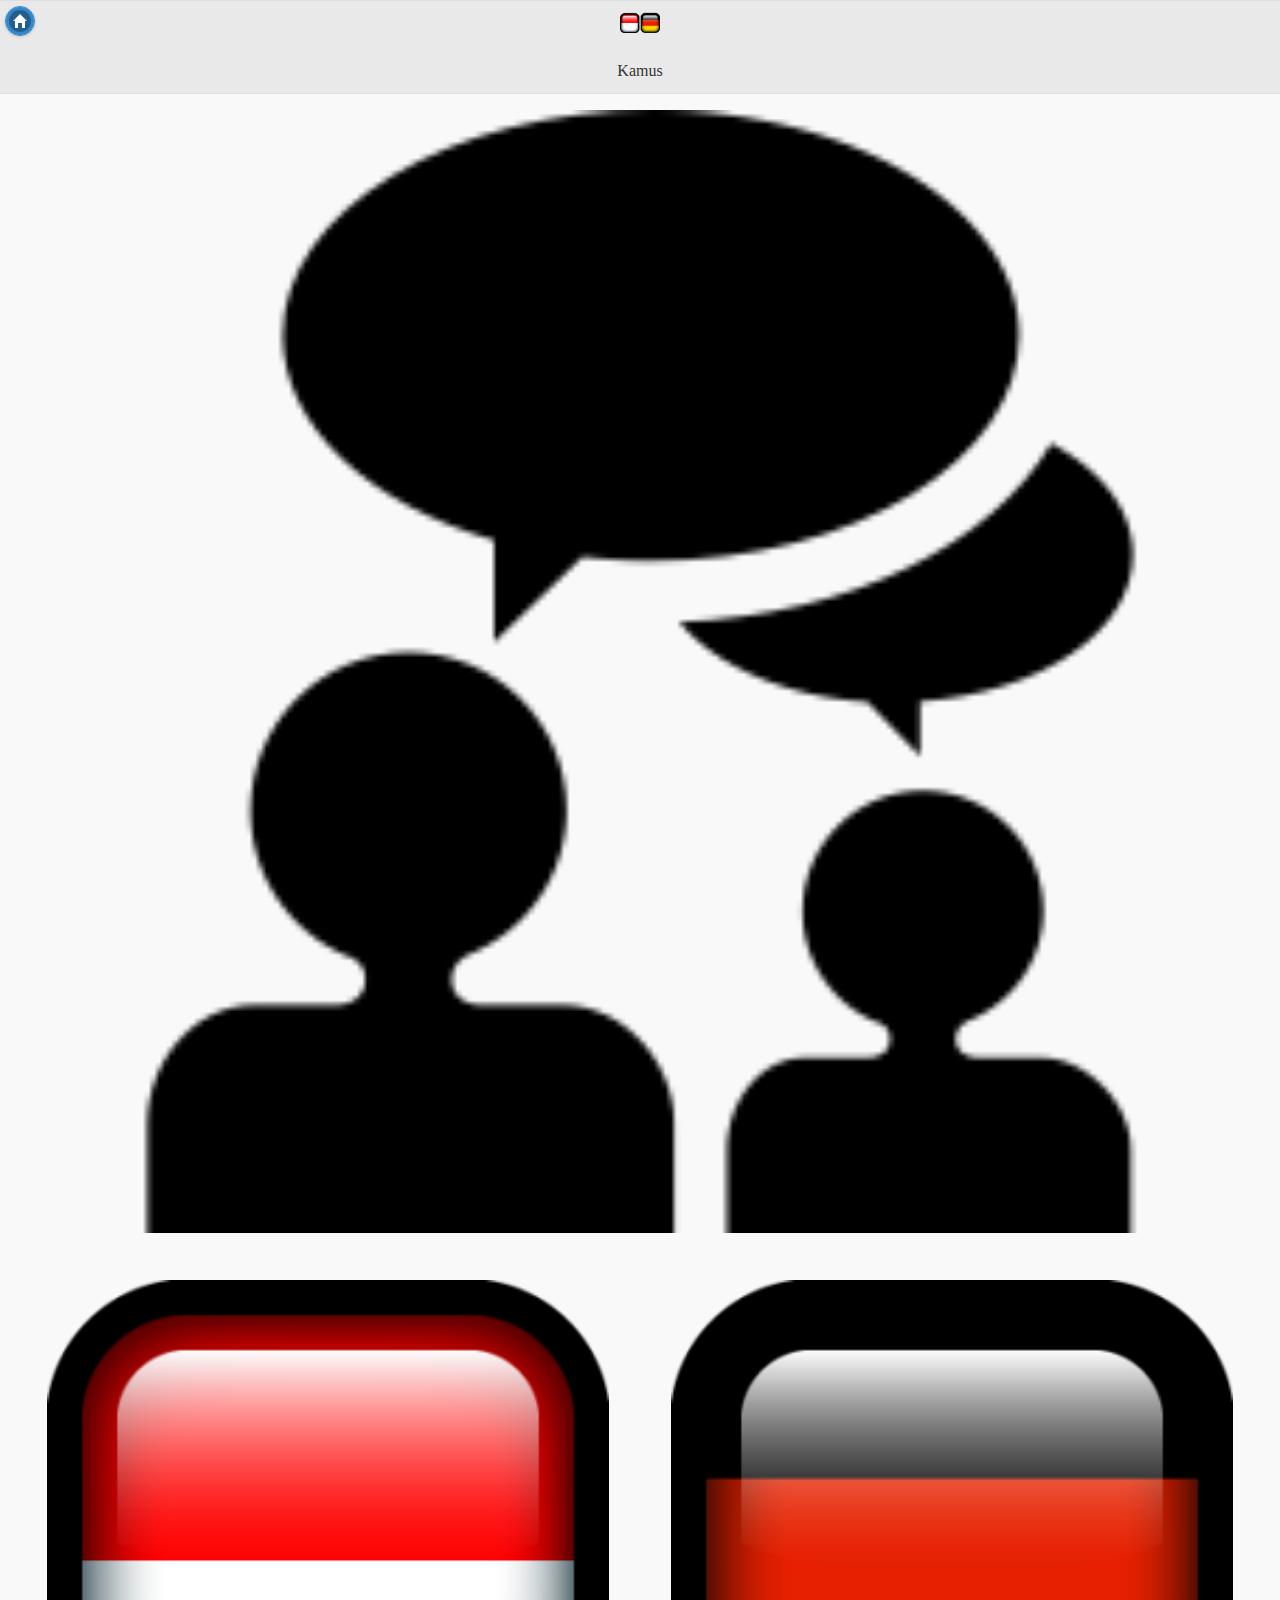
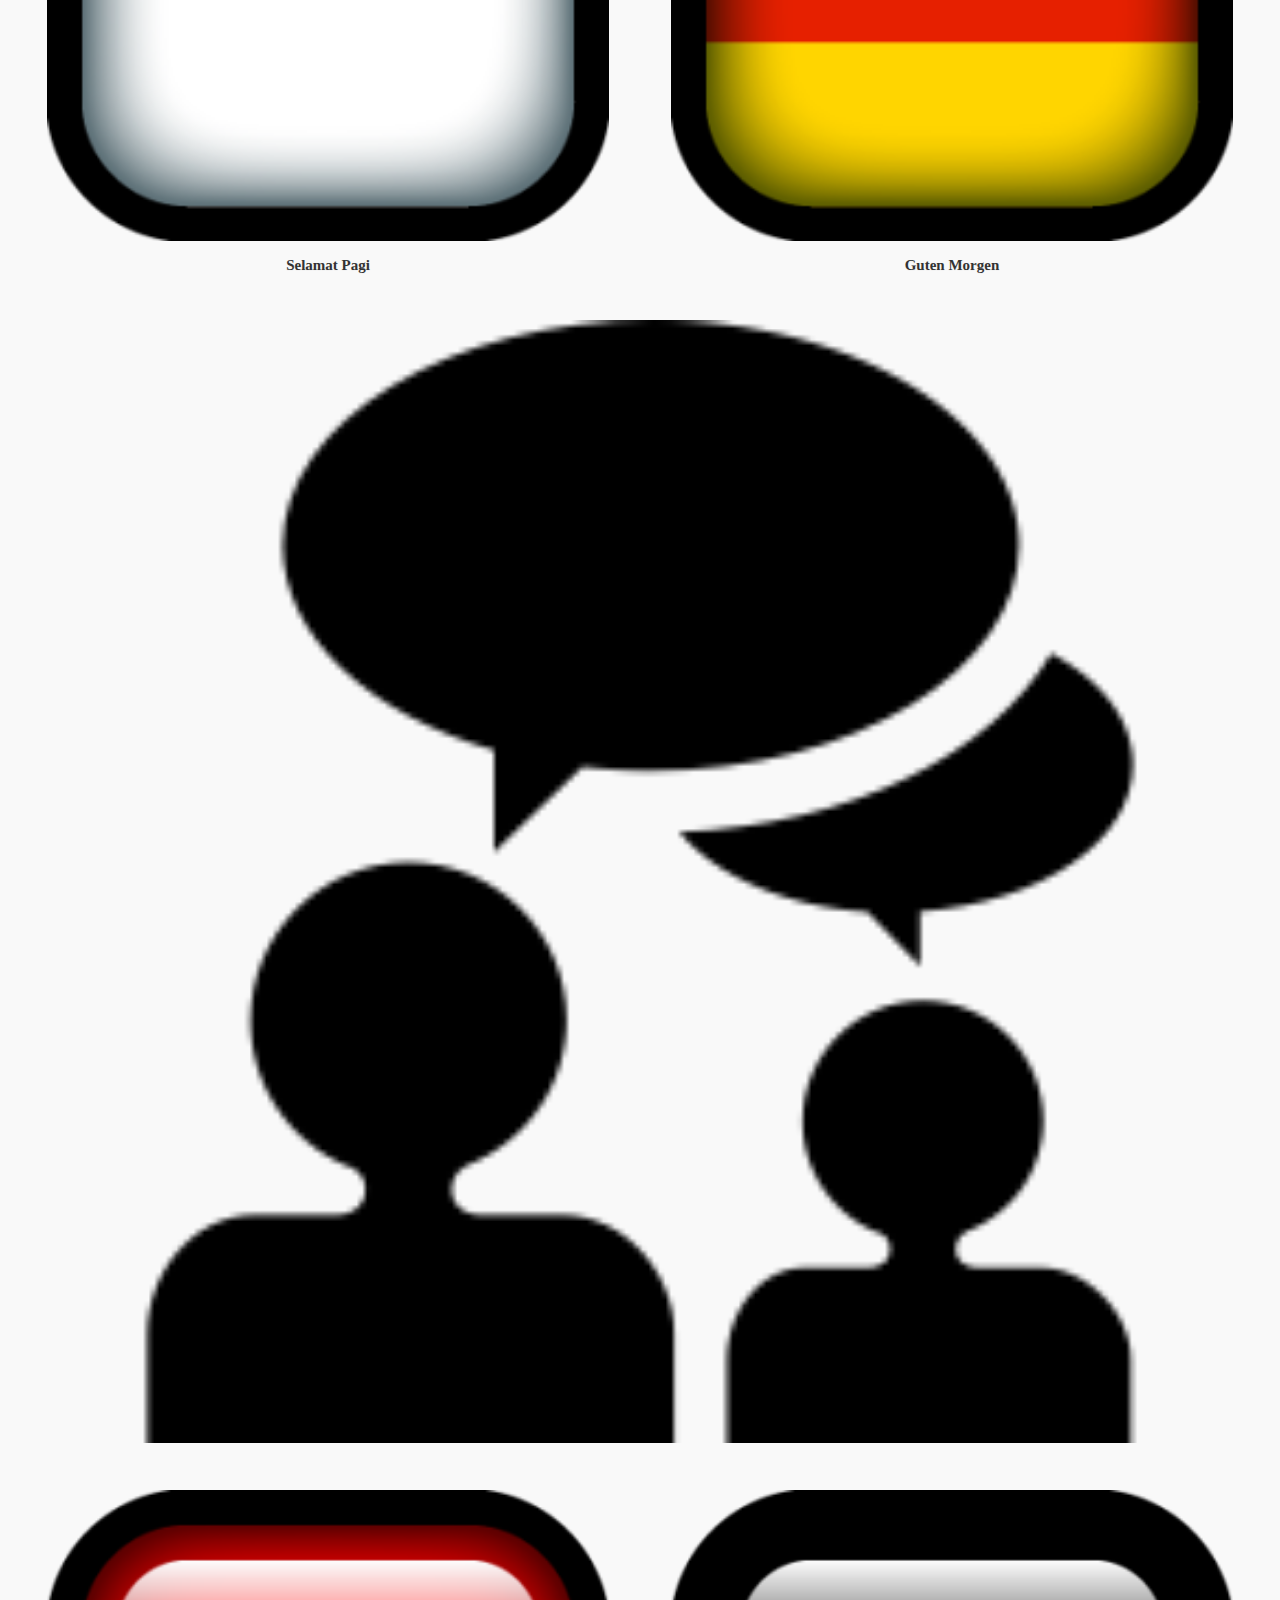
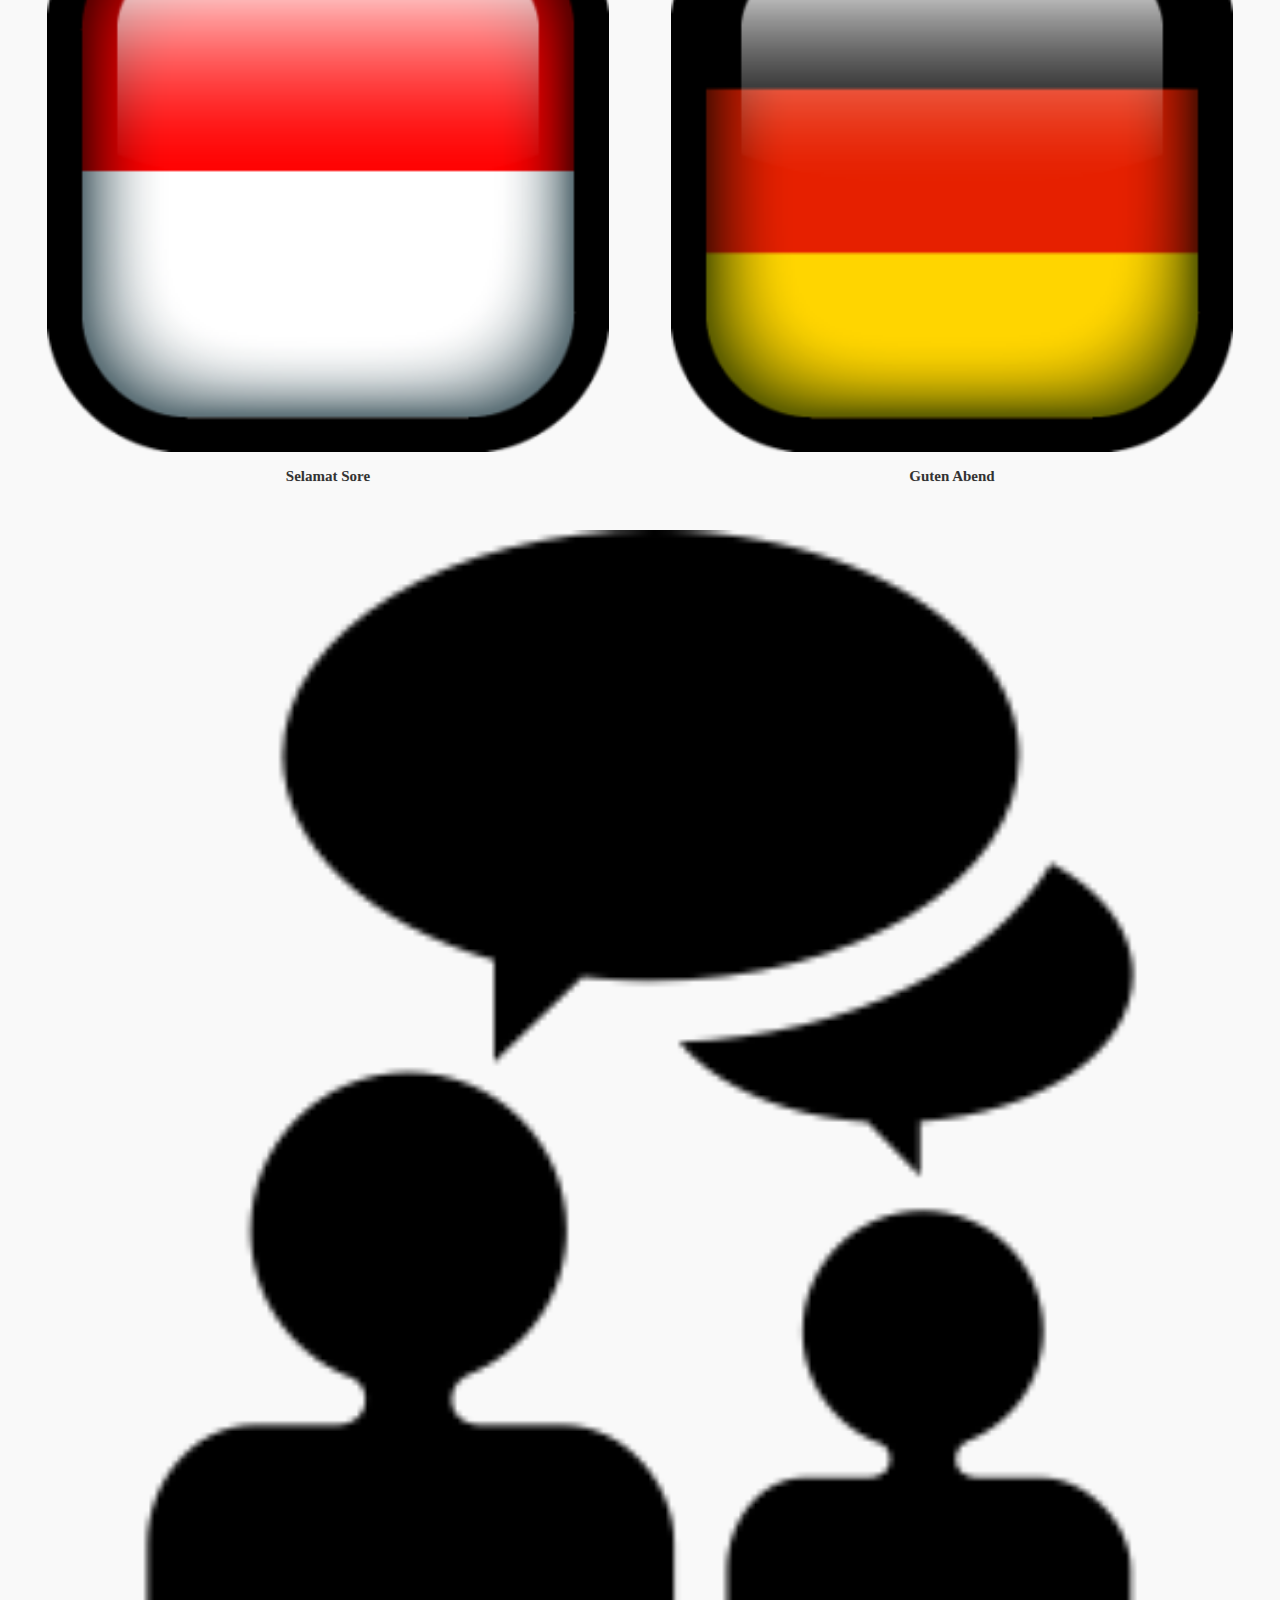
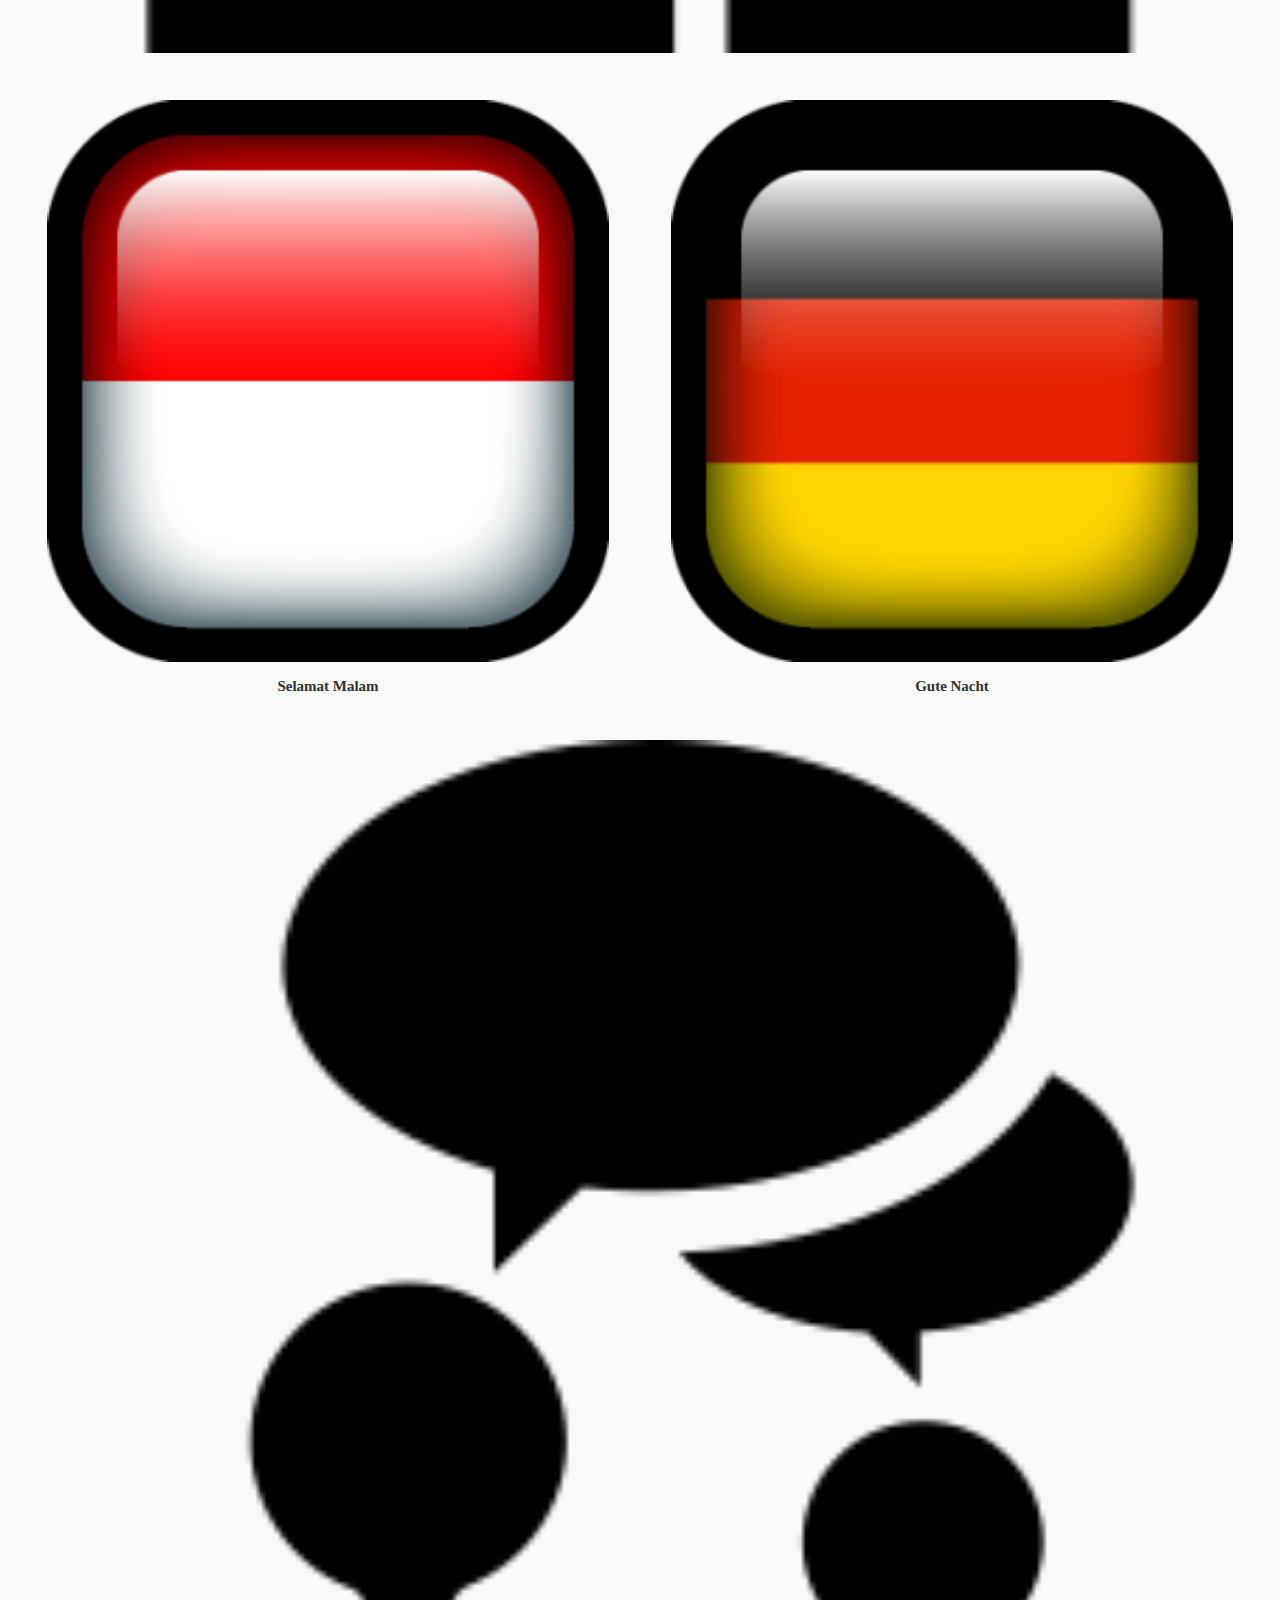
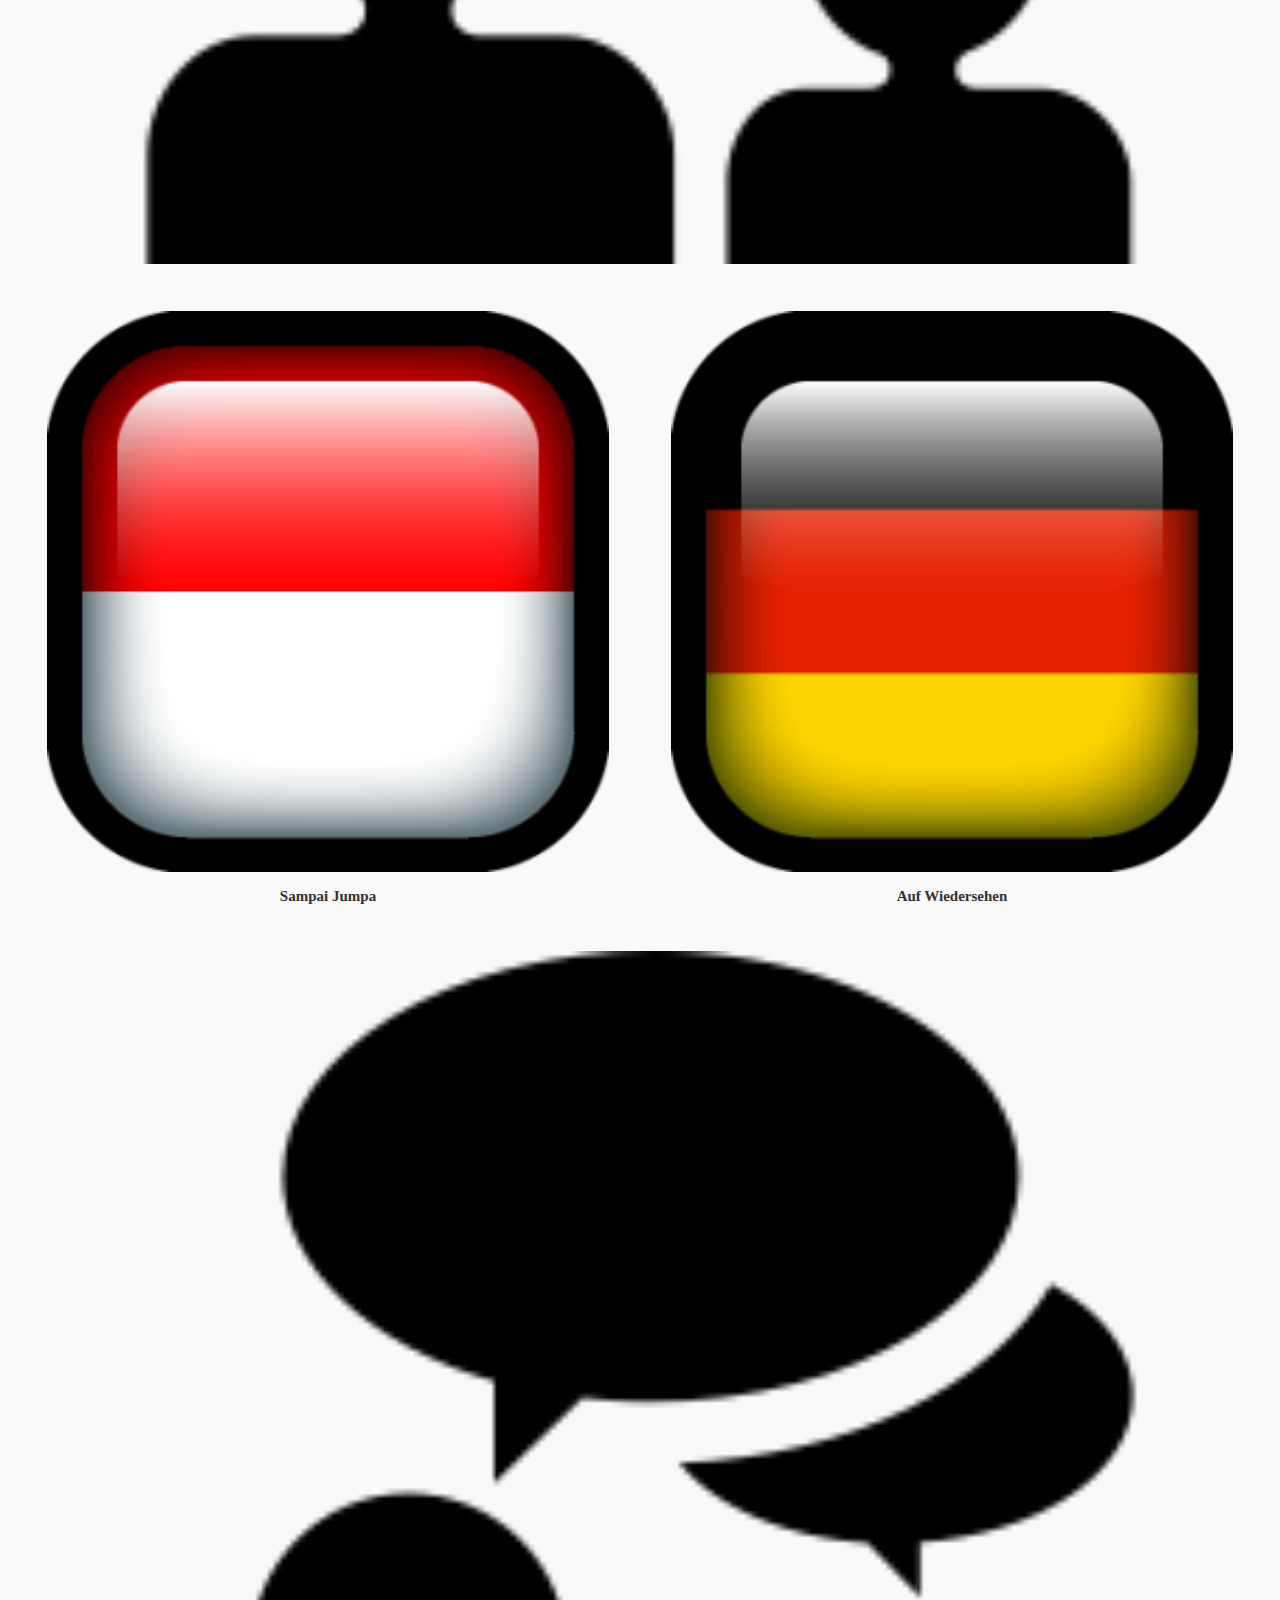
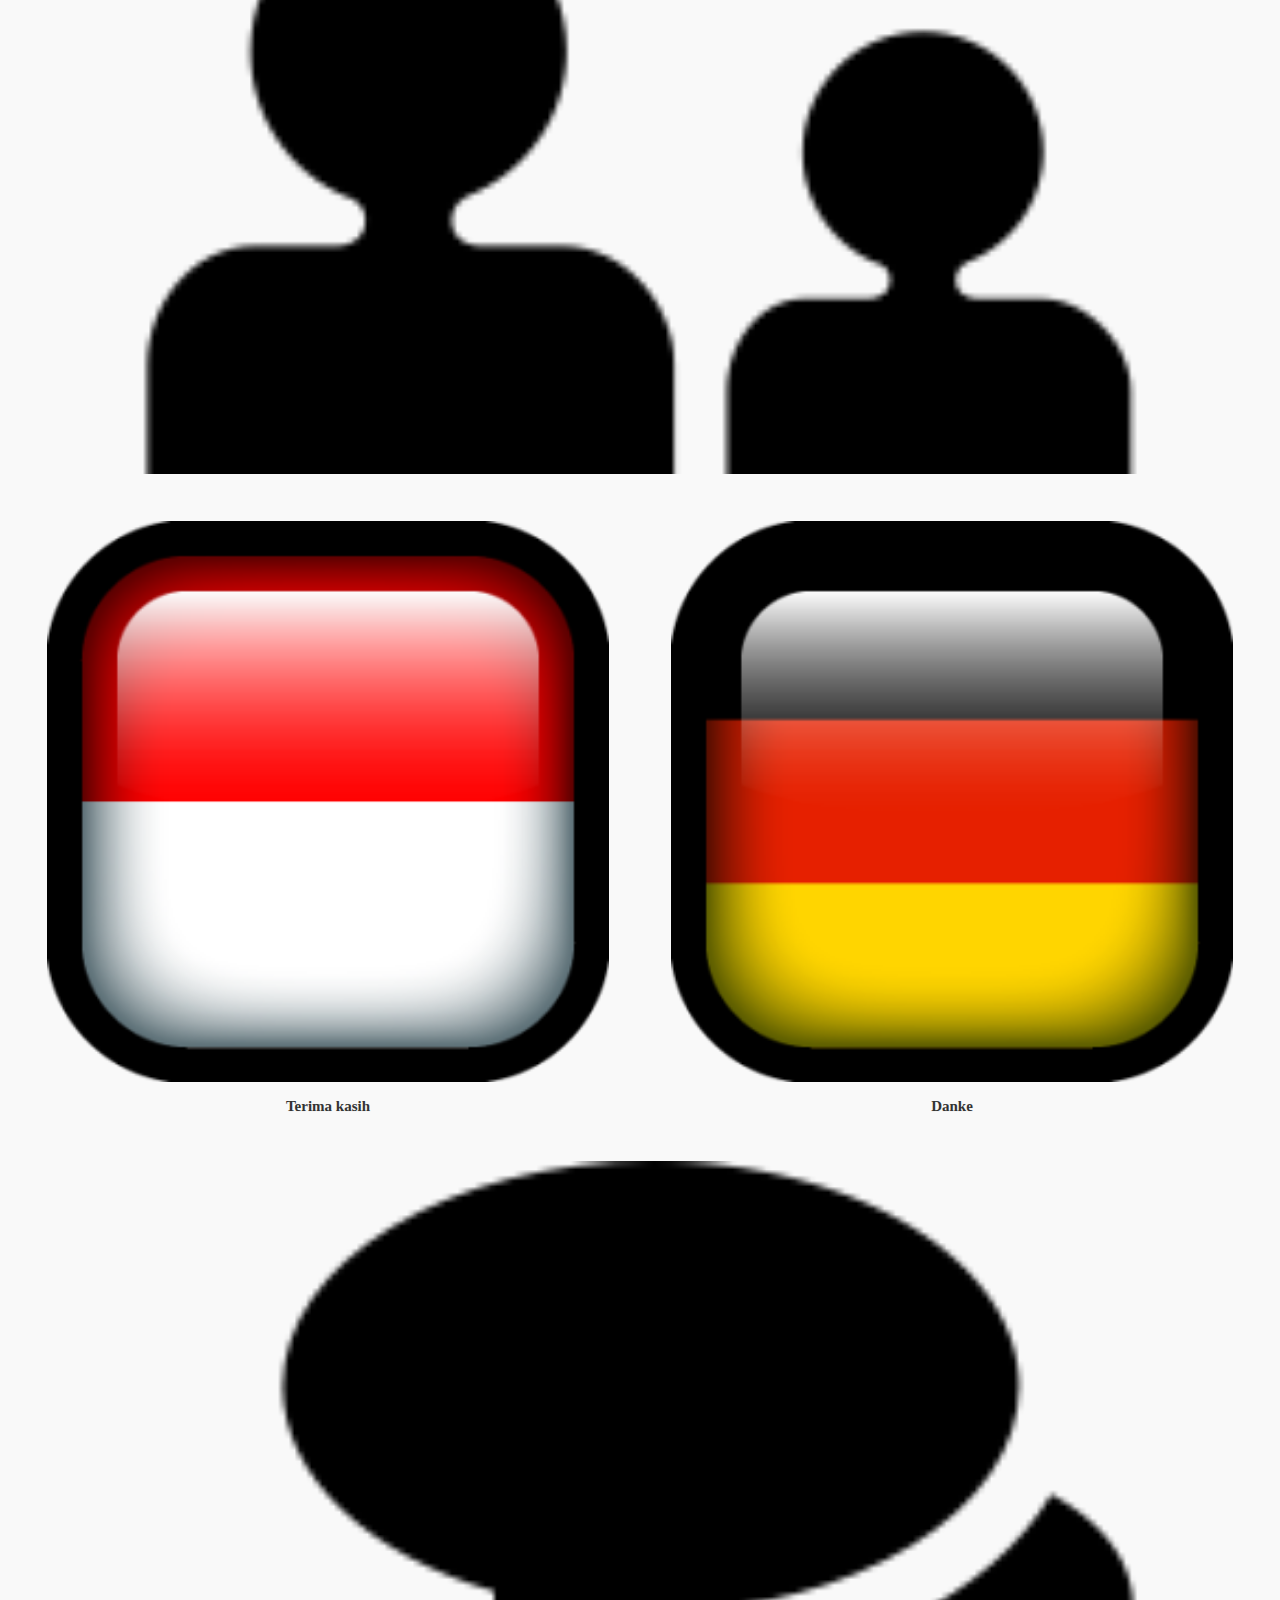
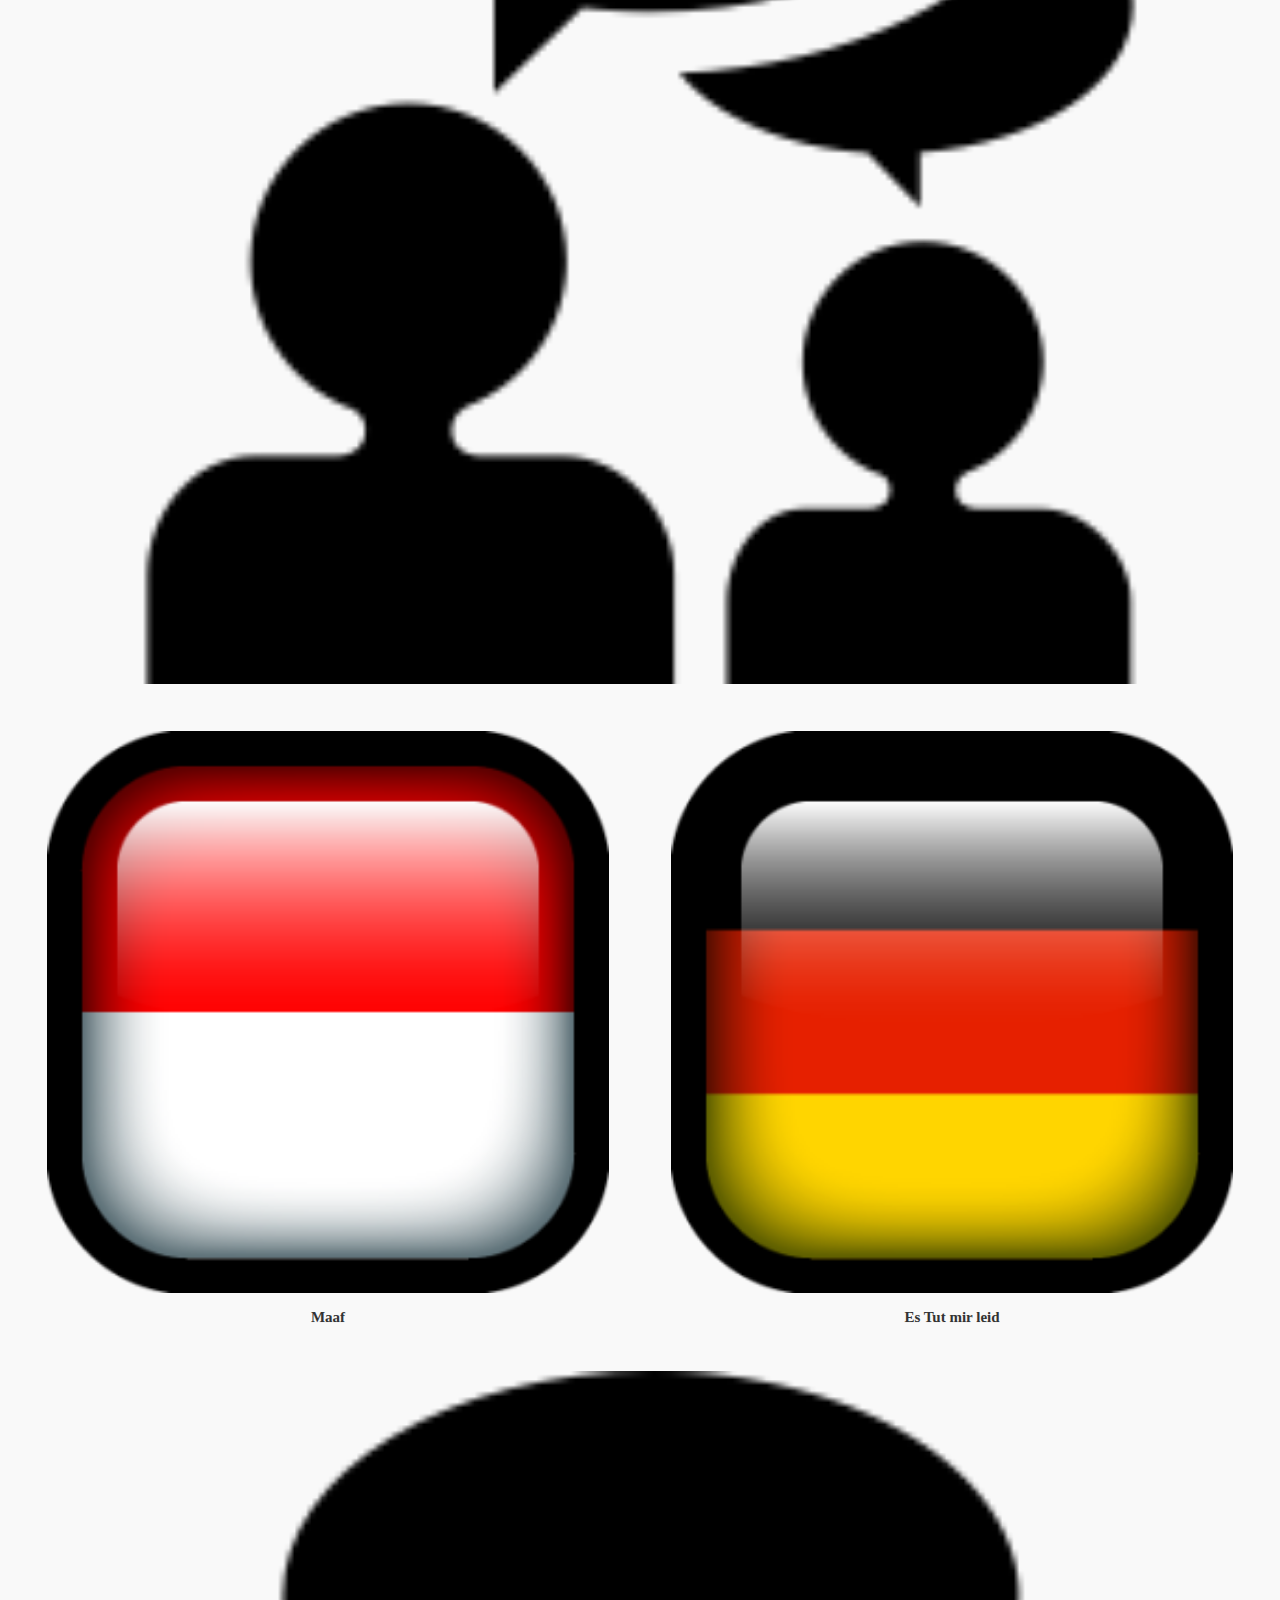
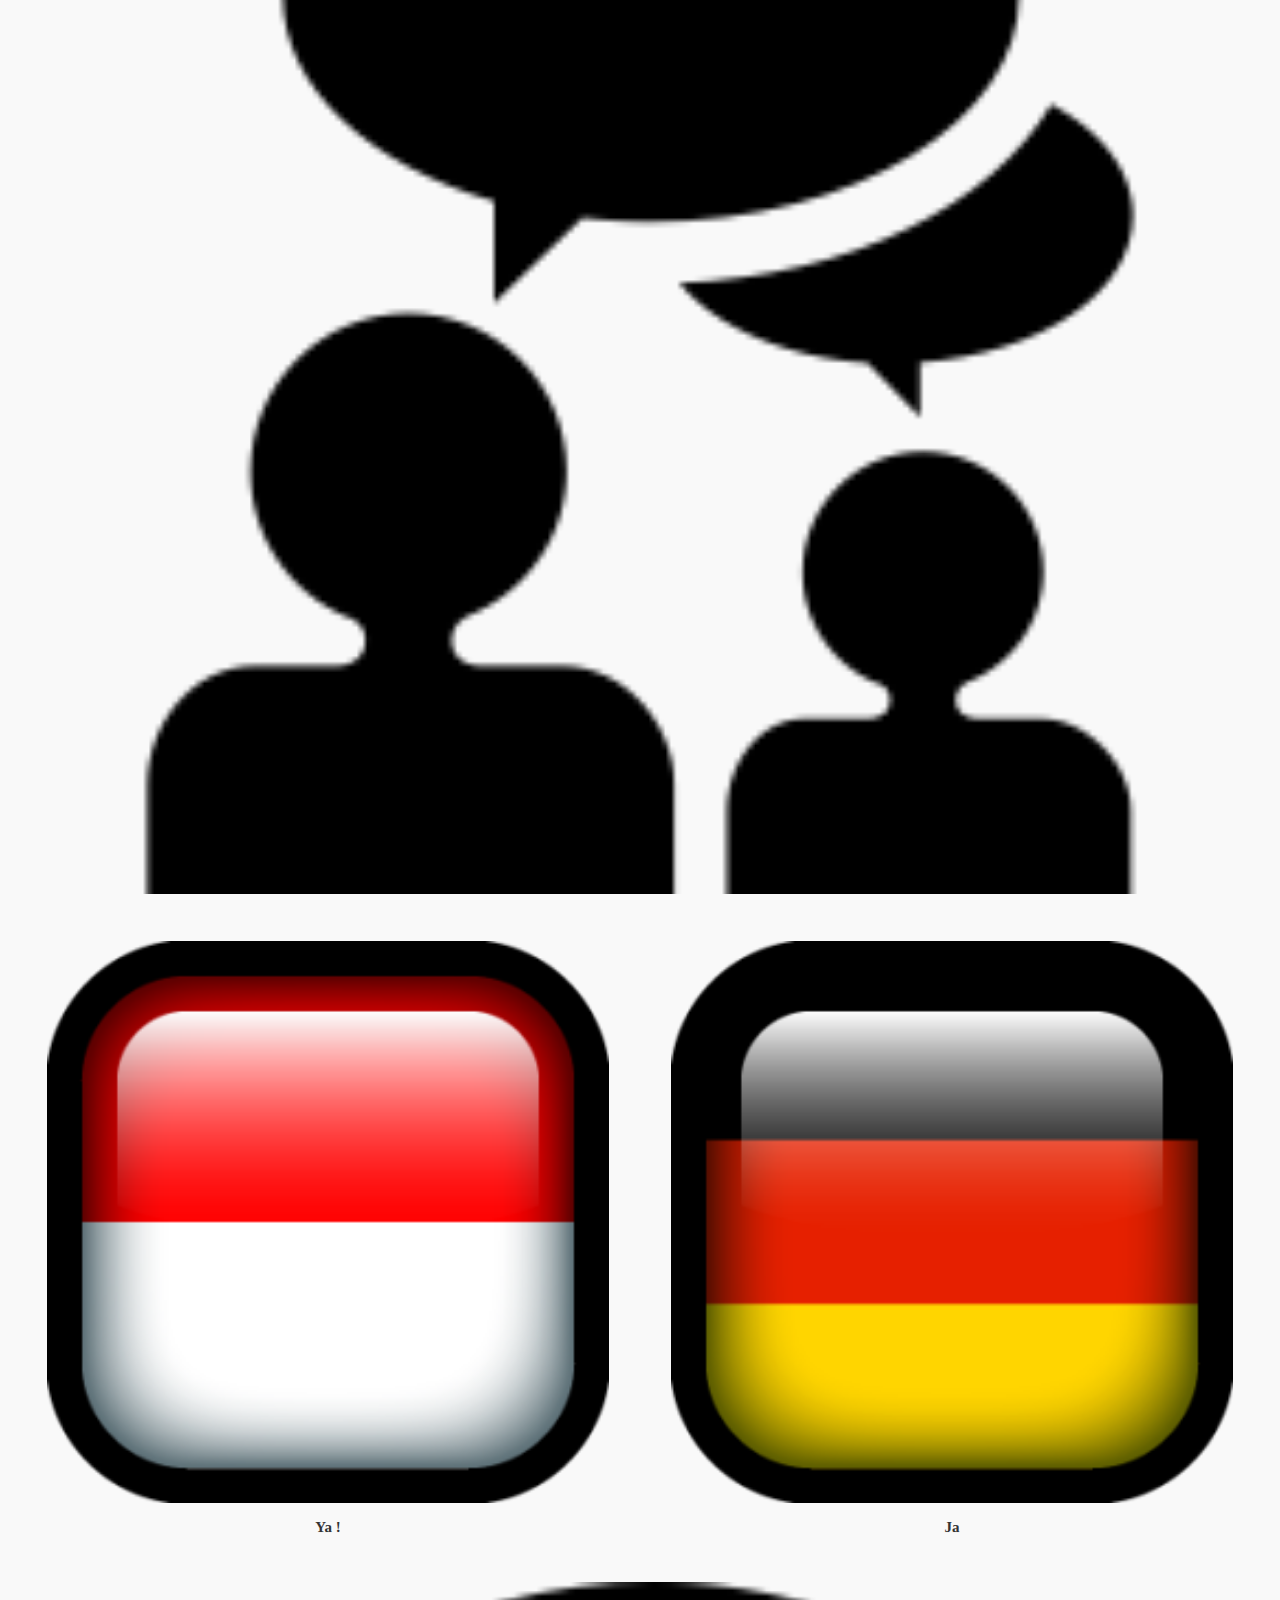
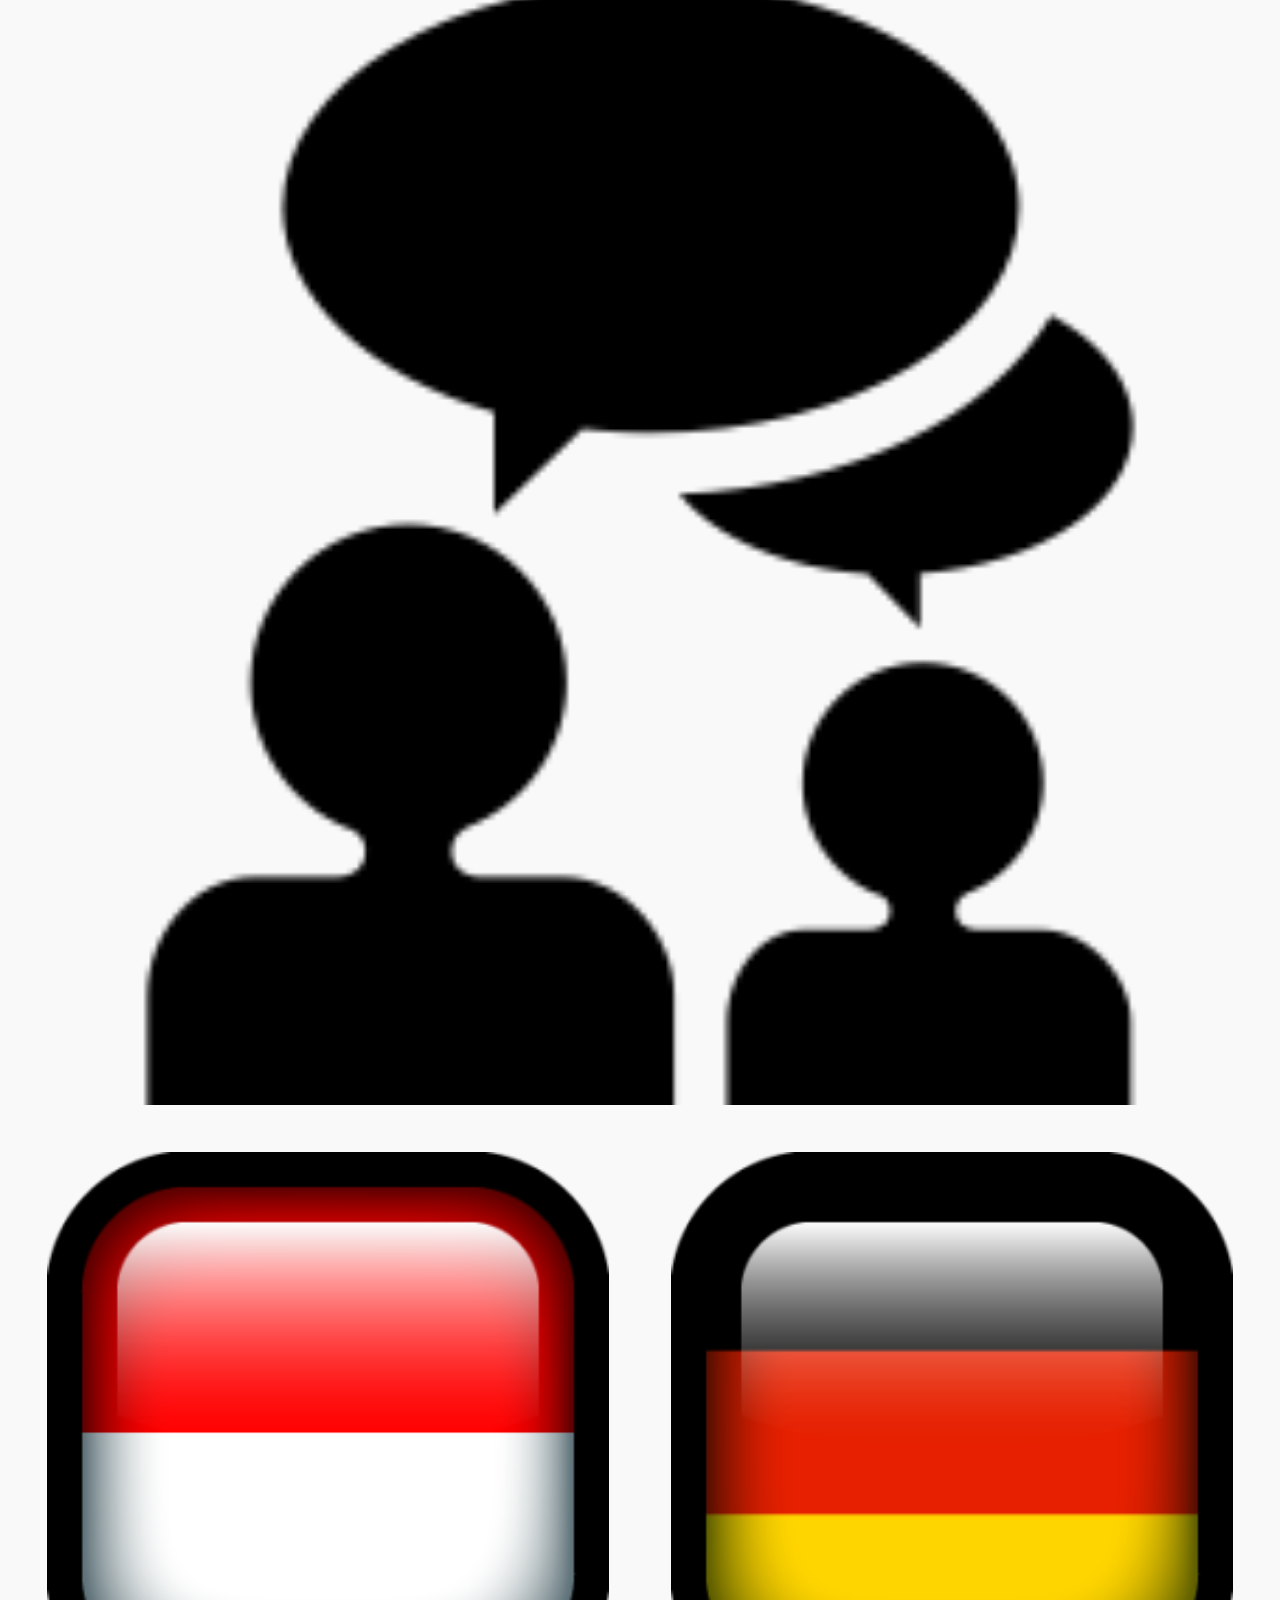
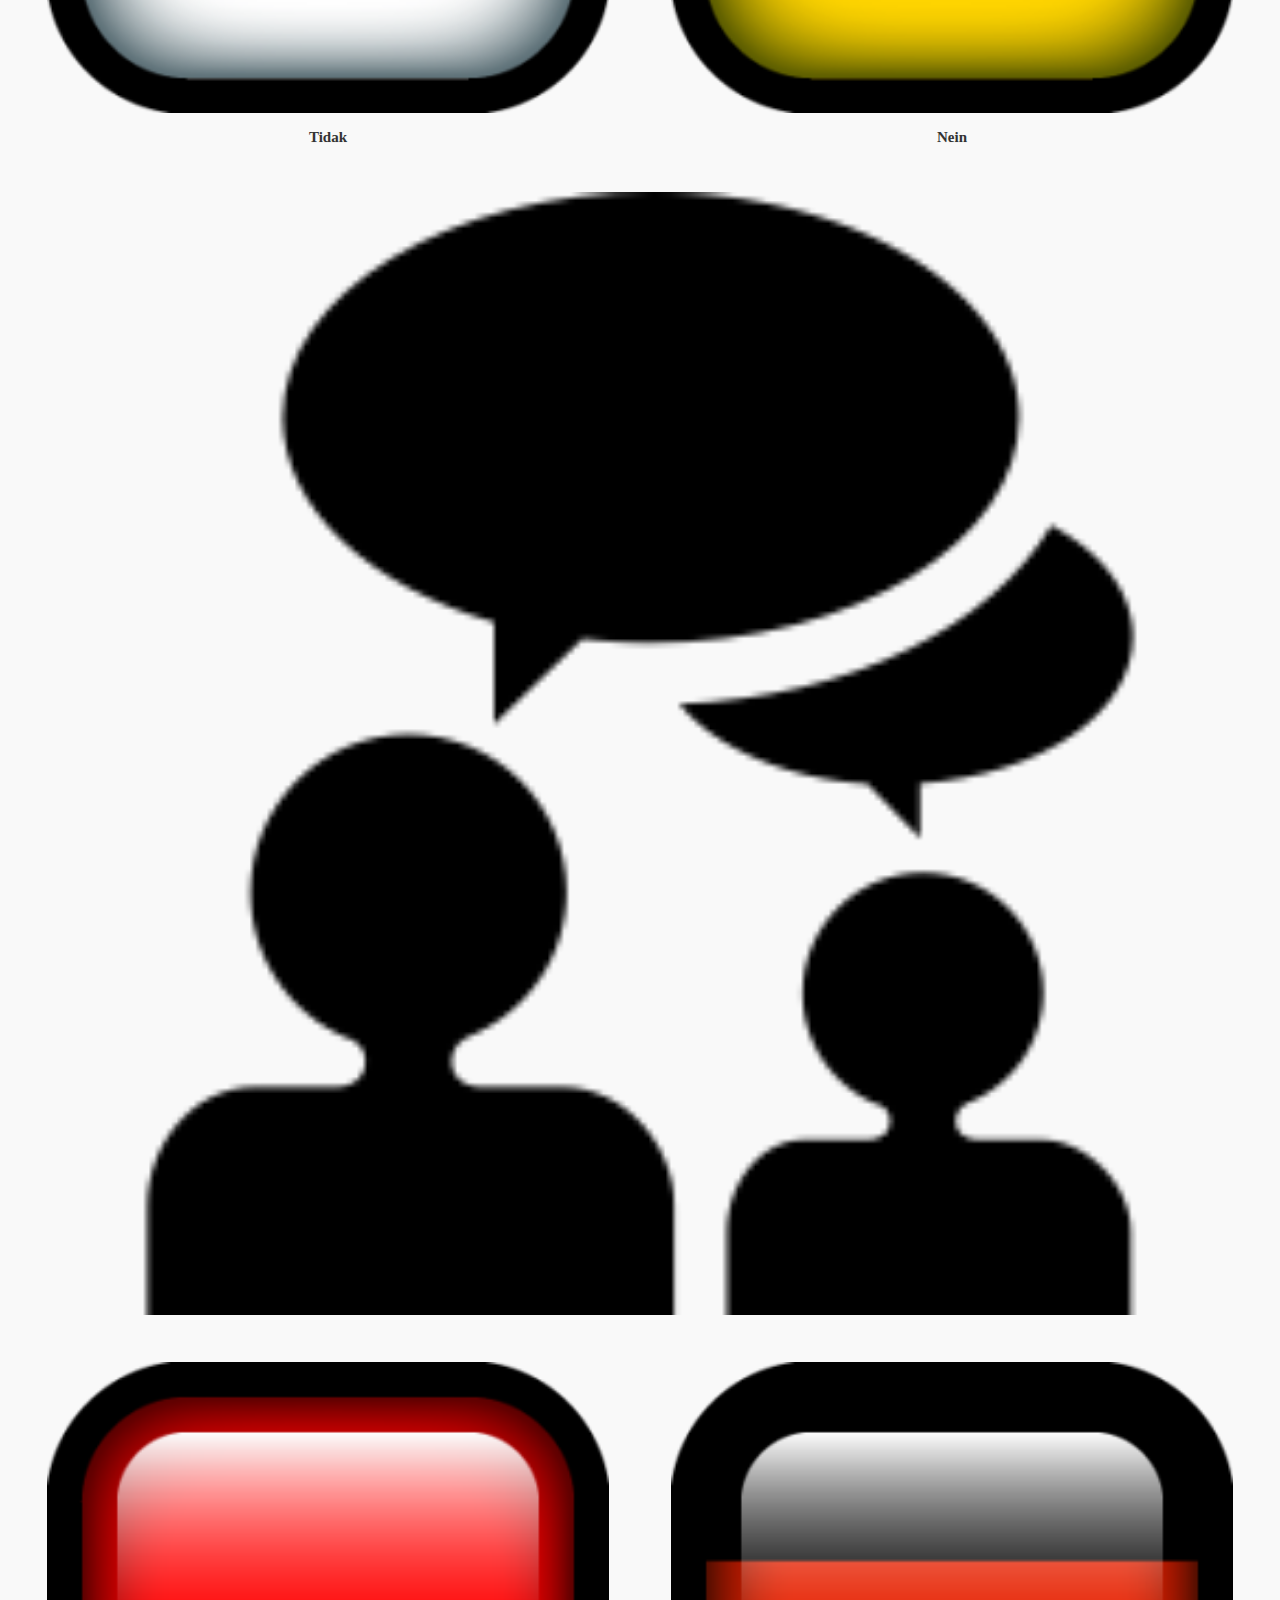
==== greetings.html @ 1cba5aab "nothing" ====
<!DOCTYPE html>
<html>

<head>
    <meta charset="utf-8">
    <meta http-equiv="X-UA-Compatible" content="IE=edge">
    <meta name="viewport" content="width=device-width, initial-scale=1">
    <title>Kamus</title>
    <meta name="author" content="Dino" />
    <link rel="shortcut icon" href="../favicon.ico">
    <link rel="stylesheet" type="text/css" href="css/jquery.mobile-1.4.2.min.css">
    <script src="js/jquery-1.10.2.min.js"></script>
    <!-- <link rel="stylesheet" type="text/css" href="css/one.min.css"> -->
    <script src="js/jquery.mobile-1.4.2.min.js"></script>
    <!-- <link rel="stylesheet" href="css/jqm-demos.css"> -->
    <link media="screen" rel="stylesheet" type="text/css" href="css/style.css">

    <script type="text/javascript" charset="utf-8" src="cordova.js"></script>


    <link rel="stylesheet" href="movies/css/idangerous.swiper.css">

    <link rel="stylesheet" href="movies/css/movies-app.css">

    <script type="text/javascript" charset="utf-8">
        document.addEventListener("deviceready", onDeviceReady, false);


        function onDeviceReady() {

        }

        // Wait for Cordova to load
        //
        document.addEventListener("deviceready", onDeviceReady, false);

        // Cordova is ready
        //
        function onDeviceReady() {

        }

        // Audio player
        //
        var my_media = null;
        var mediaTimer = null;


        // Play audio
        //
        function playAudio(src) {
            // Create Media object from src
            my_media = new Media(src, onSuccess, onError);

            // Play audio
            my_media.play();

            // Update my_media position every second
            if (mediaTimer == null) {
                mediaTimer = setInterval(function() {
                    // get my_media position
                    my_media.getCurrentPosition(
                        // success callback
                        function(position) {
                            if (position > -1) {
                                setAudioPosition((position) + " sec");
                            }
                        },
                        // error callback
                        function(e) {
                            console.log("Error getting pos=" + e);
                            setAudioPosition("Error: " + e);
                        }
                    );
                }, 1000);
            }
        }

        // Pause audio
        //
        function pauseAudio() {
            if (my_media) {
                my_media.pause();
            }
        }

        // Stop audio
        //
        function stopAudio() {
            if (my_media) {
                my_media.stop();
            }
            clearInterval(mediaTimer);
            mediaTimer = null;
        }

        // onSuccess Callback
        //
        function onSuccess() {
            console.log("playAudio():Audio Success");
        }

        // onError Callback
        //
        function onError(error) {
            alert('code: ' + error.code + '\n' +
                'message: ' + error.message + '\n');
        }

        // Set audio position
        //
        function setAudioPosition(position) {
            document.getElementById('audio_position').innerHTML = position;
        }




        function doClose() {
            navigator.notification.confirm(
                'Keluar dari Aplikasi?',
                exitApp,
                'Kamus Jerman Indo',
                'Ok,Cancel'
            );
        }

        function exitApp(buttonIndex) {
            if (buttonIndex == 1) {
                navigator.app.exitApp();
            } else {
                window.close();
            }
        }
    </script>

    <style>
        .ui-grid-a {
            margin-top: 40px;
        }
    </style>

</head>

<body class="ui-mobile-viewport ui-overlay-a">
    <div data-role="page" data-theme="a" id="Sapaan" class="jqm-demos jqm-home">
        <div data-role="header" class="jqm-header">
            <div>
                <h2 style="white-space: normal;" aria-level="1" role="heading" class="ui-title"><img width="40px" src="images/icon.png">

                </h2>

                <h2 aria-level="1" style="white-space: normal;" role="heading" class="ui-title">Kamus</h2>
            </div>
            <a href="index.html" data-ajax="false" data-icon="home" data-prefetch class="ui-btn-active ui-state-persist" data-iconpos="notext"></a>
        </div>


        <div role="main" class="ui-content jqm-content" align="center">
            <div class="swiper-container swiper-content">
                <div class="swiper-wrapper">

                    <div class="swiper-slide">
                        <div class="inner">
                            <figure>
                                <img class="movie-pics1" src="images/201277-200.png">
                            </figure>
                            <div class="ui-grid-a">
                                <div class="ui-block-a">
                                    <figure>
                                        <img class="movie-pics" src="images/Indonesia-icon.png" onclick="playAudio('/android_asset/www/audio/c/Selamat_pagi.mp3');">
                                        <figcaption style="font-weight:bold;">Selamat Pagi </figcaption>
                                    </figure>
                                </div>
                                <div class="ui-block-b">
                                    <figure>
                                        <img class="movie-pics" src="images/Germany-icon.png" onclick="playAudio('/android_asset/www/audio/c/Guten_Morgen.mp3');">
                                        <figcaption style="font-weight:bold;">Guten Morgen</figcaption>
                                    </figure>
                                </div>
                            </div>
                            <div class="clearfix"></div>
                        </div>
                    </div>

                    <div class="swiper-slide">
                        <div class="inner">
                            <figure>
                                <img class="movie-pics1" src="images/201277-200.png">
                            </figure>
                            <div class="ui-grid-a">
                                <div class="ui-block-a">
                                    <figure>
                                        <img class="movie-pics" src="images/Indonesia-icon.png" onclick="playAudio('/android_asset/www/audio/c/Selamat_Sore.mp3');">
                                        <figcaption style="font-weight:bold;">Selamat Sore </figcaption>
                                    </figure>
                                </div>
                                <div class="ui-block-b">
                                    <figure>
                                        <img class="movie-pics" src="images/Germany-icon.png" onclick="playAudio('/android_asset/www/audio/c/Guten_Abend.mp3');">
                                        <figcaption style="font-weight:bold;">Guten Abend</figcaption>
                                    </figure>
                                </div>
                            </div>
                            <div class="clearfix"></div>
                        </div>
                    </div>
                    <div class="swiper-slide">
                        <div class="inner">
                            <figure>
                                <img class="movie-pics1" src="images/201277-200.png">
                            </figure>
                            <div class="ui-grid-a">
                                <div class="ui-block-a">
                                    <figure>
                                        <img class="movie-pics" src="images/Indonesia-icon.png" onclick="playAudio('/android_asset/www/audio/c/Selamat_malam.mp3');">
                                        <figcaption style="font-weight:bold;">Selamat Malam  </figcaption>
                                    </figure>
                                </div>
                                <div class="ui-block-b">
                                    <figure>
                                        <img class="movie-pics" src="images/Germany-icon.png" onclick="playAudio('/android_asset/www/audio/c/Gute_Nacht.mp3');">
                                        <figcaption style="font-weight:bold;">Gute Nacht</figcaption>
                                    </figure>
                                </div>
                            </div>
                            <div class="clearfix"></div>
                        </div>
                    </div>
                    <div class="swiper-slide">
                        <div class="inner">
                            <figure>
                                <img class="movie-pics1" src="images/201277-200.png">
                            </figure>
                            <div class="ui-grid-a">
                                <div class="ui-block-a">
                                    <figure>
                                        <img class="movie-pics" src="images/Indonesia-icon.png" onclick="playAudio('/android_asset/www/audio/c/Sampai_Jumpa.mp3');">
                                        <figcaption style="font-weight:bold;">Sampai Jumpa </figcaption>
                                    </figure>
                                </div>
                                <div class="ui-block-b">
                                    <figure>
                                        <img class="movie-pics" src="images/Germany-icon.png" onclick="playAudio('/android_asset/www/audio/c/Auf_Wiedersehen.mp3');">
                                        <figcaption style="font-weight:bold;">Auf Wiedersehen</figcaption>
                                    </figure>
                                </div>
                            </div>
                            <div class="clearfix"></div>
                        </div>
                    </div>
                    <div class="swiper-slide">
                        <div class="inner">
                            <figure>
                                <img class="movie-pics1" src="images/201277-200.png">
                            </figure>
                            <div class="ui-grid-a">
                                <div class="ui-block-a">
                                    <figure>
                                        <img class="movie-pics" src="images/Indonesia-icon.png" onclick="playAudio('/android_asset/www/audio/c/Terima_kasih.mp3');">
                                        <figcaption style="font-weight:bold;">Terima kasih </figcaption>
                                    </figure>
                                </div>
                                <div class="ui-block-b">
                                    <figure>
                                        <img class="movie-pics" src="images/Germany-icon.png" onclick="playAudio('/android_asset/www/audio/c/Danke.mp3');">
                                        <figcaption style="font-weight:bold;">Danke</figcaption>
                                    </figure>
                                </div>
                            </div>
                            <div class="clearfix"></div>
                        </div>
                    </div>
                    <div class="swiper-slide">
                        <div class="inner">
                            <figure>
                                <img class="movie-pics1" src="images/201277-200.png">
                            </figure>
                            <div class="ui-grid-a">
                                <div class="ui-block-a">
                                    <figure>
                                        <img class="movie-pics" src="images/Indonesia-icon.png" onclick="playAudio('/android_asset/www/audio/c/Maaf.mp3');">
                                        <figcaption style="font-weight:bold;">Maaf  </figcaption>
                                    </figure>
                                </div>
                                <div class="ui-block-b">
                                    <figure>
                                        <img class="movie-pics" src="images/Germany-icon.png" onclick="playAudio('/android_asset/www/audio/c/Es_Tut_mir_leid.mp3');">
                                        <figcaption style="font-weight:bold;">Es Tut mir leid</figcaption>
                                    </figure>
                                </div>
                            </div>
                            <div class="clearfix"></div>
                        </div>
                    </div>
                    <div class="swiper-slide">
                        <div class="inner">
                            <figure>
                                <img class="movie-pics1" src="images/201277-200.png">
                            </figure>
                            <div class="ui-grid-a">
                                <div class="ui-block-a">
                                    <figure>
                                        <img class="movie-pics" src="images/Indonesia-icon.png" onclick="playAudio('/android_asset/www/audio/c/Ya_!.mp3');">
                                        <figcaption style="font-weight:bold;">Ya ! </figcaption>
                                    </figure>
                                </div>
                                <div class="ui-block-b">
                                    <figure>
                                        <img class="movie-pics" src="images/Germany-icon.png" onclick="playAudio('/android_asset/www/audio/c/Ja.mp3');">
                                        <figcaption style="font-weight:bold;">Ja</figcaption>
                                    </figure>
                                </div>
                            </div>
                            <div class="clearfix"></div>
                        </div>
                    </div>
                    <div class="swiper-slide">
                        <div class="inner">
                            <figure>
                                <img class="movie-pics1" src="images/201277-200.png">
                            </figure>
                            <div class="ui-grid-a">
                                <div class="ui-block-a">
                                    <figure>
                                        <img class="movie-pics" src="images/Indonesia-icon.png" onclick="playAudio('/android_asset/www/audio/Tidak.mp3');">
                                        <figcaption style="font-weight:bold;">Tidak </figcaption>
                                    </figure>
                                </div>
                                <div class="ui-block-b">
                                    <figure>
                                        <img class="movie-pics" src="images/Germany-icon.png" onclick="playAudio('/android_asset/www/audio/c/Nein.mp3');">
                                        <figcaption style="font-weight:bold;">Nein</figcaption>
                                    </figure>
                                </div>
                            </div>
                            <div class="clearfix"></div>
                        </div>
                    </div>
                    <div class="swiper-slide">
                        <div class="inner">
                            <figure>
                                <img class="movie-pics1" src="images/201277-200.png">
                            </figure>
                            <div class="ui-grid-a">
                                <div class="ui-block-a">
                                    <figure>
                                        <img class="movie-pics" src="images/Indonesia-icon.png" onclick="playAudio('/android_asset/www/audio/c/Mungkin-bisa_jadi.mp3');">
                                        <figcaption style="font-weight:bold;">Mungkin/bisa jadi </figcaption>
                                    </figure>
                                </div>
                                <div class="ui-block-b">
                                    <figure>
                                        <img class="movie-pics" src="images/Germany-icon.png" onclick="playAudio('/android_asset/www/audio/c/vielleicht.mp3');">
                                        <figcaption style="font-weight:bold;">Vielleicht</figcaption>
                                    </figure>
                                </div>
                            </div>
                            <div class="clearfix"></div>
                        </div>
                    </div>
                    <div class="swiper-slide">
                        <div class="inner">
                            <figure>
                                <img class="movie-pics1" src="images/201277-200.png">
                            </figure>
                            <div class="ui-grid-a">
                                <div class="ui-block-a">
                                    <figure>
                                        <img class="movie-pics" src="images/Indonesia-icon.png" onclick="playAudio('/android_asset/www/audio/c/Kembali!.mp3');">
                                        <figcaption style="font-weight:bold;">Kembali! </figcaption>
                                    </figure>
                                </div>
                                <div class="ui-block-b">
                                    <figure>
                                        <img class="movie-pics" src="images/Germany-icon.png" onclick="playAudio('/android_asset/www/audio/c/Bitte.mp3');">
                                        <figcaption style="font-weight:bold;">Bitte</figcaption>
                                    </figure>
                                </div>
                            </div>
                            <div class="clearfix"></div>
                        </div>
                    </div>
                    <div class="swiper-slide">
                        <div class="inner">
                            <figure>
                                <img class="movie-pics1" src="images/201277-200.png">
                            </figure>
                            <div class="ui-grid-a">
                                <div class="ui-block-a">
                                    <figure>
                                        <img class="movie-pics" src="images/Indonesia-icon.png" onclick="playAudio('/android_asset/www/audio/c/Nama_Saya.....mp3');">
                                        <figcaption style="font-weight:bold;">Nama Saya.... </figcaption>
                                    </figure>
                                </div>
                                <div class="ui-block-b">
                                    <figure>
                                        <img class="movie-pics" src="images/Germany-icon.png" onclick="playAudio('/android_asset/www/audio/c/Ich_Heise.mp3');">
                                        <figcaption style="font-weight:bold;">Ich Heise</figcaption>
                                    </figure>
                                </div>
                            </div>
                            <div class="clearfix"></div>
                        </div>
                    </div>
                    <div class="swiper-slide">
                        <div class="inner">
                            <figure>
                                <img class="movie-pics1" src="images/201277-200.png">
                            </figure>
                            <div class="ui-grid-a">
                                <div class="ui-block-a">
                                    <figure>
                                        <img class="movie-pics" src="images/Indonesia-icon.png" onclick="playAudio('/android_asset/www/audio/c/Umur_Saya.....mp3');">
                                        <figcaption style="font-weight:bold;">Umur Saya.... </figcaption>
                                    </figure>
                                </div>
                                <div class="ui-block-b">
                                    <figure>
                                        <img class="movie-pics" src="images/Germany-icon.png" onclick="playAudio('/android_asset/www/audio/c/Ich_bin.mp3');">
                                        <figcaption style="font-weight:bold;">Ich bin</figcaption>
                                    </figure>
                                </div>
                            </div>
                            <div class="clearfix"></div>
                        </div>
                    </div>
                    <div class="swiper-slide">
                        <div class="inner">
                            <figure>
                                <img class="movie-pics1" src="images/201277-200.png">
                            </figure>
                            <div class="ui-grid-a">
                                <div class="ui-block-a">
                                    <figure>
                                        <img class="movie-pics" src="images/Indonesia-icon.png" onclick="playAudio('/android_asset/www/audio/c/Saya_Tidak_Mengerti.mp3');">
                                        <figcaption style="font-weight:bold;">Saya Tidak Mengerti</figcaption>
                                    </figure>
                                </div>
                                <div class="ui-block-b">
                                    <figure>
                                        <img class="movie-pics" src="images/Germany-icon.png" onclick="playAudio('/android_asset/www/audio/Das_verstehe_ich_nicht.mp3');">
                                        <figcaption style="font-weight:bold;">Das verstehe ich nicht</figcaption>
                                    </figure>
                                </div>
                            </div>
                            <div class="clearfix"></div>
                        </div>
                    </div>

                    <div class="swiper-slide">
                        <div class="inner">
                            <figure>
                                <img class="movie-pics1" src="images/201277-200.png">
                            </figure>
                            <div class="ui-grid-a">
                                <div class="ui-block-a">
                                    <figure>
                                        <img class="movie-pics" src="images/Indonesia-icon.png" onclick="playAudio('/android_asset/www/audio/c/Tolong_tuliskan.mp3');">
                                        <figcaption style="font-weight:bold;">Tolong tuliskan </figcaption>
                                    </figure>
                                </div>
                                <div class="ui-block-b">
                                    <figure>
                                        <img class="movie-pics" src="images/Germany-icon.png" onclick="playAudio('/android_asset/www/audio/c/Bitte_schreiben_sie_das_auf.mp3');">
                                        <figcaption style="font-weight:bold;">Bitte schreiben sie das auf</figcaption>
                                    </figure>
                                </div>
                            </div>
                            <div class="clearfix"></div>
                        </div>
                    </div>
                    <div class="swiper-slide">
                        <div class="inner">
                            <figure>
                                <img class="movie-pics1" src="images/201277-200.png">
                            </figure>
                            <div class="ui-grid-a">
                                <div class="ui-block-a">
                                    <figure>
                                        <img class="movie-pics" src="images/Indonesia-icon.png" onclick="playAudio('/android_asset/www/audio/c/Tolong_Ulang.mp3');">
                                        <figcaption style="font-weight:bold;">Tolong Ulang </figcaption>
                                    </figure>
                                </div>
                                <div class="ui-block-b">
                                    <figure>
                                        <img class="movie-pics" src="images/Germany-icon.png" onclick="playAudio('/android_asset/www/audio/c/Bitte_wiederholen_sie_das.mp3');">
                                        <figcaption style="font-weight:bold;">Bitte wiederholen sie das</figcaption>
                                    </figure>
                                </div>
                            </div>
                            <div class="clearfix"></div>
                        </div>
                    </div>
                    <div class="swiper-slide">
                        <div class="inner">
                            <figure>
                                <img class="movie-pics1" src="images/201277-200.png">
                            </figure>
                            <div class="ui-grid-a">
                                <div class="ui-block-a">
                                    <figure>
                                        <img class="movie-pics" src="images/Indonesia-icon.png" onclick="playAudio('/android_asset/www/audio/c/Tolong_Tunggu_sebenta.mp3');">
                                        <figcaption style="font-weight:bold;">Tolong Tunggu sebentar </figcaption>
                                    </figure>
                                </div>
                                <div class="ui-block-b">
                                    <figure>
                                        <img class="movie-pics" src="images/Germany-icon.png" onclick="playAudio('/android_asset/www/audio/c/Einen_Moment_bitte.mp3');">
                                        <figcaption style="font-weight:bold;">Einen Moment bitte</figcaption>
                                    </figure>
                                </div>
                            </div>
                            <div class="clearfix"></div>
                        </div>
                    </div>
                    <div class="swiper-slide">
                        <div class="inner">
                            <figure>
                                <img class="movie-pics1" src="images/201277-200.png">
                            </figure>
                            <div class="ui-grid-a">
                                <div class="ui-block-a">
                                    <figure>
                                        <img class="movie-pics" src="images/Indonesia-icon.png" onclick="playAudio('/android_asset/www/audio/c/Dah-mari-yuk.mp3');">
                                        <figcaption style="font-weight:bold;">Dah/mari/yuk</figcaption>
                                    </figure>
                                </div>
                                <div class="ui-block-b">
                                    <figure>
                                        <img class="movie-pics" src="images/Germany-icon.png" onclick="playAudio('/android_asset/www/audio/c/Tschusss.mp3');">
                                        <figcaption style="font-weight:bold;">Tschusss</figcaption>
                                    </figure>
                                </div>
                            </div>
                            <div class="clearfix"></div>
                        </div>
                    </div>
                    <div class="swiper-slide">
                        <div class="inner">
                            <figure>
                                <img class="movie-pics1" src="images/201277-200.png">
                            </figure>
                            <div class="ui-grid-a">
                                <div class="ui-block-a">
                                    <figure>
                                        <img class="movie-pics" src="images/Indonesia-icon.png" onclick="playAudio('/android_asset/www/audio/c/Kami_punya.mp3');">
                                        <figcaption style="font-weight:bold;">Kami punya</figcaption>
                                    </figure>
                                </div>
                                <div class="ui-block-b">
                                    <figure>
                                        <img class="movie-pics" src="images/Germany-icon.png" onclick="playAudio('/android_asset/www/audio/c/Wir_haben.mp3');">
                                        <figcaption style="font-weight:bold;">Wir haben</figcaption>
                                    </figure>
                                </div>
                            </div>
                            <div class="clearfix"></div>
                        </div>
                    </div>
                    <div class="swiper-slide">
                        <div class="inner">
                            <figure>
                                <img class="movie-pics1" src="images/201277-200.png">
                            </figure>
                            <div class="ui-grid-a">
                                <div class="ui-block-a">
                                    <figure>
                                        <img class="movie-pics" src="images/Indonesia-icon.png" onclick="playAudio('/android_asset/www/audio/c/Kami_Tidak_punya.mp3');">
                                        <figcaption style="font-weight:bold;">Kami Tidak punya</figcaption>
                                    </figure>
                                </div>
                                <div class="ui-block-b">
                                    <figure>
                                        <img class="movie-pics" src="images/Germany-icon.png" onclick="playAudio('/android_asset/www/audio/c/Wir_haben_kein.mp3');">
                                        <figcaption style="font-weight:bold;">Wir haben kein</figcaption>
                                    </figure>
                                </div>
                            </div>
                            <div class="clearfix"></div>
                        </div>
                    </div>
                    <div class="swiper-slide">
                        <div class="inner">
                            <figure>
                                <img class="movie-pics1" src="images/201277-200.png">
                            </figure>
                            <div class="ui-grid-a">
                                <div class="ui-block-a">
                                    <figure>
                                        <img class="movie-pics" src="images/Indonesia-icon.png" onclick="playAudio('/android_asset/www/audio/c/Saya_punya.mp3');">
                                        <figcaption style="font-weight:bold;">Saya punya</figcaption>
                                    </figure>
                                </div>
                                <div class="ui-block-b">
                                    <figure>
                                        <img class="movie-pics" src="images/Germany-icon.png" onclick="playAudio('/android_asset/www/audio/c/Ich_Habe.mp3');">
                                        <figcaption style="font-weight:bold;">Ich Habe</figcaption>
                                    </figure>
                                </div>
                            </div>
                            <div class="clearfix"></div>
                        </div>
                    </div>
                    <div class="swiper-slide">
                        <div class="inner">
                            <figure>
                                <img class="movie-pics1" src="images/201277-200.png">
                            </figure>
                            <div class="ui-grid-a">
                                <div class="ui-block-a">
                                    <figure>
                                        <img class="movie-pics" src="images/Indonesia-icon.png" onclick="playAudio('/android_asset/www/audio/c/Saya_Tidak_Punya.mp3');">
                                        <figcaption style="font-weight:bold;">Saya Tidak Punya</figcaption>
                                    </figure>
                                </div>
                                <div class="ui-block-b">
                                    <figure>
                                        <img class="movie-pics" src="images/Germany-icon.png" onclick="playAudio('/android_asset/www/audio/c/Ich_Habe_kein.mp3');">
                                        <figcaption style="font-weight:bold;">Ich Habe kein</figcaption>
                                    </figure>
                                </div>
                            </div>
                            <div class="clearfix"></div>
                        </div>
                    </div>
                </div>
            </div>



            <div class="swiper-container swiper-nav">
                <div class="swiper-wrapper">
                    <div class="swiper-slide active-nav">
                        <span class="angle"></span>
                        <img src="images/speech_balloon.png" alt="">
                        <div class="title">Sapaan 1</div>
                    </div>
                    <div class="swiper-slide">
                        <span class="angle"></span>
                        <img src="images/speech_balloon.png" alt="">
                        <div class="title">Sapaan 2</div>
                    </div>
                    <div class="swiper-slide">
                        <span class="angle"></span>
                        <img src="images/speech_balloon.png" alt="">
                        <div class="title">Sapaan 3</div>
                    </div>
                    <div class="swiper-slide">
                        <span class="angle"></span>
                        <img src="images/speech_balloon.png" alt="">
                        <div class="title">Sapaan 4</div>
                    </div>
                    <div class="swiper-slide">
                        <span class="angle"></span>
                        <img src="images/speech_balloon.png" alt="">
                        <div class="title">Sapaan 5</div>
                    </div>
                    <div class="swiper-slide">
                        <span class="angle"></span>
                        <img src="images/speech_balloon.png" alt="">
                        <div class="title">Sapaan 6</div>
                    </div>
                    <div class="swiper-slide">
                        <span class="angle"></span>
                        <img src="images/speech_balloon.png" alt="">
                        <div class="title">Sapaan 7</div>
                    </div>
                    <div class="swiper-slide">
                        <span class="angle"></span>
                        <img src="images/speech_balloon.png" alt="">
                        <div class="title">Sapaan 8</div>
                    </div>
                    <div class="swiper-slide">
                        <span class="angle"></span>
                        <img src="images/speech_balloon.png" alt="">
                        <div class="title">Sapaan 9</div>
                    </div>
                    <div class="swiper-slide">
                        <span class="angle"></span>
                        <img src="images/speech_balloon.png" alt="">
                        <div class="title">Sapaan 10</div>
                    </div>
                    <div class="swiper-slide">
                        <span class="angle"></span>
                        <img src="images/speech_balloon.png" alt="">
                        <div class="title">Sapaan 11</div>
                    </div>
                    <div class="swiper-slide">
                        <span class="angle"></span>
                        <img src="images/speech_balloon.png" alt="">
                        <div class="title">Sapaan 12</div>
                    </div>
                    <div class="swiper-slide">
                        <span class="angle"></span>
                        <img src="images/speech_balloon.png" alt="">
                        <div class="title">Sapaan 13</div>
                    </div>
                    <div class="swiper-slide">
                        <span class="angle"></span>
                        <img src="images/speech_balloon.png" alt="">
                        <div class="title">Sapaan 14</div>
                    </div>
                    <div class="swiper-slide">
                        <span class="angle"></span>
                        <img src="images/speech_balloon.png" alt="">
                        <div class="title">Sapaan 15</div>
                    </div>
                    <div class="swiper-slide">
                        <span class="angle"></span>
                        <img src="images/speech_balloon.png" alt="">
                        <div class="title">Sapaan 16</div>
                    </div>
                    <div class="swiper-slide">
                        <span class="angle"></span>
                        <img src="images/speech_balloon.png" alt="">
                        <div class="title">Sapaan 17</div>
                    </div>
                    <div class="swiper-slide">
                        <span class="angle"></span>
                        <img src="images/speech_balloon.png" alt="">
                        <div class="title">Sapaan 18</div>
                    </div>
                    <div class="swiper-slide">
                        <span class="angle"></span>
                        <img src="images/speech_balloon.png" alt="">
                        <div class="title">Sapaan 19</div>
                    </div>
                    <div class="swiper-slide">
                        <span class="angle"></span>
                        <img src="images/speech_balloon.png" alt="">
                        <div class="title">Sapaan 20</div>
                    </div>
                    <div class="swiper-slide">
                        <span class="angle"></span>
                        <img src="images/speech_balloon.png" alt="">
                        <div class="title">Sapaan 21</div>
                    </div>
                </div>
            </div>
        </div>

    </div>


    <script src="movies/js/jquery.min.js"></script>
    <!-- Don't forget to get the latest Swiper and scrollbar version here-->
    <script src="movies/js/idangerous.swiper-2.0.min.js"></script>
    <script src="movies/js/movies-app.js"></script>

</body>

</html>
---- css/one.min.css ----
/*!
* jQuery Mobile 1.4.3
* Git HEAD hash: b9c6473e3d90af26570e6f14e5a0307897ab385c <> Date: Tue Jul 1 2014 15:37:36 UTC
* http://jquerymobile.com
*
* Copyright 2010, 2014 jQuery Foundation, Inc. and othercontributors
* Released under the MIT license.
* http://jquery.org/license
*
*/


/* Globals */
/* Font
-----------------------------------------------------------------------------------------------------------*/
html {
	font-size: 100%;
}
body,
input,
select,
textarea,
button,
.ui-btn {
	font-size: 1em;
	line-height: 1.3;
	 font-family: sans-serif /*{global-font-family}*/;
}
legend,
.ui-input-text input,
.ui-input-search input {
	color: inherit;
	text-shadow: inherit;
}
/* Form labels (overrides font-weight bold in bars, and mini font-size) */
.ui-mobile label,
div.ui-controlgroup-label {
	font-weight: normal;
	font-size: 16px;
}
/* Separators
-----------------------------------------------------------------------------------------------------------*/
/* Field contain separator (< 28em) */
.ui-field-contain {
	border-bottom-color: #828282;
	border-bottom-color: rgba(0,0,0,.15);
	border-bottom-width: 1px;
	border-bottom-style: solid;
}
/* Table opt-in classes: strokes between each row, and alternating row stripes */
/* Classes table-stroke and table-stripe are deprecated in 1.4. */
.table-stroke thead th,
.table-stripe thead th,
.table-stripe tbody tr:last-child {
	border-bottom: 1px solid #d6d6d6; /* non-RGBA fallback */
	border-bottom: 1px solid rgba(0,0,0,.1);
}
.table-stroke tbody th,
.table-stroke tbody td {
	border-bottom: 1px solid #e6e6e6; /* non-RGBA fallback  */
	border-bottom: 1px solid rgba(0,0,0,.05);
}
.table-stripe.table-stroke tbody tr:last-child th,
.table-stripe.table-stroke tbody tr:last-child td {
	border-bottom: 0;
}
.table-stripe tbody tr:nth-child(odd) td,
.table-stripe tbody tr:nth-child(odd) th {
	background-color: #eeeeee; /* non-RGBA fallback  */
	background-color: rgba(0,0,0,.04);
}
/* Buttons
-----------------------------------------------------------------------------------------------------------*/
.ui-btn,
label.ui-btn {
	font-weight: bold;
	border-width: 1px;
	border-style: solid;
}
.ui-btn {
	text-decoration: none !important;
}
.ui-btn-active {
	cursor: pointer;
}
/* Corner rounding
-----------------------------------------------------------------------------------------------------------*/
/* Class ui-btn-corner-all deprecated in 1.4 */
.ui-corner-all {
	-webkit-border-radius: .6em /*{global-radii-blocks}*/;
	border-radius: .6em /*{global-radii-blocks}*/;
}
/* Buttons */
.ui-btn-corner-all,
.ui-btn.ui-corner-all,
/* Slider track */
.ui-slider-track.ui-corner-all,
/* Flipswitch */
.ui-flipswitch.ui-corner-all,
/* Count bubble */
.ui-li-count {
	-webkit-border-radius: .3125em /*{global-radii-buttons}*/;
	border-radius: .3125em /*{global-radii-buttons}*/;
}
/* Icon-only buttons */
.ui-btn-icon-notext.ui-btn-corner-all,
.ui-btn-icon-notext.ui-corner-all {
	-webkit-border-radius: 1em;
	border-radius: 1em;
}
/* Radius clip workaround for cleaning up corner trapping */
.ui-btn-corner-all,
.ui-corner-all {
	-webkit-background-clip: padding;
	background-clip: padding-box;
}
/* Popup arrow */
.ui-popup.ui-corner-all > .ui-popup-arrow-guide {
	left: .6em /*{global-radii-blocks}*/;
	right: .6em /*{global-radii-blocks}*/;
	top: .6em /*{global-radii-blocks}*/;
	bottom: .6em /*{global-radii-blocks}*/;
}
/* Shadow
-----------------------------------------------------------------------------------------------------------*/
.ui-shadow {
	-webkit-box-shadow: 0 1px 3px /*{global-box-shadow-size}*/ rgba(0,0,0,.2) /*{global-box-shadow-color}*/;
	-moz-box-shadow: 0 1px 3px /*{global-box-shadow-size}*/ rgba(0,0,0,.2) /*{global-box-shadow-color}*/;
	box-shadow: 0 1px 3px /*{global-box-shadow-size}*/ rgba(0,0,0,.2) /*{global-box-shadow-color}*/;
}
.ui-shadow-inset {
	-webkit-box-shadow: inset 0 1px 3px /*{global-box-shadow-size}*/ rgba(0,0,0,.2) /*{global-box-shadow-color}*/;
	-moz-box-shadow: inset 0 1px 3px /*{global-box-shadow-size}*/ rgba(0,0,0,.2) /*{global-box-shadow-color}*/;
	box-shadow: inset 0 1px 3px /*{global-box-shadow-size}*/ rgba(0,0,0,.2) /*{global-box-shadow-color}*/;
}
.ui-overlay-shadow {
	-webkit-box-shadow: 0 0 12px 		rgba(0,0,0,.6);
	-moz-box-shadow: 0 0 12px 			rgba(0,0,0,.6);
	box-shadow: 0 0 12px 				rgba(0,0,0,.6);
}
/* Icons
-----------------------------------------------------------------------------------------------------------*/
.ui-btn-icon-left:after,
.ui-btn-icon-right:after,
.ui-btn-icon-top:after,
.ui-btn-icon-bottom:after,
.ui-btn-icon-notext:after {
	background-color: #666666 /*{global-icon-color}*/;
	background-color: rgba(0,0,0,.15) /*{global-icon-disc}*/;
	background-position: center center;
	background-repeat: no-repeat;
	-webkit-border-radius: 1em;
	border-radius: 1em;
}
/* Alt icons */
.ui-alt-icon.ui-btn:after,
.ui-alt-icon .ui-btn:after,
html .ui-alt-icon.ui-checkbox-off:after,
html .ui-alt-icon.ui-radio-off:after,
html .ui-alt-icon .ui-checkbox-off:after,
html .ui-alt-icon .ui-radio-off:after {
	background-color: #666666 /*{global-icon-color}*/;
	background-color: rgba(0,0,0,.15) /*{global-icon-disc}*/;
}
/* No disc */
.ui-nodisc-icon.ui-btn:after,
.ui-nodisc-icon .ui-btn:after {
	background-color: transparent;
}
/* Icon shadow */
.ui-shadow-icon.ui-btn:after,
.ui-shadow-icon .ui-btn:after {
	-webkit-box-shadow: 0 1px 0 rgba(255,255,255,.3) /*{global-icon-shadow}*/;
	-moz-box-shadow: 0 1px 0 rgba(255,255,255,.3) /*{global-icon-shadow}*/;
	box-shadow: 0 1px 0 rgba(255,255,255,.3) /*{global-icon-shadow}*/;
}
/* Checkbox and radio */
.ui-btn.ui-checkbox-off:after,
.ui-btn.ui-checkbox-on:after,
.ui-btn.ui-radio-off:after,
.ui-btn.ui-radio-on:after {
	display: block;
	width: 18px;
	height: 18px;
	margin: -9px 2px 0 2px;
}
.ui-checkbox-off:after,
.ui-btn.ui-radio-off:after {
	filter: Alpha(Opacity=30);
	opacity: .3;
}
.ui-btn.ui-checkbox-off:after,
.ui-btn.ui-checkbox-on:after {
	-webkit-border-radius: .1875em;
	border-radius: .1875em;
}
.ui-btn.ui-checkbox-off:after {
	background-color: #666;
	background-color: rgba(0,0,0,.3);
}
.ui-radio .ui-btn.ui-radio-on:after {
	background-image: none;
	background-color: #fff;
	width: 8px;
	height: 8px;
	border-width: 5px;
	border-style: solid; 
}
.ui-alt-icon.ui-btn.ui-radio-on:after,
.ui-alt-icon .ui-btn.ui-radio-on:after {
	background-color: #000;
}
/* Loader */
.ui-icon-loading {
	background: url("images/ajax-loader.gif");
	background-size: 2.875em 2.875em;
}.ui-bar-a,.ui-page-theme-a .ui-bar-inherit,html .ui-bar-a .ui-bar-inherit,html .ui-body-a .ui-bar-inherit,html body .ui-group-theme-a .ui-bar-inherit{background-color:#c1272d ;border-color:#c1272d ;color:#ffffff ;text-shadow:0  1px  0  #444444 ;font-weight:bold;}.ui-bar-a{border-width:1px;border-style:solid;}.ui-overlay-a,.ui-page-theme-a,.ui-page-theme-a .ui-panel-wrapper{background-color:#f9f9f9 ;border-color:#bbbbbb ;color:#333333 ;text-shadow:0  1px  0  #f3f3f3 ;}.ui-body-a,.ui-page-theme-a .ui-body-inherit,html .ui-bar-a .ui-body-inherit,html .ui-body-a .ui-body-inherit,html body .ui-group-theme-a .ui-body-inherit,html .ui-panel-page-container-a{background-color:#ffcc33 ;border-color:#ffcc33 ;color:#000000 ;text-shadow:0  1px  0  #eeeeee ;}.ui-body-a{border-width:1px;border-style:solid;}.ui-page-theme-a a,html .ui-bar-a a,html .ui-body-a a,html body .ui-group-theme-a a{color:#3388cc ;font-weight:bold;}.ui-page-theme-a a:visited,html .ui-bar-a a:visited,html .ui-body-a a:visited,html body .ui-group-theme-a a:visited{   color:#3388cc ;}.ui-page-theme-a a:hover,html .ui-bar-a a:hover,html .ui-body-a a:hover,html body .ui-group-theme-a a:hover{color:#005599 ;}.ui-page-theme-a a:active,html .ui-bar-a a:active,html .ui-body-a a:active,html body .ui-group-theme-a a:active{color:#005599 ;}.ui-page-theme-a .ui-btn,html .ui-bar-a .ui-btn,html .ui-body-a .ui-btn,html body .ui-group-theme-a .ui-btn,html head + body .ui-btn.ui-btn-a,.ui-page-theme-a .ui-btn:visited,html .ui-bar-a .ui-btn:visited,html .ui-body-a .ui-btn:visited,html body .ui-group-theme-a .ui-btn:visited,html head + body .ui-btn.ui-btn-a:visited{background-color:#4d4d4d ;border-color:#4d4d4d ;color:#ffffff ;text-shadow:0  1px  0  #444444 ;}.ui-page-theme-a .ui-btn:hover,html .ui-bar-a .ui-btn:hover,html .ui-body-a .ui-btn:hover,html body .ui-group-theme-a .ui-btn:hover,html head + body .ui-btn.ui-btn-a:hover{background-color:#585858 ;border-color:#585858 ;color:#ffffff ;text-shadow:0  1px  0  #444444 ;}.ui-page-theme-a .ui-btn:active,html .ui-bar-a .ui-btn:active,html .ui-body-a .ui-btn:active,html body .ui-group-theme-a .ui-btn:active,html head + body .ui-btn.ui-btn-a:active{background-color:#585858 ;border-color:#585858 ;color:#ffffff ;text-shadow:0  1px  0  #444444 ;}.ui-page-theme-a .ui-btn.ui-btn-active,html .ui-bar-a .ui-btn.ui-btn-active,html .ui-body-a .ui-btn.ui-btn-active,html body .ui-group-theme-a .ui-btn.ui-btn-active,html head + body .ui-btn.ui-btn-a.ui-btn-active,.ui-page-theme-a .ui-checkbox-on:after,html .ui-bar-a .ui-checkbox-on:after,html .ui-body-a .ui-checkbox-on:after,html body .ui-group-theme-a .ui-checkbox-on:after,.ui-btn.ui-checkbox-on.ui-btn-a:after,.ui-page-theme-a .ui-flipswitch-active,html .ui-bar-a .ui-flipswitch-active,html .ui-body-a .ui-flipswitch-active,html body .ui-group-theme-a .ui-flipswitch-active,html body .ui-flipswitch.ui-bar-a.ui-flipswitch-active,.ui-page-theme-a .ui-slider-track .ui-btn-active,html .ui-bar-a .ui-slider-track .ui-btn-active,html .ui-body-a .ui-slider-track .ui-btn-active,html body .ui-group-theme-a .ui-slider-track .ui-btn-active,html body div.ui-slider-track.ui-body-a .ui-btn-active{background-color:#f7931e ;border-color:#f7931e ;color:#ffffff ;text-shadow:0  1px  0  #444444 ;}.ui-page-theme-a .ui-radio-on:after,html .ui-bar-a .ui-radio-on:after,html .ui-body-a .ui-radio-on:after,html body .ui-group-theme-a .ui-radio-on:after,.ui-btn.ui-radio-on.ui-btn-a:after{border-color:#f7931e ;}.ui-page-theme-a .ui-btn:focus,html .ui-bar-a .ui-btn:focus,html .ui-body-a .ui-btn:focus,html body .ui-group-theme-a .ui-btn:focus,html head + body .ui-btn.ui-btn-a:focus,.ui-page-theme-a .ui-focus,html .ui-bar-a .ui-focus,html .ui-body-a .ui-focus,html body .ui-group-theme-a .ui-focus,html head + body .ui-btn-a.ui-focus,html head + body .ui-body-a.ui-focus{-webkit-box-shadow:0 0 12px #f7931e ;-moz-box-shadow:0 0 12px #f7931e ;box-shadow:0 0 12px #f7931e ;}.ui-bar-b,.ui-page-theme-b .ui-bar-inherit,html .ui-bar-b .ui-bar-inherit,html .ui-body-b .ui-bar-inherit,html body .ui-group-theme-b .ui-bar-inherit{background-color:#e9e9e9 ;border-color:#dddddd ;color:#333333 ;text-shadow:0  1px  0  #eeeeee ;font-weight:bold;}.ui-bar-b{border-width:1px;border-style:solid;}.ui-overlay-b,.ui-page-theme-b,.ui-page-theme-b .ui-panel-wrapper{background-color:#f9f9f9 ;border-color:#bbbbbb ;color:#333333 ;text-shadow:0  1px  0  #f3f3f3 ;}.ui-body-b,.ui-page-theme-b .ui-body-inherit,html .ui-bar-b .ui-body-inherit,html .ui-body-b .ui-body-inherit,html body .ui-group-theme-b .ui-body-inherit,html .ui-panel-page-container-b{background-color:#ffffff ;border-color:#dddddd ;color:#333333 ;text-shadow:0  1px  0  #f3f3f3 ;}.ui-body-b{border-width:1px;border-style:solid;}.ui-page-theme-b a,html .ui-bar-b a,html .ui-body-b a,html body .ui-group-theme-b a{color:#3388cc ;font-weight:bold;}.ui-page-theme-b a:visited,html .ui-bar-b a:visited,html .ui-body-b a:visited,html body .ui-group-theme-b a:visited{   color:#3388cc ;}.ui-page-theme-b a:hover,html .ui-bar-b a:hover,html .ui-body-b a:hover,html body .ui-group-theme-b a:hover{color:#005599 ;}.ui-page-theme-b a:active,html .ui-bar-b a:active,html .ui-body-b a:active,html body .ui-group-theme-b a:active{color:#005599 ;}.ui-page-theme-b .ui-btn,html .ui-bar-b .ui-btn,html .ui-body-b .ui-btn,html body .ui-group-theme-b .ui-btn,html head + body .ui-btn.ui-btn-b,.ui-page-theme-b .ui-btn:visited,html .ui-bar-b .ui-btn:visited,html .ui-body-b .ui-btn:visited,html body .ui-group-theme-b .ui-btn:visited,html head + body .ui-btn.ui-btn-b:visited{background-color:#f6f6f6 ;border-color:#dddddd ;color:#333333 ;text-shadow:0  1px  0  #f3f3f3 ;}.ui-page-theme-b .ui-btn:hover,html .ui-bar-b .ui-btn:hover,html .ui-body-b .ui-btn:hover,html body .ui-group-theme-b .ui-btn:hover,html head + body .ui-btn.ui-btn-b:hover{background-color:#ededed ;border-color:#dddddd ;color:#333333 ;text-shadow:0  1px  0  #f3f3f3 ;}.ui-page-theme-b .ui-btn:active,html .ui-bar-b .ui-btn:active,html .ui-body-b .ui-btn:active,html body .ui-group-theme-b .ui-btn:active,html head + body .ui-btn.ui-btn-b:active{background-color:#e8e8e8 ;border-color:#dddddd ;color:#333333 ;text-shadow:0  1px  0  #f3f3f3 ;}.ui-page-theme-b .ui-btn.ui-btn-active,html .ui-bar-b .ui-btn.ui-btn-active,html .ui-body-b .ui-btn.ui-btn-active,html body .ui-group-theme-b .ui-btn.ui-btn-active,html head + body .ui-btn.ui-btn-b.ui-btn-active,.ui-page-theme-b .ui-checkbox-on:after,html .ui-bar-b .ui-checkbox-on:after,html .ui-body-b .ui-checkbox-on:after,html body .ui-group-theme-b .ui-checkbox-on:after,.ui-btn.ui-checkbox-on.ui-btn-b:after,.ui-page-theme-b .ui-flipswitch-active,html .ui-bar-b .ui-flipswitch-active,html .ui-body-b .ui-flipswitch-active,html body .ui-group-theme-b .ui-flipswitch-active,html body .ui-flipswitch.ui-bar-b.ui-flipswitch-active,.ui-page-theme-b .ui-slider-track .ui-btn-active,html .ui-bar-b .ui-slider-track .ui-btn-active,html .ui-body-b .ui-slider-track .ui-btn-active,html body .ui-group-theme-b .ui-slider-track .ui-btn-active,html body div.ui-slider-track.ui-body-b .ui-btn-active{background-color:#3388cc ;border-color:#3388cc ;color:#ffffff ;text-shadow:0  1px  0  #005599 ;}.ui-page-theme-b .ui-radio-on:after,html .ui-bar-b .ui-radio-on:after,html .ui-body-b .ui-radio-on:after,html body .ui-group-theme-b .ui-radio-on:after,.ui-btn.ui-radio-on.ui-btn-b:after{border-color:#3388cc ;}.ui-page-theme-b .ui-btn:focus,html .ui-bar-b .ui-btn:focus,html .ui-body-b .ui-btn:focus,html body .ui-group-theme-b .ui-btn:focus,html head + body .ui-btn.ui-btn-b:focus,.ui-page-theme-b .ui-focus,html .ui-bar-b .ui-focus,html .ui-body-b .ui-focus,html body .ui-group-theme-b .ui-focus,html head + body .ui-btn-b.ui-focus,html head + body .ui-body-b.ui-focus{-webkit-box-shadow:0 0 12px #3388cc ;-moz-box-shadow:0 0 12px #3388cc ;box-shadow:0 0 12px #3388cc ;}.ui-bar-c,.ui-page-theme-c .ui-bar-inherit,html .ui-bar-c .ui-bar-inherit,html .ui-body-c .ui-bar-inherit,html body .ui-group-theme-c .ui-bar-inherit{background-color:#e9e9e9 ;border-color:#dddddd ;color:#333333 ;text-shadow:0  1px  0  #eeeeee ;font-weight:bold;}.ui-bar-c{border-width:1px;border-style:solid;}.ui-overlay-c,.ui-page-theme-c,.ui-page-theme-c .ui-panel-wrapper{background-color:#f9f9f9 ;border-color:#bbbbbb ;color:#333333 ;text-shadow:0  1px  0  #f3f3f3 ;}.ui-body-c,.ui-page-theme-c .ui-body-inherit,html .ui-bar-c .ui-body-inherit,html .ui-body-c .ui-body-inherit,html body .ui-group-theme-c .ui-body-inherit,html .ui-panel-page-container-c{background-color:#ffffff ;border-color:#dddddd ;color:#333333 ;text-shadow:0  1px  0  #f3f3f3 ;}.ui-body-c{border-width:1px;border-style:solid;}.ui-page-theme-c a,html .ui-bar-c a,html .ui-body-c a,html body .ui-group-theme-c a{color:#3388cc ;font-weight:bold;}.ui-page-theme-c a:visited,html .ui-bar-c a:visited,html .ui-body-c a:visited,html body .ui-group-theme-c a:visited{   color:#3388cc ;}.ui-page-theme-c a:hover,html .ui-bar-c a:hover,html .ui-body-c a:hover,html body .ui-group-theme-c a:hover{color:#005599 ;}.ui-page-theme-c a:active,html .ui-bar-c a:active,html .ui-body-c a:active,html body .ui-group-theme-c a:active{color:#005599 ;}.ui-page-theme-c .ui-btn,html .ui-bar-c .ui-btn,html .ui-body-c .ui-btn,html body .ui-group-theme-c .ui-btn,html head + body .ui-btn.ui-btn-c,.ui-page-theme-c .ui-btn:visited,html .ui-bar-c .ui-btn:visited,html .ui-body-c .ui-btn:visited,html body .ui-group-theme-c .ui-btn:visited,html head + body .ui-btn.ui-btn-c:visited{background-color:#f6f6f6 ;border-color:#dddddd ;color:#333333 ;text-shadow:0  1px  0  #f3f3f3 ;}.ui-page-theme-c .ui-btn:hover,html .ui-bar-c .ui-btn:hover,html .ui-body-c .ui-btn:hover,html body .ui-group-theme-c .ui-btn:hover,html head + body .ui-btn.ui-btn-c:hover{background-color:#ededed ;border-color:#dddddd ;color:#333333 ;text-shadow:0  1px  0  #f3f3f3 ;}.ui-page-theme-c .ui-btn:active,html .ui-bar-c .ui-btn:active,html .ui-body-c .ui-btn:active,html body .ui-group-theme-c .ui-btn:active,html head + body .ui-btn.ui-btn-c:active{background-color:#e8e8e8 ;border-color:#dddddd ;color:#333333 ;text-shadow:0  1px  0  #f3f3f3 ;}.ui-page-theme-c .ui-btn.ui-btn-active,html .ui-bar-c .ui-btn.ui-btn-active,html .ui-body-c .ui-btn.ui-btn-active,html body .ui-group-theme-c .ui-btn.ui-btn-active,html head + body .ui-btn.ui-btn-c.ui-btn-active,.ui-page-theme-c .ui-checkbox-on:after,html .ui-bar-c .ui-checkbox-on:after,html .ui-body-c .ui-checkbox-on:after,html body .ui-group-theme-c .ui-checkbox-on:after,.ui-btn.ui-checkbox-on.ui-btn-c:after,.ui-page-theme-c .ui-flipswitch-active,html .ui-bar-c .ui-flipswitch-active,html .ui-body-c .ui-flipswitch-active,html body .ui-group-theme-c .ui-flipswitch-active,html body .ui-flipswitch.ui-bar-c.ui-flipswitch-active,.ui-page-theme-c .ui-slider-track .ui-btn-active,html .ui-bar-c .ui-slider-track .ui-btn-active,html .ui-body-c .ui-slider-track .ui-btn-active,html body .ui-group-theme-c .ui-slider-track .ui-btn-active,html body div.ui-slider-track.ui-body-c .ui-btn-active{background-color:#3388cc ;border-color:#3388cc ;color:#ffffff ;text-shadow:0  1px  0  #005599 ;}.ui-page-theme-c .ui-radio-on:after,html .ui-bar-c .ui-radio-on:after,html .ui-body-c .ui-radio-on:after,html body .ui-group-theme-c .ui-radio-on:after,.ui-btn.ui-radio-on.ui-btn-c:after{border-color:#3388cc ;}.ui-page-theme-c .ui-btn:focus,html .ui-bar-c .ui-btn:focus,html .ui-body-c .ui-btn:focus,html body .ui-group-theme-c .ui-btn:focus,html head + body .ui-btn.ui-btn-c:focus,.ui-page-theme-c .ui-focus,html .ui-bar-c .ui-focus,html .ui-body-c .ui-focus,html body .ui-group-theme-c .ui-focus,html head + body .ui-btn-c.ui-focus,html head + body .ui-body-c.ui-focus{-webkit-box-shadow:0 0 12px #3388cc ;-moz-box-shadow:0 0 12px #3388cc ;box-shadow:0 0 12px #3388cc ;}.ui-disabled,.ui-state-disabled,button[disabled],.ui-select .ui-btn.ui-state-disabled{filter:Alpha(Opacity=30);opacity:.3;cursor:default !important;pointer-events:none;}.ui-btn:focus,.ui-btn.ui-focus{outline:0;}.ui-noboxshadow .ui-shadow,.ui-noboxshadow .ui-shadow-inset,.ui-noboxshadow .ui-overlay-shadow,.ui-noboxshadow .ui-shadow-icon.ui-btn:after,.ui-noboxshadow .ui-shadow-icon .ui-btn:after,.ui-noboxshadow .ui-focus,.ui-noboxshadow .ui-btn:focus,.ui-noboxshadow  input:focus,.ui-noboxshadow .ui-panel{-webkit-box-shadow:none !important;-moz-box-shadow:none !important;box-shadow:none !important;}.ui-noboxshadow .ui-btn:focus,.ui-noboxshadow .ui-focus{outline-width:1px;outline-style:auto;}
---- css/jqm-demos.css ----
/* JQM Demos custom CSS */

/* Header */
.jqm-demos .jqm-header {
	background: #0000;

	
}
.jqm-demos .jqm-header h2 {
	padding: .4em 0 .1em;
	margin: 0 3em;
    font-size: 1.0em;
}
.jqm-demos .jqm-header h2 a {
	display: inline-block;
	text-decoration: none;
	min-height: 40px;
}
.jqm-demos .jqm-header h2 img {
	display: block;
	width: 50px;
	height: auto;
}
.jqm-demos .jqm-header h2 > img {
	display: inline-block;
}
.jqm-demos .jqm-header p {
	position: absolute;
	bottom: -2em;
	left: 1em;
	margin: 0;
	color: #666;
	font-weight: 300;
	text-transform: uppercase;
}
.jqm-demos .jqm-header .ui-btn {
	width: 2em;
	height: 2em;
	background: none;
	border: 0;
	top: 50%;
	margin-top: -1em;
	-webkit-border-radius: .3125em;
	border-radius: .3125em;
	opacity: .4;
	filter: Alpha(Opacity=40);
}

/* Footer */
.jqm-demos .jqm-footer.ui-footer {
	position: absolute;
	bottom: 0;
	padding-bottom: 0;
}
.jqm-demos .jqm-footer {
	border-top: 1px solid #3eb249;
}
.jqm-demos .jqm-footer p {
	font-size: .8em;
	color: #fff;

	font-weight: 300;
	margin: 0 1.25em 1.25em;
}
.jqm-demos .jqm-footer p:first-child {
	font-size: 1em;
	color: #fff;
	font-weight: 400;
	margin: 1em 1em .75em;
}

/* Content */
.jqm-demos .jqm-content {
	padding-top: 3em;
}
.jqm-demos .jqm-content > h1,
.jqm-demos .jqm-content > h2,
.jqm-demos .jqm-content > h3,
.jqm-demos .jqm-content > p,
.jqm-demos .jqm-content > ul li,
.jqm-demos .jqm-content > a {
	font-family: 'Open Sans', sans-serif;
	font-weight: 300;
}
.jqm-demos .jqm-content > h1 {
	font-size: 2.4em;
	margin: 0 0 .625em;
}
.jqm-demos .jqm-content > h2 {
	color: #3eb249;
	background-color: transparent;
	border-bottom: 1px solid #ddd;
	font-size: 1.6em;
	padding-bottom: .2em;
	margin: 0 0 .7375em;
}
.jqm-demos .jqm-content > h3 {
	
	background-color: transparent;
	font-size: 1.4em;
	margin: 0 0 1em;
}
.jqm-demos .jqm-content > p {
	font-size: 1.2em;
	line-height: 1.5;
}
.jqm-demos .jqm-content > ul:not(.jqm-list) li {
	font-size: 1.2em;
	line-height: 1.5;
}
.jqm-demos .jqm-content > p {
	margin: 0 0 1.25em;
}
.jqm-demos .jqm-content > ul,
.jqm-demos .jqm-content > ol {
	padding-left: 1.3em;
}
.jqm-demos .jqm-content > .ui-listview {
	padding-left: 0;
}
.jqm-demos .jqm-content > a,
.jqm-demos .jqm-content > p a,
.jqm-demos .jqm-content > ul:not(.jqm-list) li a {
	font-weight: 400;
	text-decoration: none;
}
.jqm-demos .jqm-content strong {
	font-weight: 700;
}
.jqm-demos .jqm-content > p strong {
	font-weight: 400;
}

/* Homepage */
.jqm-home > .jqm-content > img {
	width: 400px;
	max-width: 100%;
	display: block;
	margin: 2.5em 0;
}
.jqm-home .ui-grid-a {
	margin: 2.5em -.5em -.5em;
}
.jqm-block-content {
	margin: .5em;
	padding: 1em;
	background: #fff;
	border: 1px solid #eee;
	-webkit-border-radius: .3125em;
	border-radius: .3125em;

}
.jqm-block-content h3 {
	font-size: 1.5em;
	font-weight: 300;
	color: #3eb249;
	border-bottom: 1px solid #ddd;
	padding-bottom: .25em;
	margin: 0 0 .5em;
}
.jqm-block-content p {
	font-size: 1.1em;
	font-weight: 300;
	line-height: 1.4;
	margin: .7em 0;
}
.jqm-block-content p:last-child {
	margin-bottom: 0;
}
.jqm-block-content a:link {
	font-weight: 300;
	text-decoration: none;
}

/* Code */
.jqm-content pre,
.jqm-content code {
	
	background: #e5e5e5;
	background: rgba(0,0,0,.05);
	padding: 0 .125em;
}
.jqm-content pre {
	padding: 0 1em 1.2em;
	white-space: pre-wrap;
}
.jqm-content pre > code {
	padding: 0;
	background: none;
	font-size: .9em;
}

/* Lists */
.jqm-demos .jqm-search .jqm-list {
	margin: 0 -1em 1em;
}
.jqm-demos .jqm-list .ui-btn,
.jqm-demos .jqm-list .ui-btn:visited,
.jqm-demos .jqm-list .ui-li-divider {

	font-weight: 300;
	text-shadow: none !important;
}
.jqm-demos .jqm-list .ui-btn:hover,
.jqm-demos .jqm-list .ui-btn:active {
	color: #3388cc;
}
.jqm-demos .jqm-list .ui-btn.ui-btn-active {
	color: #fff;
}
.jqm-demos .jqm-list .ui-li-divider {
	color: #3eb249;
}

/* Navmenu */
.jqm-navmenu-panel .ui-listview > li .ui-collapsible-heading {
	margin: 0;
}
.jqm-navmenu-panel .ui-collapsible.ui-li-static {
	padding: 0;
	border: none !important;
}
.jqm-navmenu-panel .ui-collapsible + li > .ui-btn,
.jqm-navmenu-panel .ui-collapsible + .ui-collapsible > .ui-collapsible-heading > .ui-btn,
.jqm-navmenu-panel .ui-panel-inner > .ui-listview > li.ui-first-child .ui-btn {
	border-top: none !important;
}
.jqm-navmenu-panel .ui-listview .ui-listview .ui-btn {
	padding-left: 1.5em;
	color: #999;
}
.jqm-navmenu-panel .ui-listview .ui-listview .ui-btn.ui-btn-active {
	color: #fff;
}
.jqm-navmenu-panel .ui-btn:after {
	opacity: .4;
	filter: Alpha(Opacity=40);
}
.jqm-demos .jqm-navmenu-panel.jqm-panel-page-nav {
	display: none;
	position: absolute;
	top: 178px;
	left: 12px;
}
.jqm-demos .jqm-navmenu-panel.jqm-panel-page-nav ul li:first-child a{
	border-top: none;
}
/* Search */
.jqm-search-panel .ui-panel-inner {
	padding-top: 0;
}
.jqm-search-panel .ui-input-search {
	margin: 1em 0;
}
.jqm-search-panel .ui-input-search.ui-focus {
	-webkit-box-shadow: inset 0 1px 3px rgba(0,0,0,.2);
	-moz-box-shadow: inset 0 1px 3px rgba(0,0,0,.2);
	box-shadow: inset 0 1px 3px rgba(0,0,0,.2);
}
.jqm-list .jqm-search-results-keywords {
    padding: .46857em 0 0;
    font-size: .8em;
    font-weight: 300;
    color: #999;
    display: block;
	text-overflow: ellipsis;
	overflow: hidden;
	white-space: nowrap;
}
.ui-btn-active .jqm-search-results-keywords {
    color: #fff;
}
.jqm-search-results-highlight {
    color: #3388cc;
    font-weight: 400;
}
.ui-btn-active .jqm-search-results-highlight {
    color: #fff;
    font-weight: 300;
}

/* Quick links */
.jqm-demos .jqm-content .jqm-deeplink {
	display: block;
	color: #999;
	font-weight: 300;
	border-top: 1px solid #eee;
	text-align: right;
	padding-top: .2em;
	margin: 0 0 1.5em;
}
.jqm-demos .jqm-content .jqm-deeplink:after {
	content: "";
	display: block;
	float: right;
	margin: .1em 0 0 .5em;
	width: 1em;
	height: 1em;
	background-position: center center;
	background-repeat: no-repeat;
	opacity: .4;
	filter: Alpha(Opacity=40);
}

/* View source links */
.jqm-demos .jqm-content .jqm-view-source-link,
.jqm-demos .jqm-content .jqm-view-source-link:visited,
.jqm-demos .jqm-content .jqm-view-source-link:hover,
.jqm-demos .jqm-content .jqm-view-source-link:active {
	color: #3eb249;
	

	font-weight: 400;
	margin: 2em 0 1.5em 1em;
}
.jqm-demos .jqm-content .jqm-view-source-link.ui-btn-active:link {
	color: #fff;
}

@media (min-width: 60em) {
	.jqm-demos .jqm-header h2 {
		padding: 1em 0 .7em;
		margin: 0 1em 0 3%;
       
		text-align: center;
	}
	.jqm-demos .jqm-header h2 img {
		width: 55px;
		height: 55px;
        
	}
	.jqm-demos .jqm-header p {
		bottom: auto;
		left: auto;
		top: 50%;
		right: 15%;
		font-size: 1.2em;
		margin-top: -.625em;
	}
	.jqm-demos .jqm-navmenu-link {
		display: none;
	}
	.jqm-demos .jqm-search-link {
		right: 3%;
	}
	.jqm-demos .jqm-footer p {
		float: right;
		margin: 1.5em 3% 1.5em 1.5em;
	}
	.jqm-demos .jqm-footer p:first-child {
		float: left;
		margin: 1.25em 1.25em 1.25em 3%;
	}
	.jqm-demos .jqm-navmenu-panel {
		visibility: visible;
		position: relative;
		left: 0;
		float: left;
		width: 25%;
		background: none;
		-webkit-transition: none !important;
		-moz-transition: none !important;
		transition: none !important;
		-webkit-transform: none !important;
		-moz-transform: none !important;
		transform: none !important;
		-webkit-box-shadow: none;
		-moz-box-shadow: none;
		box-shadow: none;
	}
	.jqm-demos.jqm-panel-page .jqm-navmenu-panel {
		display: none;
	}
	html .jqm-demos.jqm-panel-page .jqm-navmenu-panel.jqm-panel-page-nav {
		display: block;
	}
	.jqm-demos .jqm-navmenu-panel .ui-panel-inner {
		margin-top: 3em;
		margin-bottom: 3em;
	}
	
	
	

	
	
	
    .jqm-demos .jqm-content.jqm-fullwidth {
		width: auto;
		padding-left: 15%;
		padding-right: 15%;
		float: none;
	}
	.jqm-navmenu-panel .ui-listview .ui-btn {
		padding-left: 12.5%;
	}
	.jqm-navmenu-panel .ui-listview .ui-listview .ui-btn {
		padding-left: 15%;
	}
	.jqm-navmenu-panel .ui-collapsible,
	.jqm-navmenu-panel .ui-collapsible-content,
	.jqm-navmenu-panel .ui-btn {
		background: none !important;
		border-color: #ddd !important;
	}
	.jqm-navmenu-panel .ui-btn.ui-btn-active {
		color: #3388cc !important;
	}
	.jqm-navmenu-panel .ui-btn::after {
		opacity: 0;
		-webkit-transition: opacity 500ms ease;
		-moz-transition: opacity 500ms ease;
		transition: opacity 500ms ease;
	}
	.jqm-navmenu-panel .ui-btn:hover::after {
		opacity: .4;
	}
	.jqm-search-panel {
		width: 26em;
		right: -26em;
		z-index: 1003; /* Puts the panel on top of the dismiss modal which is not adjusted to custom width */
	}
	.jqm-search-panel.ui-panel-animate.ui-panel-position-right {
		-webkit-transform: translate3d(26em,0,0);
		-moz-transform: translate3d(26em,0,0);
		transform: translate3d(26em,0,0);
	}
	.ui-panel-dismiss-open.ui-panel-dismiss-position-right {
		left: -17em;
		right: 17em;
	}
}
@media (min-width: 35em) {
	.jqm-block-content {
		min-height: 18em;
	}
}

/* View source popup */
#jqm-view-source-popup.ui-popup-container {
	width: 90%;
	max-width: 1500px;
}
.jqm-view-source .ui-collapsible-set {
	margin: 0;
}
.jqm-view-source .ui-collapsible-heading .ui-btn {
	font-weight: 400;
}
.jqm-view-source .ui-collapsible-heading .ui-btn-inner {
	padding: .4em;
}
.jqm-view-source .ui-collapsible-content {
	padding: 0;
	overflow: auto;
}
.jqm-view-source .ui-collapsible-content .phpStatus {
	padding: 1em;
}
.jqm-view-source .ui-collapsible-content > div,
.jqm-view-source .ui-collapsible-content .syntaxhighlighter {
	border-bottom-right-radius: inherit;
	border-bottom-left-radius: inherit;
}
.jqm-view-source .ui-collapsible-content::-webkit-scrollbar {
    width: 5px;
}
.jqm-view-source .ui-collapsible-content::-webkit-scrollbar-track {
    background: transparent;
}
.jqm-view-source .ui-collapsible-content::-webkit-scrollbar-thumb {
	background: #435A5F;
	border: solid #222;
	border-width: 12px 2px 12px 0;
	border-bottom-right-radius: 5px;
}
.jqm-view-source .ui-collapsible-content td.code .container > textarea {
	resize: none;
}

/* Button C - HTML */
.jqm-view-source .ui-btn.ui-btn-c,
.jqm-view-source .ui-btn.ui-btn-c:visited,
.jqm-view-source .ui-btn.ui-btn-c:hover,
.jqm-view-source .ui-btn.ui-btn-c:active,
.jqm-view-source .ui-btn.ui-btn-c.ui-btn-active {
	background: #005aff;
	border-color: #0033cc;
	color: #fff;
	text-shadow: 0 1px 0 #0033cc;
}
/* Button D - PHP */
.jqm-view-source .ui-btn.ui-btn-d,
.jqm-view-source .ui-btn.ui-btn-d:visited,
.jqm-view-source .ui-btn.ui-btn-d:hover,
.jqm-view-source .ui-btn.ui-btn-d:active,
.jqm-view-source .ui-btn.ui-btn-d.ui-btn-active {
	background: #ed1c24;
	border-color: #ff0000;
	color: #fff;
	text-shadow: 0 1px 0 #ff0000;
}
/* Button E - JS */
.jqm-view-source .ui-btn.ui-btn-e,
.jqm-view-source .ui-btn.ui-btn-e:visited,
.jqm-view-source .ui-btn.ui-btn-e:hover,
.jqm-view-source .ui-btn.ui-btn-e:active,
.jqm-view-source .ui-btn.ui-btn-e.ui-btn-active {
	background: #3EB249;
	border-color: #108040;
	color: #fff;
	text-shadow: 0 1px 0 #108040;
}
/* Button F - CSS */
.jqm-view-source .ui-btn.ui-btn-f,
.jqm-view-source .ui-btn.ui-btn-f:visited,
.jqm-view-source .ui-btn.ui-btn-f:hover,
.jqm-view-source .ui-btn.ui-btn-f:active,
.jqm-view-source .ui-btn.ui-btn-f.ui-btn-active {
	background: #ec008c;
	border-color: #cc0099;
	color: #fff;
	text-shadow: 0 1px 0 #cc0099;
}

/**
 * SyntaxHighlighter
 * http://alexgorbatchev.com/SyntaxHighlighter
 *
 * SyntaxHighlighter is donationware. If you are using it, please donate.
 * http://alexgorbatchev.com/SyntaxHighlighter/donate.html
 *
 * @version
 * 3.0.83 (July 02 2010)
 *
 * @copyright
 * Copyright (C) 2004-2010 Alex Gorbatchev.
 *
 * @license
 * Dual licensed under the MIT and GPL licenses.
 */
.syntaxhighlighter a,
.syntaxhighlighter div,
.syntaxhighlighter code,
.syntaxhighlighter table,
.syntaxhighlighter table td,
.syntaxhighlighter table tr,
.syntaxhighlighter table tbody,
.syntaxhighlighter table thead,
.syntaxhighlighter table caption,
.syntaxhighlighter textarea {
	background: none;
	border: 0;
	bottom: auto;
	float: none;
	left: auto;
	height: auto;
	line-height: 18px;
	margin: 0;
	outline: 0;
	overflow: visible;
	padding: 0;
	position: static;
	right: auto;
	text-align: left;
	top: auto;
	vertical-align: baseline;
	width: auto;
	box-sizing: content-box;

	font-weight: normal;
	font-style: normal;
	font-size: 14px;
	min-height: inherit;
	min-height: auto;
}
.syntaxhighlighter {
	width: auto;
	margin: 0;
	padding: 1em 0;
	position: relative;
	overflow: auto;
	font-size: 13px;
}
.syntaxhighlighter.source {
	overflow: hidden;
}
.syntaxhighlighter .bold {
	font-weight: bold;
}
.syntaxhighlighter .italic {
	font-style: italic;
}
.syntaxhighlighter .line {
	white-space: pre;
	white-space: pre-wrap;
}
.syntaxhighlighter table {
	width: 100%;
}
.syntaxhighlighter table caption {
	text-align: left;
	padding: .5em 0 0.5em 1em;
}
.syntaxhighlighter table td.code {
	width: 100%;
}
.syntaxhighlighter table td.code .container {
	position: relative;
}
.syntaxhighlighter table td.code .container textarea {
	box-sizing: border-box;
	position: absolute;
	left: 0;
	top: 0;
	width: 100%;
	height: 100%;
	border: none;
	background: white;
	padding-left: 1em;
	overflow: hidden;
	white-space: pre;
}
.syntaxhighlighter table td.gutter .line {
	text-align: right;
	padding: 0 0.5em 0 1em;
}
.syntaxhighlighter table td.code .line {
	padding: 0 1em;
}
.syntaxhighlighter.show {
	display: block;
}
.syntaxhighlighter.collapsed table {
	display: none;
}
.syntaxhighlighter .line.alt1 {
	background-color: transparent;
}
.syntaxhighlighter .line.alt2 {
	background-color: transparent;
}
.syntaxhighlighter .line.highlighted.alt1, .syntaxhighlighter .line.highlighted.alt2 {
	background-color: #253e5a;
}
.syntaxhighlighter .line.highlighted.number {
	color: #38566f;
}
.syntaxhighlighter table caption {
	color: #d1edff;
}
.syntaxhighlighter .gutter {
	color: #afafaf;
}
.syntaxhighlighter .gutter .line {
	border-right: 3px solid #435a5f;
}
.syntaxhighlighter .gutter .line.highlighted {
	background-color: #435a5f;
	color: #0f192a;
}
.syntaxhighlighter.collapsed {
	overflow: visible;
}
.syntaxhighlighter .plain, .syntaxhighlighter .plain a {
	color: #eee;
}
.syntaxhighlighter .comments, .syntaxhighlighter .comments a {
	color: #5ba1cf;
}
.syntaxhighlighter .string {
	color: #98da31;
}
.syntaxhighlighter .string a {
	color: #1dc116;
}
.syntaxhighlighter .keyword {
	color: #ffae00;
}
.syntaxhighlighter .preprocessor {
	color: #8aa6c1;
}
.syntaxhighlighter .variable {
	color: #ffaa3e;
}
.syntaxhighlighter .value {
	color: #f7e741;
}
.syntaxhighlighter .functions {
	color: #ffaa3e;
}
.syntaxhighlighter .constants {
	color: #e0e8ff;
}
.syntaxhighlighter .script {
	font-weight: bold;
	color: #b43d3d;
	background-color: none;
}
.syntaxhighlighter .color1 {
	color: #8df;
}
.syntaxhighlighter .color1 a {
	color: #f8bb00;
}
.syntaxhighlighter .color2, .syntaxhighlighter .color2 a {
	color: white;
}
.syntaxhighlighter .color3, .syntaxhighlighter .color3 a {
	color: #ffaa3e;
}
.syntaxhighlighter table td.code {
	cursor: text;
}
.syntaxhighlighter table td.code .container textarea {
	background: #eee;
	white-space: pre;
	white-space: pre-wrap;
}
.syntaxhighlighter ::-moz-selection {
	background-color: #3399ff;
	color: #fff;
	text-shadow: none;
}
.syntaxhighlighter ::-webkit-selection {
	background-color: #3399ff;
	color: #fff;
	text-shadow: none;
}
.syntaxhighlighter ::selection {
	background-color: #3399ff;
	color: #fff;
	text-shadow: none;
}
---- css/style.css ----
/* http://sonspring.com/journal/clearing-floats */
.clear {
  clear: both;
  display: block;
  overflow: hidden;
  visibility: hidden;
  width: 0;
  height: 0;
}
/* http://www.yuiblog.com/blog/2010/09/27/clearfix-reloaded-overflowhidden-demystified */
.clearfix:before,
.clearfix:after {
  content: '\0020';
  display: block;
  overflow: hidden;
  visibility: hidden;
  width: 0;
  height: 0;
}
.clearfix:after {
  clear: both;
}
/*
  The following zoom:1 rule is specifically for IE6 + IE7.
  Move to separate stylesheet if invalid CSS is a problem.
*/
.clearfix {
  zoom: 1;
  line-height: 200px;
   display: block;
   margin: 10px 0;
}
/* ==================== */
/* = Default Stylings = */
/* ==================== */
body {
  color: #222;
  font: normal normal 400 100%/1.5em georgia, serif;
  margin: 3em auto;
  max-width: 40em;
  padding: 0 2em;
  text-shadow: 0 -1px 1px rgba(255, 255, 255, 0.01);
  -webkit-font-smoothing: antialiased;
  text-rendering: optimizeLegibility;
}
a:link {
  color: #3366CC;
}
a:visited {
  color: #224488;
}
h1,
h2,
h3,
h4,
h5,
h6 {
  font-weight: 400;
}
h1 {
  font-size: 225%;
  line-height: 1.3334em;
  margin: 0 0 .1666em;
}
h2 {
  font-size: 175%;
  line-height: 1.28571429em;
  margin: 0 0 .35714286em;
}
h3 {
  font-size: 137.5%;
  line-height: 1.3636em;
  margin: 0 0 .5em;
}
h4,
h5,
h6 {
  font-size: 112.5%;
  line-height: 1.3334em;
  margin: 0 0 .7778em;
}
ol,
ul {
  list-style-position: outside;
  padding: 0;
}
ol ol,
ol ul,
ul ol,
ul ul {
  margin: 0 0 0.75em 2em;
}
blockquote,
ol,
p,
ul {
  display: block;
  margin: 0 0 1.5em;
}
blockquote {
  border-left: solid .1em #E4E4E4;
  color: #919191;
  padding: 0 1.5em 0 1.4em;
}
code {
  font: normal normal 87.5%/1.71428571em monospace, sans-serif;
  background: #eee;
}
.img {
  display: block;
  margin: 0.1em auto;
border: 2px solid #fff;

background: #fff;

display:block;

 border-radius: 5%;


}



pre {
  font: normal normal 87.5%/1.71428571em monospace, sans-serif;
  padding: 0.857142855em 1.71428571em;
  background: #eee;
  display: block;
  overflow: auto;
}
table {
  border-collapse: collapse;
  margin: 1.5em 0;
  width: 100%;
}
td,
th {
  border: solid .1em #eee;
  font-size: 87.5%;
  line-height: 1.71428571em;
  text-align: left;
  padding: 5px 10px;
  font-weight: normal;
}
th {
  background: #eee;
  border-right: 1px solid #ddd;
}
th:last-child {
  border-right: 1px solid #eee;
}
td.green {
  background: #a7b559;
  color: #fff;
}
td.red {
  background: #9d4b37;
  color: #fff;
}
figure {
  margin: 0;
  padding: 0;
  border: 0;
  outline: 0;
  font-size: 100%;
  vertical-align: baseline;
  background: transparent;
}
figure img {
  width: 90%;
  margin-bottom: 0;
}
picture img {
  width: 100%;
}
figcaption {
  margin: 5px;
  padding: 0;
  border: 0;
  outline: 0;
  font-size: 100%;
  vertical-align: baseline;
  background: transparent;
  font-size: 15px;
  margin-bottom: 1.5em;
  text-align:center;
}

.figcaption2 {
  margin: 5px;
  padding: 0;
  border: 0;
  outline: 0;
  font-size: 0.8em;
  font-weight: normal;
  margin: 0;
  margin-top: 4px;
  vertical-align: baseline;
  background: transparent;
  font-size: 12px;
  margin-bottom: 1.5em;
  text-align:center;
    
}


/* =================== */
/* = Custom Stylings = */
/* =================== */
header {
  padding-left: 130px;
  margin-bottom: 2em;
  background: url(../images/logo.png) top left no-repeat;
}
header p {
  color: #666;
  font-weight: normal;
  font-style: italic;
  font-size: 14px;
}
#buttons {
  margin: 0 -5% 1.5em;
}
#buttons a {
  display: block;
  background: #ddd;
  -webkit-border-radius: 3px;
  -moz-border-radius: 3px;
  -ms-border-radius: 3px;
  border-radius: 3px;
  text-align: center;
  line-height: 2.6em;
  width: 40%;
  margin: 0 5%;
  float: left;
  text-decoration: none;
  color: #111;
}
#buttons a:hover,
#buttons a:focus {
  background: #3366CC;
  color: #fff;
}
#resize {
  position: fixed;
  right: 0;
  bottom: 0;
  background: url(../images/bg.png) bottom right no-repeat;
  height: 77px;
  width: 77px;
}
footer {
  font-size: small;
  border-top: 1px solid #ddd;
  padding: 1.5em 0;
}
footer p {
  float: left;
}
footer div {
  float: right;
}
.plug {
  background: #e1f0de;
  padding: 0.75em;
  margin-top: -1.5em;
  margin-bottom: 1.5em;
  position: relative;
}
.plug > a {
  display: block;
  position: absolute;
  top: 10px;
  right: 10px;
  height: 16px;
  width: 16px;
  background: url(../images/close.png);
  overflow: hidden;
  text-indent: 100%;
}
.plug p {
  margin-bottom: 0;
}
@media screen and (max-width: 600px) {
  #resize {
    display: none;
  }
  #buttons a {
    line-height: 2em;
  }
}
@media screen and (max-width: 440px) {
  header {
    background: transparent;
    padding-left: 0;
  }
  #resize {
    display: none;
  }
  footer div {
    clear: both;
    float: left;
  }
}
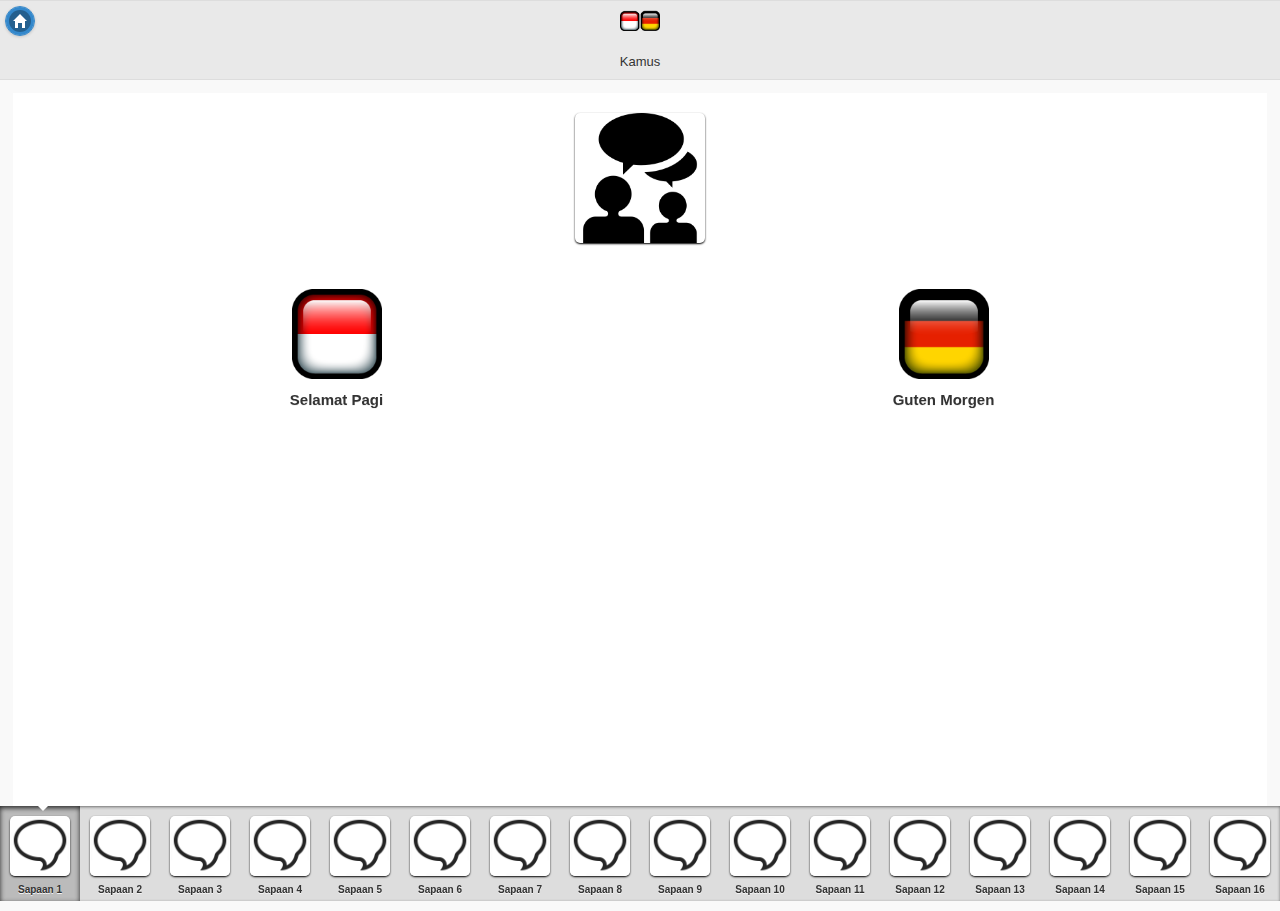
==== commit 8e4ad38c: "new" ====
--- a/greetings.html
+++ b/greetings.html
@@ -1,753 +1,654 @@
 <!DOCTYPE html>
 <html>
-
-<head>
-    <meta charset="utf-8">
-    <meta http-equiv="X-UA-Compatible" content="IE=edge">
-    <meta name="viewport" content="width=device-width, initial-scale=1">
-    <title>Kamus</title>
-    <meta name="author" content="Dino" />
-    <link rel="shortcut icon" href="../favicon.ico">
-    <link rel="stylesheet" type="text/css" href="css/jquery.mobile-1.4.2.min.css">
-    <script src="js/jquery-1.10.2.min.js"></script>
-    <!-- <link rel="stylesheet" type="text/css" href="css/one.min.css"> -->
-    <script src="js/jquery.mobile-1.4.2.min.js"></script>
-    <!-- <link rel="stylesheet" href="css/jqm-demos.css"> -->
-    <link media="screen" rel="stylesheet" type="text/css" href="css/style.css">
-
-    <script type="text/javascript" charset="utf-8" src="cordova.js"></script>
+	<head>
+		<meta charset="utf-8">
+		<meta http-equiv="X-UA-Compatible" content="IE=edge">
+		<meta name="viewport" content="width=device-width, initial-scale=1">
+		<title>Kamus</title>
+		<meta name="author" content="Dino" />
+		<link rel="shortcut icon" href="../favicon.ico">
+		<link rel="stylesheet" type="text/css" href="css/jquery.mobile-1.4.2.min.css">
+		<script src="js/jquery-1.10.2.min.js"></script>
+		<script src="js/jquery.mobile-1.4.2.min.js"></script>
+		<script type="text/javascript" charset="utf-8" src="cordova.js"></script>
+		<script type="text/javascript" charset="utf-8" src="cordova_plugins.js"></script>
+		<script type="text/javascript" src="phonegap.js"></script>
+		<link media="screen" rel="stylesheet" type="text/css" href="css/style.css">
+		<link rel="stylesheet" href="movies/css/idangerous.swiper.css">
+		<link rel="stylesheet" href="movies/css/movies-app.css">
+		<script type="text/javascript" charset="utf-8">
+    document.addEventListener("deviceready", onDeviceReady, false);
+    function playAudio(src) {
+        var options = {
+            bgColor: "#FFFFFF",
+            bgImage: "",
+            bgImageScale: "fit",
+            initFullscreen: false,
+            successCallback: function() {
+                console.log("Player closed without error.");
+            },
+            errorCallback: function(errMsg) {
+                console.log("Error! " + errMsg);
+            }
+        };
+        window.plugins.streamingMedia.playAudio(src, options);
+    }
 
 
-    <link rel="stylesheet" href="movies/css/idangerous.swiper.css">
+    function doClose() {
+        navigator.notification.confirm(
+            'Keluar dari Aplikasi?',
+            exitApp,
+            'Kamus Jerman Indo',
+            'Ok,Cancel'
+        );
+    }
 
-    <link rel="stylesheet" href="movies/css/movies-app.css">
-
-    <script type="text/javascript" charset="utf-8">
-        document.addEventListener("deviceready", onDeviceReady, false);
-
-
-        function onDeviceReady() {
-
+    function exitApp(buttonIndex) {
+        if (buttonIndex == 1) {
+            navigator.app.exitApp();
+        } else {
+            window.close();
         }
-
-        // Wait for Cordova to load
-        //
-        document.addEventListener("deviceready", onDeviceReady, false);
-
-        // Cordova is ready
-        //
-        function onDeviceReady() {
-
-        }
-
-        // Audio player
-        //
-        var my_media = null;
-        var mediaTimer = null;
-
-
-        // Play audio
-        //
-        function playAudio(src) {
-            // Create Media object from src
-            my_media = new Media(src, onSuccess, onError);
-
-            // Play audio
-            my_media.play();
-
-            // Update my_media position every second
-            if (mediaTimer == null) {
-                mediaTimer = setInterval(function() {
-                    // get my_media position
-                    my_media.getCurrentPosition(
-                        // success callback
-                        function(position) {
-                            if (position > -1) {
-                                setAudioPosition((position) + " sec");
-                            }
-                        },
-                        // error callback
-                        function(e) {
-                            console.log("Error getting pos=" + e);
-                            setAudioPosition("Error: " + e);
-                        }
-                    );
-                }, 1000);
-            }
-        }
-
-        // Pause audio
-        //
-        function pauseAudio() {
-            if (my_media) {
-                my_media.pause();
-            }
-        }
-
-        // Stop audio
-        //
-        function stopAudio() {
-            if (my_media) {
-                my_media.stop();
-            }
-            clearInterval(mediaTimer);
-            mediaTimer = null;
-        }
-
-        // onSuccess Callback
-        //
-        function onSuccess() {
-            console.log("playAudio():Audio Success");
-        }
-
-        // onError Callback
-        //
-        function onError(error) {
-            alert('code: ' + error.code + '\n' +
-                'message: ' + error.message + '\n');
-        }
-
-        // Set audio position
-        //
-        function setAudioPosition(position) {
-            document.getElementById('audio_position').innerHTML = position;
-        }
-
-
-
-
-        function doClose() {
-            navigator.notification.confirm(
-                'Keluar dari Aplikasi?',
-                exitApp,
-                'Kamus Jerman Indo',
-                'Ok,Cancel'
-            );
-        }
-
-        function exitApp(buttonIndex) {
-            if (buttonIndex == 1) {
-                navigator.app.exitApp();
-            } else {
-                window.close();
-            }
-        }
+    }
     </script>
-
-    <style>
-        .ui-grid-a {
-            margin-top: 40px;
-        }
-    </style>
-
-</head>
-
+		<style>
+			.ui-grid-a{
+			margin-top: 40px;
+			}
+		</style>
+	</head>
 <body class="ui-mobile-viewport ui-overlay-a">
-    <div data-role="page" data-theme="a" id="Sapaan" class="jqm-demos jqm-home">
-        <div data-role="header" class="jqm-header">
-            <div>
-                <h2 style="white-space: normal;" aria-level="1" role="heading" class="ui-title"><img width="40px" src="images/icon.png">
-
-                </h2>
-
-                <h2 aria-level="1" style="white-space: normal;" role="heading" class="ui-title">Kamus</h2>
-            </div>
-            <a href="index.html" data-ajax="false" data-icon="home" data-prefetch class="ui-btn-active ui-state-persist" data-iconpos="notext"></a>
-        </div>
-
-
-        <div role="main" class="ui-content jqm-content" align="center">
-            <div class="swiper-container swiper-content">
-                <div class="swiper-wrapper">
-
-                    <div class="swiper-slide">
-                        <div class="inner">
-                            <figure>
-                                <img class="movie-pics1" src="images/201277-200.png">
-                            </figure>
-                            <div class="ui-grid-a">
-                                <div class="ui-block-a">
-                                    <figure>
-                                        <img class="movie-pics" src="images/Indonesia-icon.png" onclick="playAudio('/android_asset/www/audio/c/Selamat_pagi.mp3');">
-                                        <figcaption style="font-weight:bold;">Selamat Pagi </figcaption>
-                                    </figure>
-                                </div>
-                                <div class="ui-block-b">
-                                    <figure>
-                                        <img class="movie-pics" src="images/Germany-icon.png" onclick="playAudio('/android_asset/www/audio/c/Guten_Morgen.mp3');">
-                                        <figcaption style="font-weight:bold;">Guten Morgen</figcaption>
-                                    </figure>
-                                </div>
-                            </div>
-                            <div class="clearfix"></div>
-                        </div>
-                    </div>
-
-                    <div class="swiper-slide">
-                        <div class="inner">
-                            <figure>
-                                <img class="movie-pics1" src="images/201277-200.png">
-                            </figure>
-                            <div class="ui-grid-a">
-                                <div class="ui-block-a">
-                                    <figure>
-                                        <img class="movie-pics" src="images/Indonesia-icon.png" onclick="playAudio('/android_asset/www/audio/c/Selamat_Sore.mp3');">
-                                        <figcaption style="font-weight:bold;">Selamat Sore </figcaption>
-                                    </figure>
-                                </div>
-                                <div class="ui-block-b">
-                                    <figure>
-                                        <img class="movie-pics" src="images/Germany-icon.png" onclick="playAudio('/android_asset/www/audio/c/Guten_Abend.mp3');">
-                                        <figcaption style="font-weight:bold;">Guten Abend</figcaption>
-                                    </figure>
-                                </div>
-                            </div>
-                            <div class="clearfix"></div>
-                        </div>
-                    </div>
-                    <div class="swiper-slide">
-                        <div class="inner">
-                            <figure>
-                                <img class="movie-pics1" src="images/201277-200.png">
-                            </figure>
-                            <div class="ui-grid-a">
-                                <div class="ui-block-a">
-                                    <figure>
-                                        <img class="movie-pics" src="images/Indonesia-icon.png" onclick="playAudio('/android_asset/www/audio/c/Selamat_malam.mp3');">
-                                        <figcaption style="font-weight:bold;">Selamat Malam  </figcaption>
-                                    </figure>
-                                </div>
-                                <div class="ui-block-b">
-                                    <figure>
-                                        <img class="movie-pics" src="images/Germany-icon.png" onclick="playAudio('/android_asset/www/audio/c/Gute_Nacht.mp3');">
-                                        <figcaption style="font-weight:bold;">Gute Nacht</figcaption>
-                                    </figure>
-                                </div>
-                            </div>
-                            <div class="clearfix"></div>
-                        </div>
-                    </div>
-                    <div class="swiper-slide">
-                        <div class="inner">
-                            <figure>
-                                <img class="movie-pics1" src="images/201277-200.png">
-                            </figure>
-                            <div class="ui-grid-a">
-                                <div class="ui-block-a">
-                                    <figure>
-                                        <img class="movie-pics" src="images/Indonesia-icon.png" onclick="playAudio('/android_asset/www/audio/c/Sampai_Jumpa.mp3');">
-                                        <figcaption style="font-weight:bold;">Sampai Jumpa </figcaption>
-                                    </figure>
-                                </div>
-                                <div class="ui-block-b">
-                                    <figure>
-                                        <img class="movie-pics" src="images/Germany-icon.png" onclick="playAudio('/android_asset/www/audio/c/Auf_Wiedersehen.mp3');">
-                                        <figcaption style="font-weight:bold;">Auf Wiedersehen</figcaption>
-                                    </figure>
-                                </div>
-                            </div>
-                            <div class="clearfix"></div>
-                        </div>
-                    </div>
-                    <div class="swiper-slide">
-                        <div class="inner">
-                            <figure>
-                                <img class="movie-pics1" src="images/201277-200.png">
-                            </figure>
-                            <div class="ui-grid-a">
-                                <div class="ui-block-a">
-                                    <figure>
-                                        <img class="movie-pics" src="images/Indonesia-icon.png" onclick="playAudio('/android_asset/www/audio/c/Terima_kasih.mp3');">
-                                        <figcaption style="font-weight:bold;">Terima kasih </figcaption>
-                                    </figure>
-                                </div>
-                                <div class="ui-block-b">
-                                    <figure>
-                                        <img class="movie-pics" src="images/Germany-icon.png" onclick="playAudio('/android_asset/www/audio/c/Danke.mp3');">
-                                        <figcaption style="font-weight:bold;">Danke</figcaption>
-                                    </figure>
-                                </div>
-                            </div>
-                            <div class="clearfix"></div>
-                        </div>
-                    </div>
-                    <div class="swiper-slide">
-                        <div class="inner">
-                            <figure>
-                                <img class="movie-pics1" src="images/201277-200.png">
-                            </figure>
-                            <div class="ui-grid-a">
-                                <div class="ui-block-a">
-                                    <figure>
-                                        <img class="movie-pics" src="images/Indonesia-icon.png" onclick="playAudio('/android_asset/www/audio/c/Maaf.mp3');">
-                                        <figcaption style="font-weight:bold;">Maaf  </figcaption>
-                                    </figure>
-                                </div>
-                                <div class="ui-block-b">
-                                    <figure>
-                                        <img class="movie-pics" src="images/Germany-icon.png" onclick="playAudio('/android_asset/www/audio/c/Es_Tut_mir_leid.mp3');">
-                                        <figcaption style="font-weight:bold;">Es Tut mir leid</figcaption>
-                                    </figure>
-                                </div>
-                            </div>
-                            <div class="clearfix"></div>
-                        </div>
-                    </div>
-                    <div class="swiper-slide">
-                        <div class="inner">
-                            <figure>
-                                <img class="movie-pics1" src="images/201277-200.png">
-                            </figure>
-                            <div class="ui-grid-a">
-                                <div class="ui-block-a">
-                                    <figure>
-                                        <img class="movie-pics" src="images/Indonesia-icon.png" onclick="playAudio('/android_asset/www/audio/c/Ya_!.mp3');">
-                                        <figcaption style="font-weight:bold;">Ya ! </figcaption>
-                                    </figure>
-                                </div>
-                                <div class="ui-block-b">
-                                    <figure>
-                                        <img class="movie-pics" src="images/Germany-icon.png" onclick="playAudio('/android_asset/www/audio/c/Ja.mp3');">
-                                        <figcaption style="font-weight:bold;">Ja</figcaption>
-                                    </figure>
-                                </div>
-                            </div>
-                            <div class="clearfix"></div>
-                        </div>
-                    </div>
-                    <div class="swiper-slide">
-                        <div class="inner">
-                            <figure>
-                                <img class="movie-pics1" src="images/201277-200.png">
-                            </figure>
-                            <div class="ui-grid-a">
-                                <div class="ui-block-a">
-                                    <figure>
-                                        <img class="movie-pics" src="images/Indonesia-icon.png" onclick="playAudio('/android_asset/www/audio/Tidak.mp3');">
-                                        <figcaption style="font-weight:bold;">Tidak </figcaption>
-                                    </figure>
-                                </div>
-                                <div class="ui-block-b">
-                                    <figure>
-                                        <img class="movie-pics" src="images/Germany-icon.png" onclick="playAudio('/android_asset/www/audio/c/Nein.mp3');">
-                                        <figcaption style="font-weight:bold;">Nein</figcaption>
-                                    </figure>
-                                </div>
-                            </div>
-                            <div class="clearfix"></div>
-                        </div>
-                    </div>
-                    <div class="swiper-slide">
-                        <div class="inner">
-                            <figure>
-                                <img class="movie-pics1" src="images/201277-200.png">
-                            </figure>
-                            <div class="ui-grid-a">
-                                <div class="ui-block-a">
-                                    <figure>
-                                        <img class="movie-pics" src="images/Indonesia-icon.png" onclick="playAudio('/android_asset/www/audio/c/Mungkin-bisa_jadi.mp3');">
-                                        <figcaption style="font-weight:bold;">Mungkin/bisa jadi </figcaption>
-                                    </figure>
-                                </div>
-                                <div class="ui-block-b">
-                                    <figure>
-                                        <img class="movie-pics" src="images/Germany-icon.png" onclick="playAudio('/android_asset/www/audio/c/vielleicht.mp3');">
-                                        <figcaption style="font-weight:bold;">Vielleicht</figcaption>
-                                    </figure>
-                                </div>
-                            </div>
-                            <div class="clearfix"></div>
-                        </div>
-                    </div>
-                    <div class="swiper-slide">
-                        <div class="inner">
-                            <figure>
-                                <img class="movie-pics1" src="images/201277-200.png">
-                            </figure>
-                            <div class="ui-grid-a">
-                                <div class="ui-block-a">
-                                    <figure>
-                                        <img class="movie-pics" src="images/Indonesia-icon.png" onclick="playAudio('/android_asset/www/audio/c/Kembali!.mp3');">
-                                        <figcaption style="font-weight:bold;">Kembali! </figcaption>
-                                    </figure>
-                                </div>
-                                <div class="ui-block-b">
-                                    <figure>
-                                        <img class="movie-pics" src="images/Germany-icon.png" onclick="playAudio('/android_asset/www/audio/c/Bitte.mp3');">
-                                        <figcaption style="font-weight:bold;">Bitte</figcaption>
-                                    </figure>
-                                </div>
-                            </div>
-                            <div class="clearfix"></div>
-                        </div>
-                    </div>
-                    <div class="swiper-slide">
-                        <div class="inner">
-                            <figure>
-                                <img class="movie-pics1" src="images/201277-200.png">
-                            </figure>
-                            <div class="ui-grid-a">
-                                <div class="ui-block-a">
-                                    <figure>
-                                        <img class="movie-pics" src="images/Indonesia-icon.png" onclick="playAudio('/android_asset/www/audio/c/Nama_Saya.....mp3');">
-                                        <figcaption style="font-weight:bold;">Nama Saya.... </figcaption>
-                                    </figure>
-                                </div>
-                                <div class="ui-block-b">
-                                    <figure>
-                                        <img class="movie-pics" src="images/Germany-icon.png" onclick="playAudio('/android_asset/www/audio/c/Ich_Heise.mp3');">
-                                        <figcaption style="font-weight:bold;">Ich Heise</figcaption>
-                                    </figure>
-                                </div>
-                            </div>
-                            <div class="clearfix"></div>
-                        </div>
-                    </div>
-                    <div class="swiper-slide">
-                        <div class="inner">
-                            <figure>
-                                <img class="movie-pics1" src="images/201277-200.png">
-                            </figure>
-                            <div class="ui-grid-a">
-                                <div class="ui-block-a">
-                                    <figure>
-                                        <img class="movie-pics" src="images/Indonesia-icon.png" onclick="playAudio('/android_asset/www/audio/c/Umur_Saya.....mp3');">
-                                        <figcaption style="font-weight:bold;">Umur Saya.... </figcaption>
-                                    </figure>
-                                </div>
-                                <div class="ui-block-b">
-                                    <figure>
-                                        <img class="movie-pics" src="images/Germany-icon.png" onclick="playAudio('/android_asset/www/audio/c/Ich_bin.mp3');">
-                                        <figcaption style="font-weight:bold;">Ich bin</figcaption>
-                                    </figure>
-                                </div>
-                            </div>
-                            <div class="clearfix"></div>
-                        </div>
-                    </div>
-                    <div class="swiper-slide">
-                        <div class="inner">
-                            <figure>
-                                <img class="movie-pics1" src="images/201277-200.png">
-                            </figure>
-                            <div class="ui-grid-a">
-                                <div class="ui-block-a">
-                                    <figure>
-                                        <img class="movie-pics" src="images/Indonesia-icon.png" onclick="playAudio('/android_asset/www/audio/c/Saya_Tidak_Mengerti.mp3');">
-                                        <figcaption style="font-weight:bold;">Saya Tidak Mengerti</figcaption>
-                                    </figure>
-                                </div>
-                                <div class="ui-block-b">
-                                    <figure>
-                                        <img class="movie-pics" src="images/Germany-icon.png" onclick="playAudio('/android_asset/www/audio/Das_verstehe_ich_nicht.mp3');">
-                                        <figcaption style="font-weight:bold;">Das verstehe ich nicht</figcaption>
-                                    </figure>
-                                </div>
-                            </div>
-                            <div class="clearfix"></div>
-                        </div>
-                    </div>
-
-                    <div class="swiper-slide">
-                        <div class="inner">
-                            <figure>
-                                <img class="movie-pics1" src="images/201277-200.png">
-                            </figure>
-                            <div class="ui-grid-a">
-                                <div class="ui-block-a">
-                                    <figure>
-                                        <img class="movie-pics" src="images/Indonesia-icon.png" onclick="playAudio('/android_asset/www/audio/c/Tolong_tuliskan.mp3');">
-                                        <figcaption style="font-weight:bold;">Tolong tuliskan </figcaption>
-                                    </figure>
-                                </div>
-                                <div class="ui-block-b">
-                                    <figure>
-                                        <img class="movie-pics" src="images/Germany-icon.png" onclick="playAudio('/android_asset/www/audio/c/Bitte_schreiben_sie_das_auf.mp3');">
-                                        <figcaption style="font-weight:bold;">Bitte schreiben sie das auf</figcaption>
-                                    </figure>
-                                </div>
-                            </div>
-                            <div class="clearfix"></div>
-                        </div>
-                    </div>
-                    <div class="swiper-slide">
-                        <div class="inner">
-                            <figure>
-                                <img class="movie-pics1" src="images/201277-200.png">
-                            </figure>
-                            <div class="ui-grid-a">
-                                <div class="ui-block-a">
-                                    <figure>
-                                        <img class="movie-pics" src="images/Indonesia-icon.png" onclick="playAudio('/android_asset/www/audio/c/Tolong_Ulang.mp3');">
-                                        <figcaption style="font-weight:bold;">Tolong Ulang </figcaption>
-                                    </figure>
-                                </div>
-                                <div class="ui-block-b">
-                                    <figure>
-                                        <img class="movie-pics" src="images/Germany-icon.png" onclick="playAudio('/android_asset/www/audio/c/Bitte_wiederholen_sie_das.mp3');">
-                                        <figcaption style="font-weight:bold;">Bitte wiederholen sie das</figcaption>
-                                    </figure>
-                                </div>
-                            </div>
-                            <div class="clearfix"></div>
-                        </div>
-                    </div>
-                    <div class="swiper-slide">
-                        <div class="inner">
-                            <figure>
-                                <img class="movie-pics1" src="images/201277-200.png">
-                            </figure>
-                            <div class="ui-grid-a">
-                                <div class="ui-block-a">
-                                    <figure>
-                                        <img class="movie-pics" src="images/Indonesia-icon.png" onclick="playAudio('/android_asset/www/audio/c/Tolong_Tunggu_sebenta.mp3');">
-                                        <figcaption style="font-weight:bold;">Tolong Tunggu sebentar </figcaption>
-                                    </figure>
-                                </div>
-                                <div class="ui-block-b">
-                                    <figure>
-                                        <img class="movie-pics" src="images/Germany-icon.png" onclick="playAudio('/android_asset/www/audio/c/Einen_Moment_bitte.mp3');">
-                                        <figcaption style="font-weight:bold;">Einen Moment bitte</figcaption>
-                                    </figure>
-                                </div>
-                            </div>
-                            <div class="clearfix"></div>
-                        </div>
-                    </div>
-                    <div class="swiper-slide">
-                        <div class="inner">
-                            <figure>
-                                <img class="movie-pics1" src="images/201277-200.png">
-                            </figure>
-                            <div class="ui-grid-a">
-                                <div class="ui-block-a">
-                                    <figure>
-                                        <img class="movie-pics" src="images/Indonesia-icon.png" onclick="playAudio('/android_asset/www/audio/c/Dah-mari-yuk.mp3');">
-                                        <figcaption style="font-weight:bold;">Dah/mari/yuk</figcaption>
-                                    </figure>
-                                </div>
-                                <div class="ui-block-b">
-                                    <figure>
-                                        <img class="movie-pics" src="images/Germany-icon.png" onclick="playAudio('/android_asset/www/audio/c/Tschusss.mp3');">
-                                        <figcaption style="font-weight:bold;">Tschusss</figcaption>
-                                    </figure>
-                                </div>
-                            </div>
-                            <div class="clearfix"></div>
-                        </div>
-                    </div>
-                    <div class="swiper-slide">
-                        <div class="inner">
-                            <figure>
-                                <img class="movie-pics1" src="images/201277-200.png">
-                            </figure>
-                            <div class="ui-grid-a">
-                                <div class="ui-block-a">
-                                    <figure>
-                                        <img class="movie-pics" src="images/Indonesia-icon.png" onclick="playAudio('/android_asset/www/audio/c/Kami_punya.mp3');">
-                                        <figcaption style="font-weight:bold;">Kami punya</figcaption>
-                                    </figure>
-                                </div>
-                                <div class="ui-block-b">
-                                    <figure>
-                                        <img class="movie-pics" src="images/Germany-icon.png" onclick="playAudio('/android_asset/www/audio/c/Wir_haben.mp3');">
-                                        <figcaption style="font-weight:bold;">Wir haben</figcaption>
-                                    </figure>
-                                </div>
-                            </div>
-                            <div class="clearfix"></div>
-                        </div>
-                    </div>
-                    <div class="swiper-slide">
-                        <div class="inner">
-                            <figure>
-                                <img class="movie-pics1" src="images/201277-200.png">
-                            </figure>
-                            <div class="ui-grid-a">
-                                <div class="ui-block-a">
-                                    <figure>
-                                        <img class="movie-pics" src="images/Indonesia-icon.png" onclick="playAudio('/android_asset/www/audio/c/Kami_Tidak_punya.mp3');">
-                                        <figcaption style="font-weight:bold;">Kami Tidak punya</figcaption>
-                                    </figure>
-                                </div>
-                                <div class="ui-block-b">
-                                    <figure>
-                                        <img class="movie-pics" src="images/Germany-icon.png" onclick="playAudio('/android_asset/www/audio/c/Wir_haben_kein.mp3');">
-                                        <figcaption style="font-weight:bold;">Wir haben kein</figcaption>
-                                    </figure>
-                                </div>
-                            </div>
-                            <div class="clearfix"></div>
-                        </div>
-                    </div>
-                    <div class="swiper-slide">
-                        <div class="inner">
-                            <figure>
-                                <img class="movie-pics1" src="images/201277-200.png">
-                            </figure>
-                            <div class="ui-grid-a">
-                                <div class="ui-block-a">
-                                    <figure>
-                                        <img class="movie-pics" src="images/Indonesia-icon.png" onclick="playAudio('/android_asset/www/audio/c/Saya_punya.mp3');">
-                                        <figcaption style="font-weight:bold;">Saya punya</figcaption>
-                                    </figure>
-                                </div>
-                                <div class="ui-block-b">
-                                    <figure>
-                                        <img class="movie-pics" src="images/Germany-icon.png" onclick="playAudio('/android_asset/www/audio/c/Ich_Habe.mp3');">
-                                        <figcaption style="font-weight:bold;">Ich Habe</figcaption>
-                                    </figure>
-                                </div>
-                            </div>
-                            <div class="clearfix"></div>
-                        </div>
-                    </div>
-                    <div class="swiper-slide">
-                        <div class="inner">
-                            <figure>
-                                <img class="movie-pics1" src="images/201277-200.png">
-                            </figure>
-                            <div class="ui-grid-a">
-                                <div class="ui-block-a">
-                                    <figure>
-                                        <img class="movie-pics" src="images/Indonesia-icon.png" onclick="playAudio('/android_asset/www/audio/c/Saya_Tidak_Punya.mp3');">
-                                        <figcaption style="font-weight:bold;">Saya Tidak Punya</figcaption>
-                                    </figure>
-                                </div>
-                                <div class="ui-block-b">
-                                    <figure>
-                                        <img class="movie-pics" src="images/Germany-icon.png" onclick="playAudio('/android_asset/www/audio/c/Ich_Habe_kein.mp3');">
-                                        <figcaption style="font-weight:bold;">Ich Habe kein</figcaption>
-                                    </figure>
-                                </div>
-                            </div>
-                            <div class="clearfix"></div>
-                        </div>
-                    </div>
-                </div>
-            </div>
-
-
-
-            <div class="swiper-container swiper-nav">
-                <div class="swiper-wrapper">
-                    <div class="swiper-slide active-nav">
-                        <span class="angle"></span>
-                        <img src="images/speech_balloon.png" alt="">
-                        <div class="title">Sapaan 1</div>
-                    </div>
-                    <div class="swiper-slide">
-                        <span class="angle"></span>
-                        <img src="images/speech_balloon.png" alt="">
-                        <div class="title">Sapaan 2</div>
-                    </div>
-                    <div class="swiper-slide">
-                        <span class="angle"></span>
-                        <img src="images/speech_balloon.png" alt="">
-                        <div class="title">Sapaan 3</div>
-                    </div>
-                    <div class="swiper-slide">
-                        <span class="angle"></span>
-                        <img src="images/speech_balloon.png" alt="">
-                        <div class="title">Sapaan 4</div>
-                    </div>
-                    <div class="swiper-slide">
-                        <span class="angle"></span>
-                        <img src="images/speech_balloon.png" alt="">
-                        <div class="title">Sapaan 5</div>
-                    </div>
-                    <div class="swiper-slide">
-                        <span class="angle"></span>
-                        <img src="images/speech_balloon.png" alt="">
-                        <div class="title">Sapaan 6</div>
-                    </div>
-                    <div class="swiper-slide">
-                        <span class="angle"></span>
-                        <img src="images/speech_balloon.png" alt="">
-                        <div class="title">Sapaan 7</div>
-                    </div>
-                    <div class="swiper-slide">
-                        <span class="angle"></span>
-                        <img src="images/speech_balloon.png" alt="">
-                        <div class="title">Sapaan 8</div>
-                    </div>
-                    <div class="swiper-slide">
-                        <span class="angle"></span>
-                        <img src="images/speech_balloon.png" alt="">
-                        <div class="title">Sapaan 9</div>
-                    </div>
-                    <div class="swiper-slide">
-                        <span class="angle"></span>
-                        <img src="images/speech_balloon.png" alt="">
-                        <div class="title">Sapaan 10</div>
-                    </div>
-                    <div class="swiper-slide">
-                        <span class="angle"></span>
-                        <img src="images/speech_balloon.png" alt="">
-                        <div class="title">Sapaan 11</div>
-                    </div>
-                    <div class="swiper-slide">
-                        <span class="angle"></span>
-                        <img src="images/speech_balloon.png" alt="">
-                        <div class="title">Sapaan 12</div>
-                    </div>
-                    <div class="swiper-slide">
-                        <span class="angle"></span>
-                        <img src="images/speech_balloon.png" alt="">
-                        <div class="title">Sapaan 13</div>
-                    </div>
-                    <div class="swiper-slide">
-                        <span class="angle"></span>
-                        <img src="images/speech_balloon.png" alt="">
-                        <div class="title">Sapaan 14</div>
-                    </div>
-                    <div class="swiper-slide">
-                        <span class="angle"></span>
-                        <img src="images/speech_balloon.png" alt="">
-                        <div class="title">Sapaan 15</div>
-                    </div>
-                    <div class="swiper-slide">
-                        <span class="angle"></span>
-                        <img src="images/speech_balloon.png" alt="">
-                        <div class="title">Sapaan 16</div>
-                    </div>
-                    <div class="swiper-slide">
-                        <span class="angle"></span>
-                        <img src="images/speech_balloon.png" alt="">
-                        <div class="title">Sapaan 17</div>
-                    </div>
-                    <div class="swiper-slide">
-                        <span class="angle"></span>
-                        <img src="images/speech_balloon.png" alt="">
-                        <div class="title">Sapaan 18</div>
-                    </div>
-                    <div class="swiper-slide">
-                        <span class="angle"></span>
-                        <img src="images/speech_balloon.png" alt="">
-                        <div class="title">Sapaan 19</div>
-                    </div>
-                    <div class="swiper-slide">
-                        <span class="angle"></span>
-                        <img src="images/speech_balloon.png" alt="">
-                        <div class="title">Sapaan 20</div>
-                    </div>
-                    <div class="swiper-slide">
-                        <span class="angle"></span>
-                        <img src="images/speech_balloon.png" alt="">
-                        <div class="title">Sapaan 21</div>
-                    </div>
-                </div>
-            </div>
-        </div>
-
-    </div>
-
-
-    <script src="movies/js/jquery.min.js"></script>
-    <!-- Don't forget to get the latest Swiper and scrollbar version here-->
-    <script src="movies/js/idangerous.swiper-2.0.min.js"></script>
-    <script src="movies/js/movies-app.js"></script>
-
+	<div data-role="page" data-theme="a" id="Sapaan" class="jqm-demos jqm-home">
+		<div data-role="header" class="jqm-header">
+			<div>
+				<h2 style="white-space: normal;" aria-level="1" role="heading" class="ui-title"><img width="40px" src="images/icon.png">
+				</h2>
+				<h2 aria-level="1" style="white-space: normal;" role="heading" class="ui-title">Kamus</h2>
+			</div>
+			<a href="index.html" data-ajax="false" data-icon="home" data-prefetch class="ui-btn-active ui-state-persist" data-iconpos="notext"></a>
+		</div>
+		<div role="main" class="ui-content jqm-content" align="center">
+			<div class="swiper-container swiper-content">
+				<div class="swiper-wrapper">
+					<div class="swiper-slide">
+						<div class="inner">
+							<figure>
+								<img class="movie-pics1" src="images/201277-200.png">
+							</figure>
+							<div class="ui-grid-a">
+								<div class="ui-block-a">
+									<figure>
+										<img class="movie-pics" src="images/Indonesia-icon.png" onclick="playAudio('/android_asset/www/audio/c/Selamat_pagi.mp3');">
+										<figcaption style="font-weight:bold;">Selamat Pagi </figcaption>
+									</figure>
+								</div>
+								<div class="ui-block-b">
+									<figure>
+										<img class="movie-pics" src="images/Germany-icon.png" onclick="playAudio('/android_asset/www/audio/c/Guten_Morgen.mp3');">
+										<figcaption style="font-weight:bold;">Guten Morgen</figcaption>
+									</figure>
+								</div>
+							</div>
+							<div class="clearfix"></div>
+						</div>
+					</div>
+					<div class="swiper-slide">
+						<div class="inner">
+							<figure>
+								<img class="movie-pics1" src="images/201277-200.png">
+							</figure>
+							<div class="ui-grid-a">
+								<div class="ui-block-a">
+									<figure>
+										<img class="movie-pics" src="images/Indonesia-icon.png" onclick="playAudio('/android_asset/www/audio/c/Selamat_Sore.mp3');">
+										<figcaption style="font-weight:bold;">Selamat Sore </figcaption>
+									</figure>
+								</div>
+								<div class="ui-block-b">
+									<figure>
+										<img class="movie-pics" src="images/Germany-icon.png" onclick="playAudio('/android_asset/www/audio/c/Guten_Abend.mp3');">
+										<figcaption style="font-weight:bold;">Guten Abend</figcaption>
+									</figure>
+								</div>
+							</div>
+							<div class="clearfix"></div>
+						</div>
+					</div>
+					<div class="swiper-slide">
+						<div class="inner">
+							<figure>
+								<img class="movie-pics1" src="images/201277-200.png">
+							</figure>
+							<div class="ui-grid-a">
+								<div class="ui-block-a">
+									<figure>
+										<img class="movie-pics" src="images/Indonesia-icon.png" onclick="playAudio('/android_asset/www/audio/c/Selamat_malam.mp3');">
+										<figcaption style="font-weight:bold;">Selamat Malam  </figcaption>
+									</figure>
+								</div>
+								<div class="ui-block-b">
+									<figure>
+										<img class="movie-pics" src="images/Germany-icon.png" onclick="playAudio('/android_asset/www/audio/c/Gute_Nacht.mp3');">
+										<figcaption style="font-weight:bold;">Gute Nacht</figcaption>
+									</figure>
+								</div>
+							</div>
+							<div class="clearfix"></div>
+						</div>
+					</div>
+					<div class="swiper-slide">
+						<div class="inner">
+							<figure>
+								<img class="movie-pics1" src="images/201277-200.png">
+							</figure>
+							<div class="ui-grid-a">
+								<div class="ui-block-a">
+									<figure>
+										<img class="movie-pics" src="images/Indonesia-icon.png" onclick="playAudio('/android_asset/www/audio/c/Sampai_Jumpa.mp3');">
+										<figcaption style="font-weight:bold;">Sampai Jumpa </figcaption>
+									</figure>
+								</div>
+								<div class="ui-block-b">
+									<figure>
+										<img class="movie-pics" src="images/Germany-icon.png" onclick="playAudio('/android_asset/www/audio/c/Auf_Wiedersehen.mp3');">
+										<figcaption style="font-weight:bold;">Auf Wiedersehen</figcaption>
+									</figure>
+								</div>
+							</div>
+							<div class="clearfix"></div>
+						</div>
+					</div>
+					<div class="swiper-slide">
+						<div class="inner">
+							<figure>
+								<img class="movie-pics1" src="images/201277-200.png">
+							</figure>
+							<div class="ui-grid-a">
+								<div class="ui-block-a">
+									<figure>
+										<img class="movie-pics" src="images/Indonesia-icon.png" onclick="playAudio('/android_asset/www/audio/c/Terima_kasih.mp3');">
+										<figcaption style="font-weight:bold;">Terima kasih </figcaption>
+									</figure>
+								</div>
+								<div class="ui-block-b">
+									<figure>
+										<img class="movie-pics" src="images/Germany-icon.png" onclick="playAudio('/android_asset/www/audio/c/Danke.mp3');">
+										<figcaption style="font-weight:bold;">Danke</figcaption>
+									</figure>
+								</div>
+							</div>
+							<div class="clearfix"></div>
+						</div>
+					</div>
+					<div class="swiper-slide">
+						<div class="inner">
+							<figure>
+								<img class="movie-pics1" src="images/201277-200.png">
+							</figure>
+							<div class="ui-grid-a">
+								<div class="ui-block-a">
+									<figure>
+										<img class="movie-pics" src="images/Indonesia-icon.png" onclick="playAudio('/android_asset/www/audio/c/Maaf.mp3');">
+										<figcaption style="font-weight:bold;">Maaf  </figcaption>
+									</figure>
+								</div>
+								<div class="ui-block-b">
+									<figure>
+										<img class="movie-pics" src="images/Germany-icon.png" onclick="playAudio('/android_asset/www/audio/c/Es_Tut_mir_leid.mp3');">
+										<figcaption style="font-weight:bold;">Es Tut mir leid</figcaption>
+									</figure>
+								</div>
+							</div>
+							<div class="clearfix"></div>
+						</div>
+					</div>
+					<div class="swiper-slide">
+						<div class="inner">
+							<figure>
+								<img class="movie-pics1" src="images/201277-200.png">
+							</figure>
+							<div class="ui-grid-a">
+								<div class="ui-block-a">
+									<figure>
+										<img class="movie-pics" src="images/Indonesia-icon.png" onclick="playAudio('/android_asset/www/audio/c/Ya_!.mp3');">
+										<figcaption style="font-weight:bold;">Ya ! </figcaption>
+									</figure>
+								</div>
+								<div class="ui-block-b">
+									<figure>
+										<img class="movie-pics" src="images/Germany-icon.png" onclick="playAudio('/android_asset/www/audio/c/Ja.mp3');">
+										<figcaption style="font-weight:bold;">Ja</figcaption>
+									</figure>
+								</div>
+							</div>
+							<div class="clearfix"></div>
+						</div>
+					</div>
+					<div class="swiper-slide">
+						<div class="inner">
+							<figure>
+								<img class="movie-pics1" src="images/201277-200.png">
+							</figure>
+							<div class="ui-grid-a">
+								<div class="ui-block-a">
+									<figure>
+										<img class="movie-pics" src="images/Indonesia-icon.png" onclick="playAudio('/android_asset/www/audio/Tidak.mp3');">
+										<figcaption style="font-weight:bold;">Tidak </figcaption>
+									</figure>
+								</div>
+								<div class="ui-block-b">
+									<figure>
+										<img class="movie-pics" src="images/Germany-icon.png" onclick="playAudio('/android_asset/www/audio/c/Nein.mp3');">
+										<figcaption style="font-weight:bold;">Nein</figcaption>
+									</figure>
+								</div>
+							</div>
+							<div class="clearfix"></div>
+						</div>
+					</div>
+					<div class="swiper-slide">
+						<div class="inner">
+							<figure>
+								<img class="movie-pics1" src="images/201277-200.png">
+							</figure>
+							<div class="ui-grid-a">
+								<div class="ui-block-a">
+									<figure>
+										<img class="movie-pics" src="images/Indonesia-icon.png" onclick="playAudio('/android_asset/www/audio/c/Mungkin-bisa_jadi.mp3');">
+										<figcaption style="font-weight:bold;">Mungkin/bisa jadi </figcaption>
+									</figure>
+								</div>
+								<div class="ui-block-b">
+									<figure>
+										<img class="movie-pics" src="images/Germany-icon.png" onclick="playAudio('/android_asset/www/audio/c/vielleicht.mp3');">
+										<figcaption style="font-weight:bold;">Vielleicht</figcaption>
+									</figure>
+								</div>
+							</div>
+							<div class="clearfix"></div>
+						</div>
+					</div>
+					<div class="swiper-slide">
+						<div class="inner">
+							<figure>
+								<img class="movie-pics1" src="images/201277-200.png">
+							</figure>
+							<div class="ui-grid-a">
+								<div class="ui-block-a">
+									<figure>
+										<img class="movie-pics" src="images/Indonesia-icon.png" onclick="playAudio('/android_asset/www/audio/c/Kembali!.mp3');">
+										<figcaption style="font-weight:bold;">Kembali! </figcaption>
+									</figure>
+								</div>
+								<div class="ui-block-b">
+									<figure>
+										<img class="movie-pics" src="images/Germany-icon.png" onclick="playAudio('/android_asset/www/audio/c/Bitte.mp3');">
+										<figcaption style="font-weight:bold;">Bitte</figcaption>
+									</figure>
+								</div>
+							</div>
+							<div class="clearfix"></div>
+						</div>
+					</div>
+					<div class="swiper-slide">
+						<div class="inner">
+							<figure>
+								<img class="movie-pics1" src="images/201277-200.png">
+							</figure>
+							<div class="ui-grid-a">
+								<div class="ui-block-a">
+									<figure>
+										<img class="movie-pics" src="images/Indonesia-icon.png" onclick="playAudio('/android_asset/www/audio/c/Nama_Saya.....mp3');">
+										<figcaption style="font-weight:bold;">Nama Saya.... </figcaption>
+									</figure>
+								</div>
+								<div class="ui-block-b">
+									<figure>
+										<img class="movie-pics" src="images/Germany-icon.png" onclick="playAudio('/android_asset/www/audio/c/Ich_Heise.mp3');">
+										<figcaption style="font-weight:bold;">Ich Heise</figcaption>
+									</figure>
+								</div>
+							</div>
+							<div class="clearfix"></div>
+						</div>
+					</div>
+					<div class="swiper-slide">
+						<div class="inner">
+							<figure>
+								<img class="movie-pics1" src="images/201277-200.png">
+							</figure>
+							<div class="ui-grid-a">
+								<div class="ui-block-a">
+									<figure>
+										<img class="movie-pics" src="images/Indonesia-icon.png" onclick="playAudio('/android_asset/www/audio/c/Umur_Saya.....mp3');">
+										<figcaption style="font-weight:bold;">Umur Saya.... </figcaption>
+									</figure>
+								</div>
+								<div class="ui-block-b">
+									<figure>
+										<img class="movie-pics" src="images/Germany-icon.png" onclick="playAudio('/android_asset/www/audio/c/Ich_bin.mp3');">
+										<figcaption style="font-weight:bold;">Ich bin</figcaption>
+									</figure>
+								</div>
+							</div>
+							<div class="clearfix"></div>
+						</div>
+					</div>
+					<div class="swiper-slide">
+						<div class="inner">
+							<figure>
+								<img class="movie-pics1" src="images/201277-200.png">
+							</figure>
+							<div class="ui-grid-a">
+								<div class="ui-block-a">
+									<figure>
+										<img class="movie-pics" src="images/Indonesia-icon.png" onclick="playAudio('/android_asset/www/audio/c/Saya_Tidak_Mengerti.mp3');">
+										<figcaption style="font-weight:bold;">Saya Tidak Mengerti</figcaption>
+									</figure>
+								</div>
+								<div class="ui-block-b">
+									<figure>
+										<img class="movie-pics" src="images/Germany-icon.png" onclick="playAudio('/android_asset/www/audio/Das_verstehe_ich_nicht.mp3');">
+										<figcaption style="font-weight:bold;">Das verstehe ich nicht</figcaption>
+									</figure>
+								</div>
+							</div>
+							<div class="clearfix"></div>
+						</div>
+					</div>
+					<div class="swiper-slide">
+						<div class="inner">
+							<figure>
+								<img class="movie-pics1" src="images/201277-200.png">
+							</figure>
+							<div class="ui-grid-a">
+								<div class="ui-block-a">
+									<figure>
+										<img class="movie-pics" src="images/Indonesia-icon.png" onclick="playAudio('/android_asset/www/audio/c/Tolong_tuliskan.mp3');">
+										<figcaption style="font-weight:bold;">Tolong tuliskan </figcaption>
+									</figure>
+								</div>
+								<div class="ui-block-b">
+									<figure>
+										<img class="movie-pics" src="images/Germany-icon.png" onclick="playAudio('/android_asset/www/audio/c/Bitte_schreiben_sie_das_auf.mp3');">
+										<figcaption style="font-weight:bold;">Bitte schreiben sie das auf</figcaption>
+									</figure>
+								</div>
+							</div>
+							<div class="clearfix"></div>
+						</div>
+					</div>
+					<div class="swiper-slide">
+						<div class="inner">
+							<figure>
+								<img class="movie-pics1" src="images/201277-200.png">
+							</figure>
+							<div class="ui-grid-a">
+								<div class="ui-block-a">
+									<figure>
+										<img class="movie-pics" src="images/Indonesia-icon.png" onclick="playAudio('/android_asset/www/audio/c/Tolong_Ulang.mp3');">
+										<figcaption style="font-weight:bold;">Tolong Ulang </figcaption>
+									</figure>
+								</div>
+								<div class="ui-block-b">
+									<figure>
+										<img class="movie-pics" src="images/Germany-icon.png" onclick="playAudio('/android_asset/www/audio/c/Bitte_wiederholen_sie_das.mp3');">
+										<figcaption style="font-weight:bold;">Bitte wiederholen sie das</figcaption>
+									</figure>
+								</div>
+							</div>
+							<div class="clearfix"></div>
+						</div>
+					</div>
+					<div class="swiper-slide">
+						<div class="inner">
+							<figure>
+								<img class="movie-pics1" src="images/201277-200.png">
+							</figure>
+							<div class="ui-grid-a">
+								<div class="ui-block-a">
+									<figure>
+										<img class="movie-pics" src="images/Indonesia-icon.png" onclick="playAudio('/android_asset/www/audio/c/Tolong_Tunggu_sebenta.mp3');">
+										<figcaption style="font-weight:bold;">Tolong Tunggu sebentar </figcaption>
+									</figure>
+								</div>
+								<div class="ui-block-b">
+									<figure>
+										<img class="movie-pics" src="images/Germany-icon.png" onclick="playAudio('/android_asset/www/audio/c/Einen_Moment_bitte.mp3');">
+										<figcaption style="font-weight:bold;">Einen Moment bitte</figcaption>
+									</figure>
+								</div>
+							</div>
+							<div class="clearfix"></div>
+						</div>
+					</div>
+					<div class="swiper-slide">
+						<div class="inner">
+							<figure>
+								<img class="movie-pics1" src="images/201277-200.png">
+							</figure>
+							<div class="ui-grid-a">
+								<div class="ui-block-a">
+									<figure>
+										<img class="movie-pics" src="images/Indonesia-icon.png" onclick="playAudio('/android_asset/www/audio/c/Dah-mari-yuk.mp3');">
+										<figcaption style="font-weight:bold;">Dah/mari/yuk</figcaption>
+									</figure>
+								</div>
+								<div class="ui-block-b">
+									<figure>
+										<img class="movie-pics" src="images/Germany-icon.png" onclick="playAudio('/android_asset/www/audio/c/Tschusss.mp3');">
+										<figcaption style="font-weight:bold;">Tschusss</figcaption>
+									</figure>
+								</div>
+							</div>
+							<div class="clearfix"></div>
+						</div>
+					</div>
+					<div class="swiper-slide">
+						<div class="inner">
+							<figure>
+								<img class="movie-pics1" src="images/201277-200.png">
+							</figure>
+							<div class="ui-grid-a">
+								<div class="ui-block-a">
+									<figure>
+										<img class="movie-pics" src="images/Indonesia-icon.png" onclick="playAudio('/android_asset/www/audio/c/Kami_punya.mp3');">
+										<figcaption style="font-weight:bold;">Kami punya</figcaption>
+									</figure>
+								</div>
+								<div class="ui-block-b">
+									<figure>
+										<img class="movie-pics" src="images/Germany-icon.png" onclick="playAudio('/android_asset/www/audio/c/Wir_haben.mp3');">
+										<figcaption style="font-weight:bold;">Wir haben</figcaption>
+									</figure>
+								</div>
+							</div>
+							<div class="clearfix"></div>
+						</div>
+					</div>
+					<div class="swiper-slide">
+						<div class="inner">
+							<figure>
+								<img class="movie-pics1" src="images/201277-200.png">
+							</figure>
+							<div class="ui-grid-a">
+								<div class="ui-block-a">
+									<figure>
+										<img class="movie-pics" src="images/Indonesia-icon.png" onclick="playAudio('/android_asset/www/audio/c/Kami_Tidak_punya.mp3');">
+										<figcaption style="font-weight:bold;">Kami Tidak punya</figcaption>
+									</figure>
+								</div>
+								<div class="ui-block-b">
+									<figure>
+										<img class="movie-pics" src="images/Germany-icon.png" onclick="playAudio('/android_asset/www/audio/c/Wir_haben_kein.mp3');">
+										<figcaption style="font-weight:bold;">Wir haben kein</figcaption>
+									</figure>
+								</div>
+							</div>
+							<div class="clearfix"></div>
+						</div>
+					</div>
+					<div class="swiper-slide">
+						<div class="inner">
+							<figure>
+								<img class="movie-pics1" src="images/201277-200.png">
+							</figure>
+							<div class="ui-grid-a">
+								<div class="ui-block-a">
+									<figure>
+										<img class="movie-pics" src="images/Indonesia-icon.png" onclick="playAudio('/android_asset/www/audio/c/Saya_punya.mp3');">
+										<figcaption style="font-weight:bold;">Saya punya</figcaption>
+									</figure>
+								</div>
+								<div class="ui-block-b">
+									<figure>
+										<img class="movie-pics" src="images/Germany-icon.png" onclick="playAudio('/android_asset/www/audio/c/Ich_Habe.mp3');">
+										<figcaption style="font-weight:bold;">Ich Habe</figcaption>
+									</figure>
+								</div>
+							</div>
+							<div class="clearfix"></div>
+						</div>
+					</div>
+					<div class="swiper-slide">
+						<div class="inner">
+							<figure>
+								<img class="movie-pics1" src="images/201277-200.png">
+							</figure>
+							<div class="ui-grid-a">
+								<div class="ui-block-a">
+									<figure>
+										<img class="movie-pics" src="images/Indonesia-icon.png" onclick="playAudio('/android_asset/www/audio/c/Saya_Tidak_Punya.mp3');">
+										<figcaption style="font-weight:bold;">Saya Tidak Punya</figcaption>
+									</figure>
+								</div>
+								<div class="ui-block-b">
+									<figure>
+										<img class="movie-pics" src="images/Germany-icon.png" onclick="playAudio('/android_asset/www/audio/c/Ich_Habe_kein.mp3');">
+										<figcaption style="font-weight:bold;">Ich Habe kein</figcaption>
+									</figure>
+								</div>
+							</div>
+							<div class="clearfix"></div>
+						</div>
+					</div>
+				</div>
+			</div>
+			<div class="swiper-container swiper-nav">
+				<div class="swiper-wrapper">
+					<div class="swiper-slide active-nav">
+						<span class="angle"></span>
+						<img src="images/speech_balloon.png" alt="">
+						<div class="title">Sapaan 1</div>
+					</div>
+					<div class="swiper-slide">
+						<span class="angle"></span>
+						<img src="images/speech_balloon.png" alt="">
+						<div class="title">Sapaan 2</div>
+					</div>
+					<div class="swiper-slide">
+						<span class="angle"></span>
+						<img src="images/speech_balloon.png" alt="">
+						<div class="title">Sapaan 3</div>
+					</div>
+					<div class="swiper-slide">
+						<span class="angle"></span>
+						<img src="images/speech_balloon.png" alt="">
+						<div class="title">Sapaan 4</div>
+					</div>
+					<div class="swiper-slide">
+						<span class="angle"></span>
+						<img src="images/speech_balloon.png" alt="">
+						<div class="title">Sapaan 5</div>
+					</div>
+					<div class="swiper-slide">
+						<span class="angle"></span>
+						<img src="images/speech_balloon.png" alt="">
+						<div class="title">Sapaan 6</div>
+					</div>
+					<div class="swiper-slide">
+						<span class="angle"></span>
+						<img src="images/speech_balloon.png" alt="">
+						<div class="title">Sapaan 7</div>
+					</div>
+					<div class="swiper-slide">
+						<span class="angle"></span>
+						<img src="images/speech_balloon.png" alt="">
+						<div class="title">Sapaan 8</div>
+					</div>
+					<div class="swiper-slide">
+						<span class="angle"></span>
+						<img src="images/speech_balloon.png" alt="">
+						<div class="title">Sapaan 9</div>
+					</div>
+					<div class="swiper-slide">
+						<span class="angle"></span>
+						<img src="images/speech_balloon.png" alt="">
+						<div class="title">Sapaan 10</div>
+					</div>
+					<div class="swiper-slide">
+						<span class="angle"></span>
+						<img src="images/speech_balloon.png" alt="">
+						<div class="title">Sapaan 11</div>
+					</div>
+					<div class="swiper-slide">
+						<span class="angle"></span>
+						<img src="images/speech_balloon.png" alt="">
+						<div class="title">Sapaan 12</div>
+					</div>
+					<div class="swiper-slide">
+						<span class="angle"></span>
+						<img src="images/speech_balloon.png" alt="">
+						<div class="title">Sapaan 13</div>
+					</div>
+					<div class="swiper-slide">
+						<span class="angle"></span>
+						<img src="images/speech_balloon.png" alt="">
+						<div class="title">Sapaan 14</div>
+					</div>
+					<div class="swiper-slide">
+						<span class="angle"></span>
+						<img src="images/speech_balloon.png" alt="">
+						<div class="title">Sapaan 15</div>
+					</div>
+					<div class="swiper-slide">
+						<span class="angle"></span>
+						<img src="images/speech_balloon.png" alt="">
+						<div class="title">Sapaan 16</div>
+					</div>
+					<div class="swiper-slide">
+						<span class="angle"></span>
+						<img src="images/speech_balloon.png" alt="">
+						<div class="title">Sapaan 17</div>
+					</div>
+					<div class="swiper-slide">
+						<span class="angle"></span>
+						<img src="images/speech_balloon.png" alt="">
+						<div class="title">Sapaan 18</div>
+					</div>
+					<div class="swiper-slide">
+						<span class="angle"></span>
+						<img src="images/speech_balloon.png" alt="">
+						<div class="title">Sapaan 19</div>
+					</div>
+					<div class="swiper-slide">
+						<span class="angle"></span>
+						<img src="images/speech_balloon.png" alt="">
+						<div class="title">Sapaan 20</div>
+					</div>
+					<div class="swiper-slide">
+						<span class="angle"></span>
+						<img src="images/speech_balloon.png" alt="">
+						<div class="title">Sapaan 21</div>
+					</div>
+				</div>
+			</div>
+		</div>
+	</div>
+	<script src="movies/js/jquery.min.js"></script>
+	<!-- Don't forget to get the latest Swiper and scrollbar version here-->
+	<script src="movies/js/idangerous.swiper-2.0.min.js"></script>
+	<script src="movies/js/movies-app.js"></script>
 </body>
-
 </html>
--- a/movies/css/movies-app.css
+++ b/movies/css/movies-app.css
@@ -0,0 +1,107 @@
+
+body {
+	font-family: Helvetica, Arial, sans-serif;
+	font-size: 13px;
+	line-height: 1.5;
+	background: #fff;
+	color: #333;
+	
+}
+.swiper-content {
+  	overflow: scroll;
+	width: 100%;
+	background: #fff;
+	
+}
+.swiper-content .inner {
+	padding: 20px;
+	height: 400px;
+	
+
+}
+.swiper-content h1 {
+	margin: 0 0 15px;
+	font-size: 25px;
+}
+.swiper-content .movie-pic {
+	
+	border-radius: 5px;
+	box-shadow: 0px 1px 2px #000;
+	width: 110px;
+	height: auto;
+}
+
+.movie-pics {
+	border-radius: 5px;
+	width: 90px;
+	height: auto;
+}
+.movie-pics1 {
+	border-radius: 5px;
+	box-shadow: 0px 1px 2px #000;
+	width: 130px;
+	height: auto;
+}
+.swiper-content .movie-text {
+	margin-left: 120px;
+}
+.swiper-nav {
+	height: 95px;
+	position: fixed;
+	left: 0;
+	bottom: 0;
+	width: 100%;
+	background: #ddd;
+	box-shadow: 0px 1px 3px rgba(0,0,0,0.5) inset;
+}
+.swiper-nav .swiper-slide {
+	width: 80px;
+	height: 95px;
+	text-align: center;
+	position: relative;
+}
+.swiper-nav .swiper-slide, .swiper-nav .angle {
+	-webkit-transition: 300ms;
+	-moz-transition: 300ms;
+	-ms-transition: 300ms;
+	-o-transition: 300ms;
+	transition: 300ms;
+}
+.swiper-nav .angle {
+	width: 0;
+	height: 0;
+	border-left: 6px solid transparent;
+	border-right: 6px solid transparent;
+	border-top: 6px solid #fff;
+	position: absolute;
+	left: 50%;
+	margin-left: -3px;
+	top: -1px;
+	opacity: 0;
+}
+.swiper-nav .active-nav {
+	background: #bbb;
+	box-shadow: 0px 2px 5px rgba(0,0,0,0.8) inset;
+}
+.swiper-nav .active-nav .angle {
+	opacity: 1;
+}
+.swiper-nav .swiper-wrapper {
+	margin: 0 auto;
+}
+.swiper-nav img {
+	margin-top: 10px;
+	width: 60px;
+	height: 60px;
+	border-radius: 5px;
+	box-shadow: 0px 1px 2px #000;
+}
+.swiper-nav .title {
+	margin: 0 5px;
+	font-size: 10px;
+	font-weight: bold;
+	position: relative;
+	overflow: hidden;
+	text-overflow:ellipsis;
+	white-space: nowrap;
+}
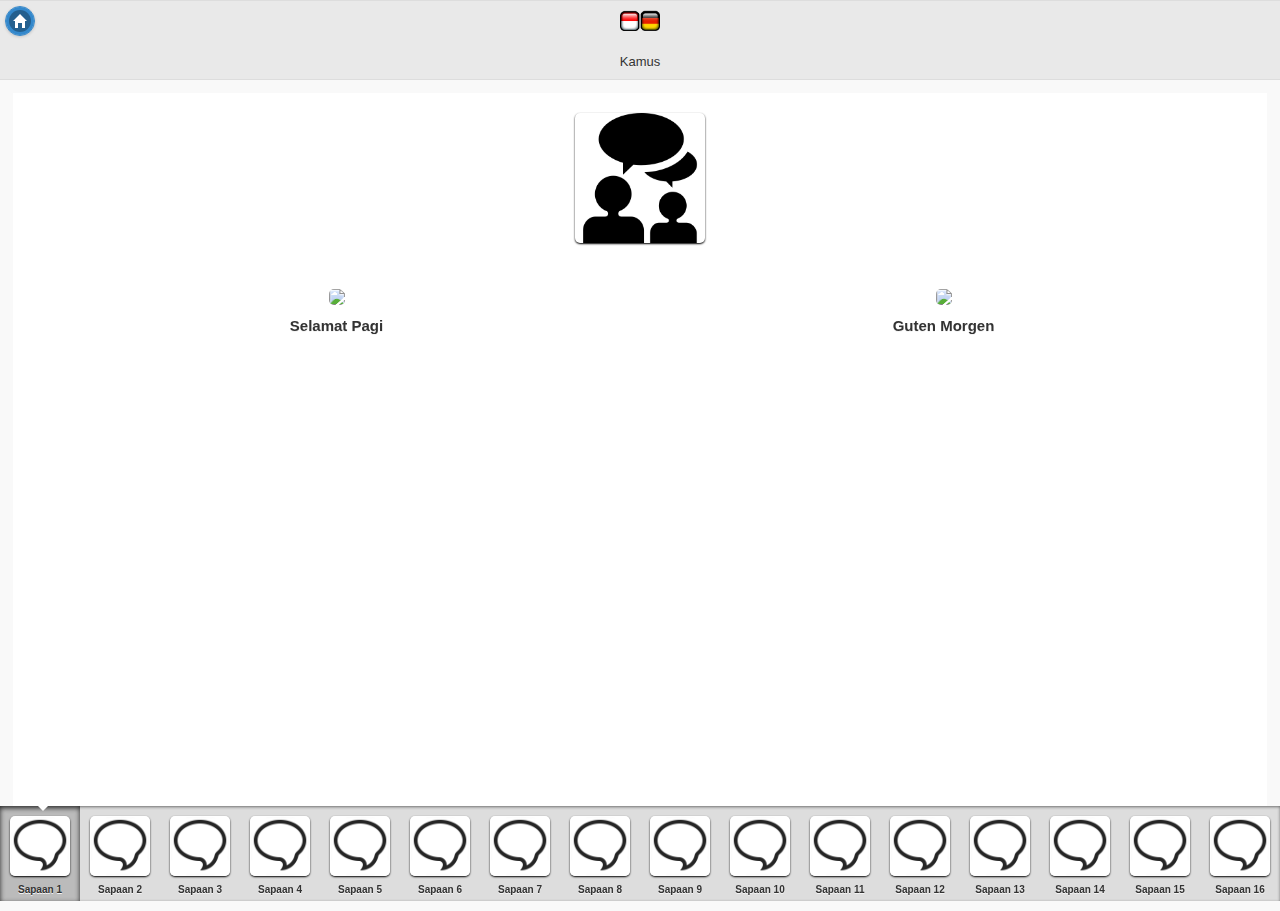
==== commit 633b6cb6: "a" ====
--- a/greetings.html
+++ b/greetings.html
@@ -79,13 +79,13 @@
 							<div class="ui-grid-a">
 								<div class="ui-block-a">
 									<figure>
-										<img class="movie-pics" src="images/Indonesia-icon.png" onclick="playAudio('/android_asset/www/audio/c/Selamat_pagi.mp3');">
+										<img class="movie-pics" src="https://s1.vocaroo.com/media/download_temp/Vocaroo_s1faCImhGf7g.mp3">
 										<figcaption style="font-weight:bold;">Selamat Pagi </figcaption>
 									</figure>
 								</div>
 								<div class="ui-block-b">
 									<figure>
-										<img class="movie-pics" src="images/Germany-icon.png" onclick="playAudio('/android_asset/www/audio/c/Guten_Morgen.mp3');">
+										<img class="movie-pics" src="https://s1.vocaroo.com/media/download_temp/Vocaroo_s11v49PSVKqZ.mp3">
 										<figcaption style="font-weight:bold;">Guten Morgen</figcaption>
 									</figure>
 								</div>
@@ -101,13 +101,13 @@
 							<div class="ui-grid-a">
 								<div class="ui-block-a">
 									<figure>
-										<img class="movie-pics" src="images/Indonesia-icon.png" onclick="playAudio('/android_asset/www/audio/c/Selamat_Sore.mp3');">
+										<img class="movie-pics" src="images/Indonesia-icon.png" onclick="https://s1.vocaroo.com/media/download_temp/Vocaroo_s1Sn93ykezRV.mp3">
 										<figcaption style="font-weight:bold;">Selamat Sore </figcaption>
 									</figure>
 								</div>
 								<div class="ui-block-b">
 									<figure>
-										<img class="movie-pics" src="images/Germany-icon.png" onclick="playAudio('/android_asset/www/audio/c/Guten_Abend.mp3');">
+										<img class="movie-pics" src="images/Germany-icon.png" onclick="https://s1.vocaroo.com/media/download_temp/Vocaroo_s1d1hsfROWpG.mp3">
 										<figcaption style="font-weight:bold;">Guten Abend</figcaption>
 									</figure>
 								</div>
@@ -123,13 +123,13 @@
 							<div class="ui-grid-a">
 								<div class="ui-block-a">
 									<figure>
-										<img class="movie-pics" src="images/Indonesia-icon.png" onclick="playAudio('/android_asset/www/audio/c/Selamat_malam.mp3');">
+										<img class="movie-pics" src="images/Indonesia-icon.png" onclick="https://s1.vocaroo.com/media/download_temp/Vocaroo_s1NIPA264nTq.mp3">
 										<figcaption style="font-weight:bold;">Selamat Malam  </figcaption>
 									</figure>
 								</div>
 								<div class="ui-block-b">
 									<figure>
-										<img class="movie-pics" src="images/Germany-icon.png" onclick="playAudio('/android_asset/www/audio/c/Gute_Nacht.mp3');">
+										<img class="movie-pics" src="images/Germany-icon.png" onclick="https://s1.vocaroo.com/media/download_temp/Vocaroo_s1MxWDn04oLD.mp3">
 										<figcaption style="font-weight:bold;">Gute Nacht</figcaption>
 									</figure>
 								</div>
@@ -145,13 +145,13 @@
 							<div class="ui-grid-a">
 								<div class="ui-block-a">
 									<figure>
-										<img class="movie-pics" src="images/Indonesia-icon.png" onclick="playAudio('/android_asset/www/audio/c/Sampai_Jumpa.mp3');">
+										<img class="movie-pics" src="images/Indonesia-icon.png" onclick="https://s1.vocaroo.com/media/download_temp/Vocaroo_s1BUr5CKKaav.mp3">
 										<figcaption style="font-weight:bold;">Sampai Jumpa </figcaption>
 									</figure>
 								</div>
 								<div class="ui-block-b">
 									<figure>
-										<img class="movie-pics" src="images/Germany-icon.png" onclick="playAudio('/android_asset/www/audio/c/Auf_Wiedersehen.mp3');">
+										<img class="movie-pics" src="images/Germany-icon.png" onclick="https://s1.vocaroo.com/media/download_temp/Vocaroo_s1DEAjLCJvWH.mp3">
 										<figcaption style="font-weight:bold;">Auf Wiedersehen</figcaption>
 									</figure>
 								</div>
@@ -167,13 +167,13 @@
 							<div class="ui-grid-a">
 								<div class="ui-block-a">
 									<figure>
-										<img class="movie-pics" src="images/Indonesia-icon.png" onclick="playAudio('/android_asset/www/audio/c/Terima_kasih.mp3');">
+										<img class="movie-pics" src="images/Indonesia-icon.png" onclick="https://s1.vocaroo.com/media/download_temp/Vocaroo_s1zxsaD1Cllo.mp3">
 										<figcaption style="font-weight:bold;">Terima kasih </figcaption>
 									</figure>
 								</div>
 								<div class="ui-block-b">
 									<figure>
-										<img class="movie-pics" src="images/Germany-icon.png" onclick="playAudio('/android_asset/www/audio/c/Danke.mp3');">
+										<img class="movie-pics" src="images/Germany-icon.png" onclick="https://s1.vocaroo.com/media/download_temp/Vocaroo_s1YNZfHz0NWi.mp3">
 										<figcaption style="font-weight:bold;">Danke</figcaption>
 									</figure>
 								</div>
@@ -189,13 +189,13 @@
 							<div class="ui-grid-a">
 								<div class="ui-block-a">
 									<figure>
-										<img class="movie-pics" src="images/Indonesia-icon.png" onclick="playAudio('/android_asset/www/audio/c/Maaf.mp3');">
+										<img class="movie-pics" src="images/Indonesia-icon.png" onclick="https://s1.vocaroo.com/media/download_temp/Vocaroo_s1icfciMnhD4.mp3">
 										<figcaption style="font-weight:bold;">Maaf  </figcaption>
 									</figure>
 								</div>
 								<div class="ui-block-b">
 									<figure>
-										<img class="movie-pics" src="images/Germany-icon.png" onclick="playAudio('/android_asset/www/audio/c/Es_Tut_mir_leid.mp3');">
+										<img class="movie-pics" src="images/Germany-icon.png" onclick="https://s1.vocaroo.com/media/download_temp/Vocaroo_s1zcgW6ZzBWf.mp3">
 										<figcaption style="font-weight:bold;">Es Tut mir leid</figcaption>
 									</figure>
 								</div>
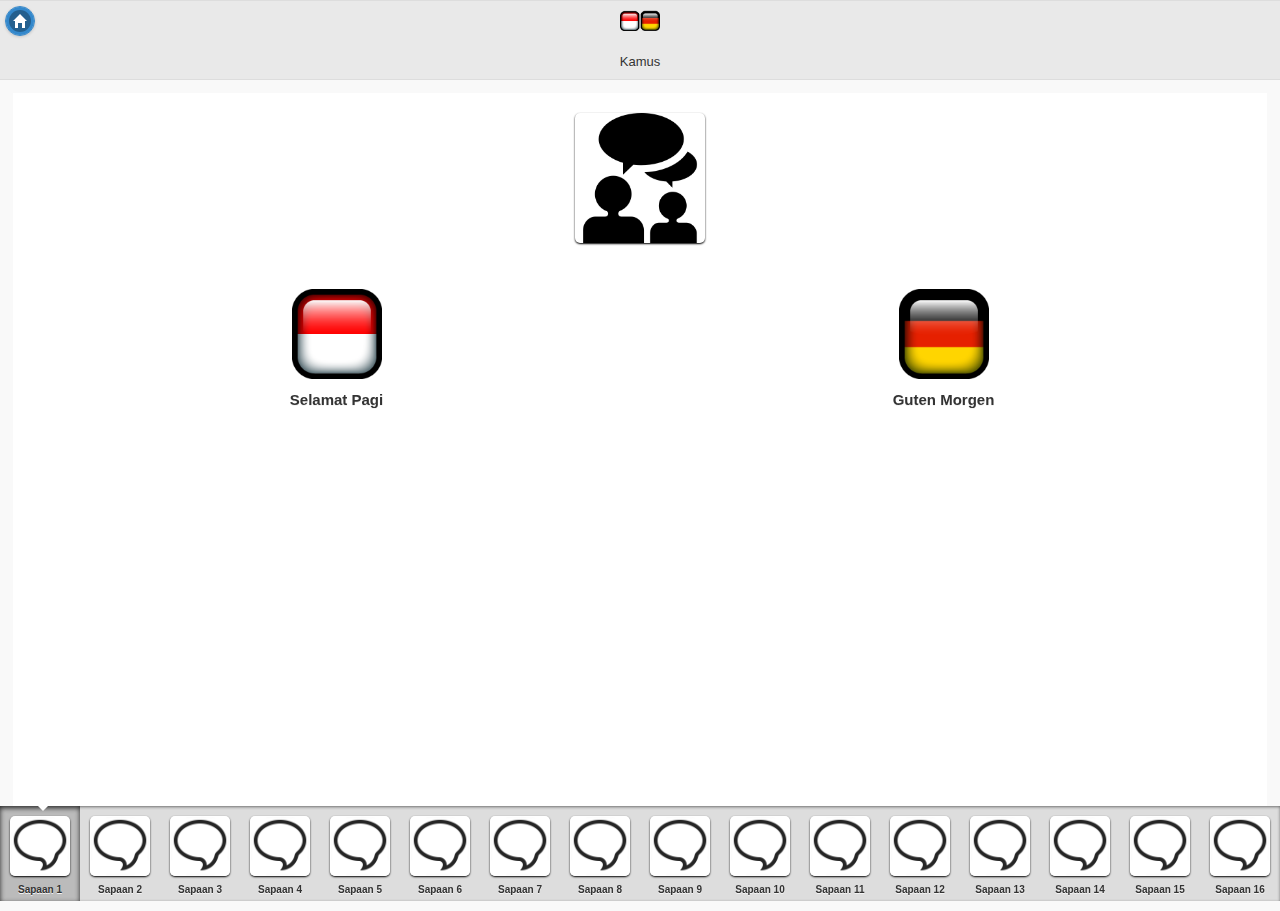
==== commit 15b56138: "j" ====
--- a/greetings.html
+++ b/greetings.html
@@ -79,13 +79,13 @@
 							<div class="ui-grid-a">
 								<div class="ui-block-a">
 									<figure>
-										<img class="movie-pics" src="https://s1.vocaroo.com/media/download_temp/Vocaroo_s1faCImhGf7g.mp3">
+										<img class="movie-pics" src="images/Indonesia-icon.png" onclick="playAudio('https://s1.vocaroo.com/media/download_temp/Vocaroo_s1pvANXiJGDA.mp3');">
 										<figcaption style="font-weight:bold;">Selamat Pagi </figcaption>
 									</figure>
 								</div>
 								<div class="ui-block-b">
 									<figure>
-										<img class="movie-pics" src="https://s1.vocaroo.com/media/download_temp/Vocaroo_s11v49PSVKqZ.mp3">
+										<img class="movie-pics" src="images/Germany-icon.png" onclick="playAudio('https://s1.vocaroo.com/media/download_temp/Vocaroo_s1R5HrIGqZUF.mp3');">
 										<figcaption style="font-weight:bold;">Guten Morgen</figcaption>
 									</figure>
 								</div>
@@ -101,13 +101,13 @@
 							<div class="ui-grid-a">
 								<div class="ui-block-a">
 									<figure>
-										<img class="movie-pics" src="images/Indonesia-icon.png" onclick="https://s1.vocaroo.com/media/download_temp/Vocaroo_s1Sn93ykezRV.mp3">
+										<img class="movie-pics" src="images/Indonesia-icon.png" onclick="playAudio('https://s1.vocaroo.com/media/download_temp/Vocaroo_s19RCJxk0T4m.mp3');">
 										<figcaption style="font-weight:bold;">Selamat Sore </figcaption>
 									</figure>
 								</div>
 								<div class="ui-block-b">
 									<figure>
-										<img class="movie-pics" src="images/Germany-icon.png" onclick="https://s1.vocaroo.com/media/download_temp/Vocaroo_s1d1hsfROWpG.mp3">
+										<img class="movie-pics" src="images/Germany-icon.png" onclick="playAudio('https://s1.vocaroo.com/media/download_temp/Vocaroo_s19RCJxk0T4m.mp3');">
 										<figcaption style="font-weight:bold;">Guten Abend</figcaption>
 									</figure>
 								</div>
@@ -123,13 +123,13 @@
 							<div class="ui-grid-a">
 								<div class="ui-block-a">
 									<figure>
-										<img class="movie-pics" src="images/Indonesia-icon.png" onclick="https://s1.vocaroo.com/media/download_temp/Vocaroo_s1NIPA264nTq.mp3">
+										<img class="movie-pics" src="images/Indonesia-icon.png" onclick="playAudio('https://s1.vocaroo.com/media/download_temp/Vocaroo_s1RDingAYCnD.mp3');">
 										<figcaption style="font-weight:bold;">Selamat Malam  </figcaption>
 									</figure>
 								</div>
 								<div class="ui-block-b">
 									<figure>
-										<img class="movie-pics" src="images/Germany-icon.png" onclick="https://s1.vocaroo.com/media/download_temp/Vocaroo_s1MxWDn04oLD.mp3">
+										<img class="movie-pics" src="images/Germany-icon.png" onclick="playAudio('https://s1.vocaroo.com/media/download_temp/Vocaroo_s1LLmYuqv3AT.mp3');">
 										<figcaption style="font-weight:bold;">Gute Nacht</figcaption>
 									</figure>
 								</div>
@@ -145,13 +145,13 @@
 							<div class="ui-grid-a">
 								<div class="ui-block-a">
 									<figure>
-										<img class="movie-pics" src="images/Indonesia-icon.png" onclick="https://s1.vocaroo.com/media/download_temp/Vocaroo_s1BUr5CKKaav.mp3">
+										<img class="movie-pics" src="images/Indonesia-icon.png" onclick="playAudio('https://s1.vocaroo.com/media/download_temp/Vocaroo_s1ESStA7KqyZ.mp3');">
 										<figcaption style="font-weight:bold;">Sampai Jumpa </figcaption>
 									</figure>
 								</div>
 								<div class="ui-block-b">
 									<figure>
-										<img class="movie-pics" src="images/Germany-icon.png" onclick="https://s1.vocaroo.com/media/download_temp/Vocaroo_s1DEAjLCJvWH.mp3">
+										<img class="movie-pics" src="images/Germany-icon.png" onclick="playAudio('https://s1.vocaroo.com/media/download_temp/Vocaroo_s1nq0dZsqO0Y.mp3');">
 										<figcaption style="font-weight:bold;">Auf Wiedersehen</figcaption>
 									</figure>
 								</div>
@@ -167,13 +167,13 @@
 							<div class="ui-grid-a">
 								<div class="ui-block-a">
 									<figure>
-										<img class="movie-pics" src="images/Indonesia-icon.png" onclick="https://s1.vocaroo.com/media/download_temp/Vocaroo_s1zxsaD1Cllo.mp3">
+										<img class="movie-pics" src="images/Indonesia-icon.png" onclick="playAudio('https://s1.vocaroo.com/media/download_temp/Vocaroo_s1FFGvKPL0Iy.mp3');">
 										<figcaption style="font-weight:bold;">Terima kasih </figcaption>
 									</figure>
 								</div>
 								<div class="ui-block-b">
 									<figure>
-										<img class="movie-pics" src="images/Germany-icon.png" onclick="https://s1.vocaroo.com/media/download_temp/Vocaroo_s1YNZfHz0NWi.mp3">
+										<img class="movie-pics" src="images/Germany-icon.png" onclick="playAudio('https://s1.vocaroo.com/media/download_temp/Vocaroo_s1CVxiMaXQpb.mp3');">
 										<figcaption style="font-weight:bold;">Danke</figcaption>
 									</figure>
 								</div>
@@ -189,13 +189,13 @@
 							<div class="ui-grid-a">
 								<div class="ui-block-a">
 									<figure>
-										<img class="movie-pics" src="images/Indonesia-icon.png" onclick="https://s1.vocaroo.com/media/download_temp/Vocaroo_s1icfciMnhD4.mp3">
+										<img class="movie-pics" src="images/Indonesia-icon.png" onclick="playAudio('https://s1.vocaroo.com/media/download_temp/Vocaroo_s1Vf6ig5m9R1.mp3');">
 										<figcaption style="font-weight:bold;">Maaf  </figcaption>
 									</figure>
 								</div>
 								<div class="ui-block-b">
 									<figure>
-										<img class="movie-pics" src="images/Germany-icon.png" onclick="https://s1.vocaroo.com/media/download_temp/Vocaroo_s1zcgW6ZzBWf.mp3">
+										<img class="movie-pics" src="images/Germany-icon.png" onclick="playAudio('https://s1.vocaroo.com/media/download_temp/Vocaroo_s1ONkt6ddWuy.mp3');">
 										<figcaption style="font-weight:bold;">Es Tut mir leid</figcaption>
 									</figure>
 								</div>
@@ -211,13 +211,13 @@
 							<div class="ui-grid-a">
 								<div class="ui-block-a">
 									<figure>
-										<img class="movie-pics" src="images/Indonesia-icon.png" onclick="playAudio('/android_asset/www/audio/c/Ya_!.mp3');">
+										<img class="movie-pics" src="images/Indonesia-icon.png" onclick="playAudio('https://s1.vocaroo.com/media/download_temp/Vocaroo_s1QPsOwXONOV.mp3');">
 										<figcaption style="font-weight:bold;">Ya ! </figcaption>
 									</figure>
 								</div>
 								<div class="ui-block-b">
 									<figure>
-										<img class="movie-pics" src="images/Germany-icon.png" onclick="playAudio('/android_asset/www/audio/c/Ja.mp3');">
+										<img class="movie-pics" src="images/Germany-icon.png" onclick="playAudio('https://s1.vocaroo.com/media/download_temp/Vocaroo_s1BzXTkS5kPV.mp3');">
 										<figcaption style="font-weight:bold;">Ja</figcaption>
 									</figure>
 								</div>
@@ -233,13 +233,13 @@
 							<div class="ui-grid-a">
 								<div class="ui-block-a">
 									<figure>
-										<img class="movie-pics" src="images/Indonesia-icon.png" onclick="playAudio('/android_asset/www/audio/Tidak.mp3');">
+										<img class="movie-pics" src="images/Indonesia-icon.png" onclick="playAudio('https://s1.vocaroo.com/media/download_temp/Vocaroo_s1EPmzBmapYi.mp3');">
 										<figcaption style="font-weight:bold;">Tidak </figcaption>
 									</figure>
 								</div>
 								<div class="ui-block-b">
 									<figure>
-										<img class="movie-pics" src="images/Germany-icon.png" onclick="playAudio('/android_asset/www/audio/c/Nein.mp3');">
+										<img class="movie-pics" src="images/Germany-icon.png" onclick="playAudio('https://s1.vocaroo.com/media/download_temp/Vocaroo_s14RXnrz4iOu.mp3');">
 										<figcaption style="font-weight:bold;">Nein</figcaption>
 									</figure>
 								</div>
@@ -255,13 +255,13 @@
 							<div class="ui-grid-a">
 								<div class="ui-block-a">
 									<figure>
-										<img class="movie-pics" src="images/Indonesia-icon.png" onclick="playAudio('/android_asset/www/audio/c/Mungkin-bisa_jadi.mp3');">
+										<img class="movie-pics" src="images/Indonesia-icon.png" onclick="playAudio('https://s1.vocaroo.com/media/download_temp/Vocaroo_s1lcJdLVOBLl.mp3');">
 										<figcaption style="font-weight:bold;">Mungkin/bisa jadi </figcaption>
 									</figure>
 								</div>
 								<div class="ui-block-b">
 									<figure>
-										<img class="movie-pics" src="images/Germany-icon.png" onclick="playAudio('/android_asset/www/audio/c/vielleicht.mp3');">
+										<img class="movie-pics" src="images/Germany-icon.png" onclick="playAudio('https://s1.vocaroo.com/media/download_temp/Vocaroo_s1sYkUjZTCTD.mp3');">
 										<figcaption style="font-weight:bold;">Vielleicht</figcaption>
 									</figure>
 								</div>
@@ -277,13 +277,13 @@
 							<div class="ui-grid-a">
 								<div class="ui-block-a">
 									<figure>
-										<img class="movie-pics" src="images/Indonesia-icon.png" onclick="playAudio('/android_asset/www/audio/c/Kembali!.mp3');">
+										<img class="movie-pics" src="images/Indonesia-icon.png" onclick="playAudio('https://s1.vocaroo.com/media/download_temp/Vocaroo_s1GmS2hDl6Fo.mp3');">
 										<figcaption style="font-weight:bold;">Kembali! </figcaption>
 									</figure>
 								</div>
 								<div class="ui-block-b">
 									<figure>
-										<img class="movie-pics" src="images/Germany-icon.png" onclick="playAudio('/android_asset/www/audio/c/Bitte.mp3');">
+										<img class="movie-pics" src="images/Germany-icon.png" onclick="playAudio('https://s1.vocaroo.com/media/download_temp/Vocaroo_s1NJQyjAqKeD.mp3');">
 										<figcaption style="font-weight:bold;">Bitte</figcaption>
 									</figure>
 								</div>
@@ -299,13 +299,13 @@
 							<div class="ui-grid-a">
 								<div class="ui-block-a">
 									<figure>
-										<img class="movie-pics" src="images/Indonesia-icon.png" onclick="playAudio('/android_asset/www/audio/c/Nama_Saya.....mp3');">
+										<img class="movie-pics" src="images/Indonesia-icon.png" onclick="playAudio('https://s1.vocaroo.com/media/download_temp/Vocaroo_s1UPYzBQx5W9.mp3');">
 										<figcaption style="font-weight:bold;">Nama Saya.... </figcaption>
 									</figure>
 								</div>
 								<div class="ui-block-b">
 									<figure>
-										<img class="movie-pics" src="images/Germany-icon.png" onclick="playAudio('/android_asset/www/audio/c/Ich_Heise.mp3');">
+										<img class="movie-pics" src="images/Germany-icon.png" onclick="playAudio('https://s1.vocaroo.com/media/download_temp/Vocaroo_s1m8TXYTElEK.mp3');">
 										<figcaption style="font-weight:bold;">Ich Heise</figcaption>
 									</figure>
 								</div>
@@ -321,13 +321,13 @@
 							<div class="ui-grid-a">
 								<div class="ui-block-a">
 									<figure>
-										<img class="movie-pics" src="images/Indonesia-icon.png" onclick="playAudio('/android_asset/www/audio/c/Umur_Saya.....mp3');">
+										<img class="movie-pics" src="images/Indonesia-icon.png" onclick="playAudio('https://s1.vocaroo.com/media/download_temp/Vocaroo_s1FafO2bLu3X.mp3');">
 										<figcaption style="font-weight:bold;">Umur Saya.... </figcaption>
 									</figure>
 								</div>
 								<div class="ui-block-b">
 									<figure>
-										<img class="movie-pics" src="images/Germany-icon.png" onclick="playAudio('/android_asset/www/audio/c/Ich_bin.mp3');">
+										<img class="movie-pics" src="images/Germany-icon.png" onclick="playAudio('https://s1.vocaroo.com/media/download_temp/Vocaroo_s13AsYjLmSX4.mp3');">
 										<figcaption style="font-weight:bold;">Ich bin</figcaption>
 									</figure>
 								</div>
@@ -343,13 +343,13 @@
 							<div class="ui-grid-a">
 								<div class="ui-block-a">
 									<figure>
-										<img class="movie-pics" src="images/Indonesia-icon.png" onclick="playAudio('/android_asset/www/audio/c/Saya_Tidak_Mengerti.mp3');">
+										<img class="movie-pics" src="images/Indonesia-icon.png" onclick="playAudio('https://s1.vocaroo.com/media/download_temp/Vocaroo_s1XENETP2VmW.mp3');">
 										<figcaption style="font-weight:bold;">Saya Tidak Mengerti</figcaption>
 									</figure>
 								</div>
 								<div class="ui-block-b">
 									<figure>
-										<img class="movie-pics" src="images/Germany-icon.png" onclick="playAudio('/android_asset/www/audio/Das_verstehe_ich_nicht.mp3');">
+										<img class="movie-pics" src="images/Germany-icon.png" onclick="playAudio('https://s1.vocaroo.com/media/download_temp/Vocaroo_s1miaejfYASA.mp3');">
 										<figcaption style="font-weight:bold;">Das verstehe ich nicht</figcaption>
 									</figure>
 								</div>
